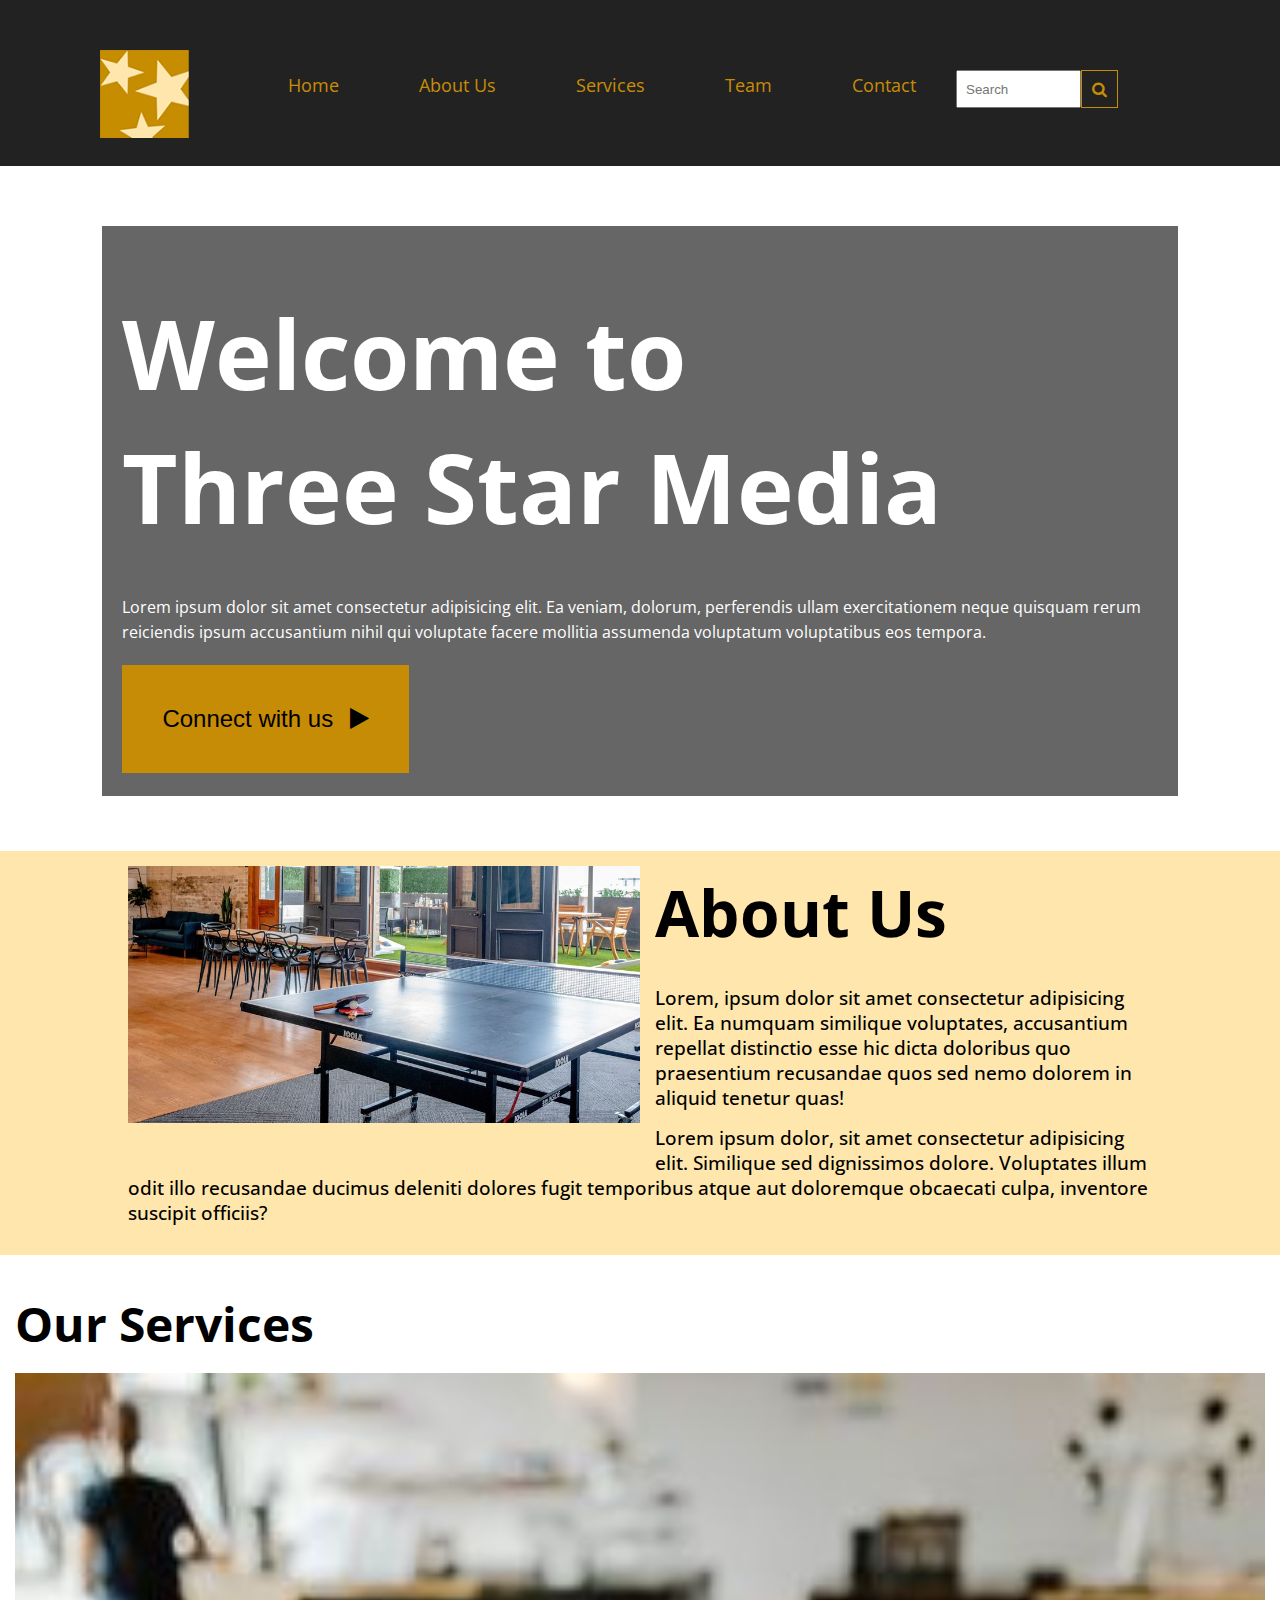
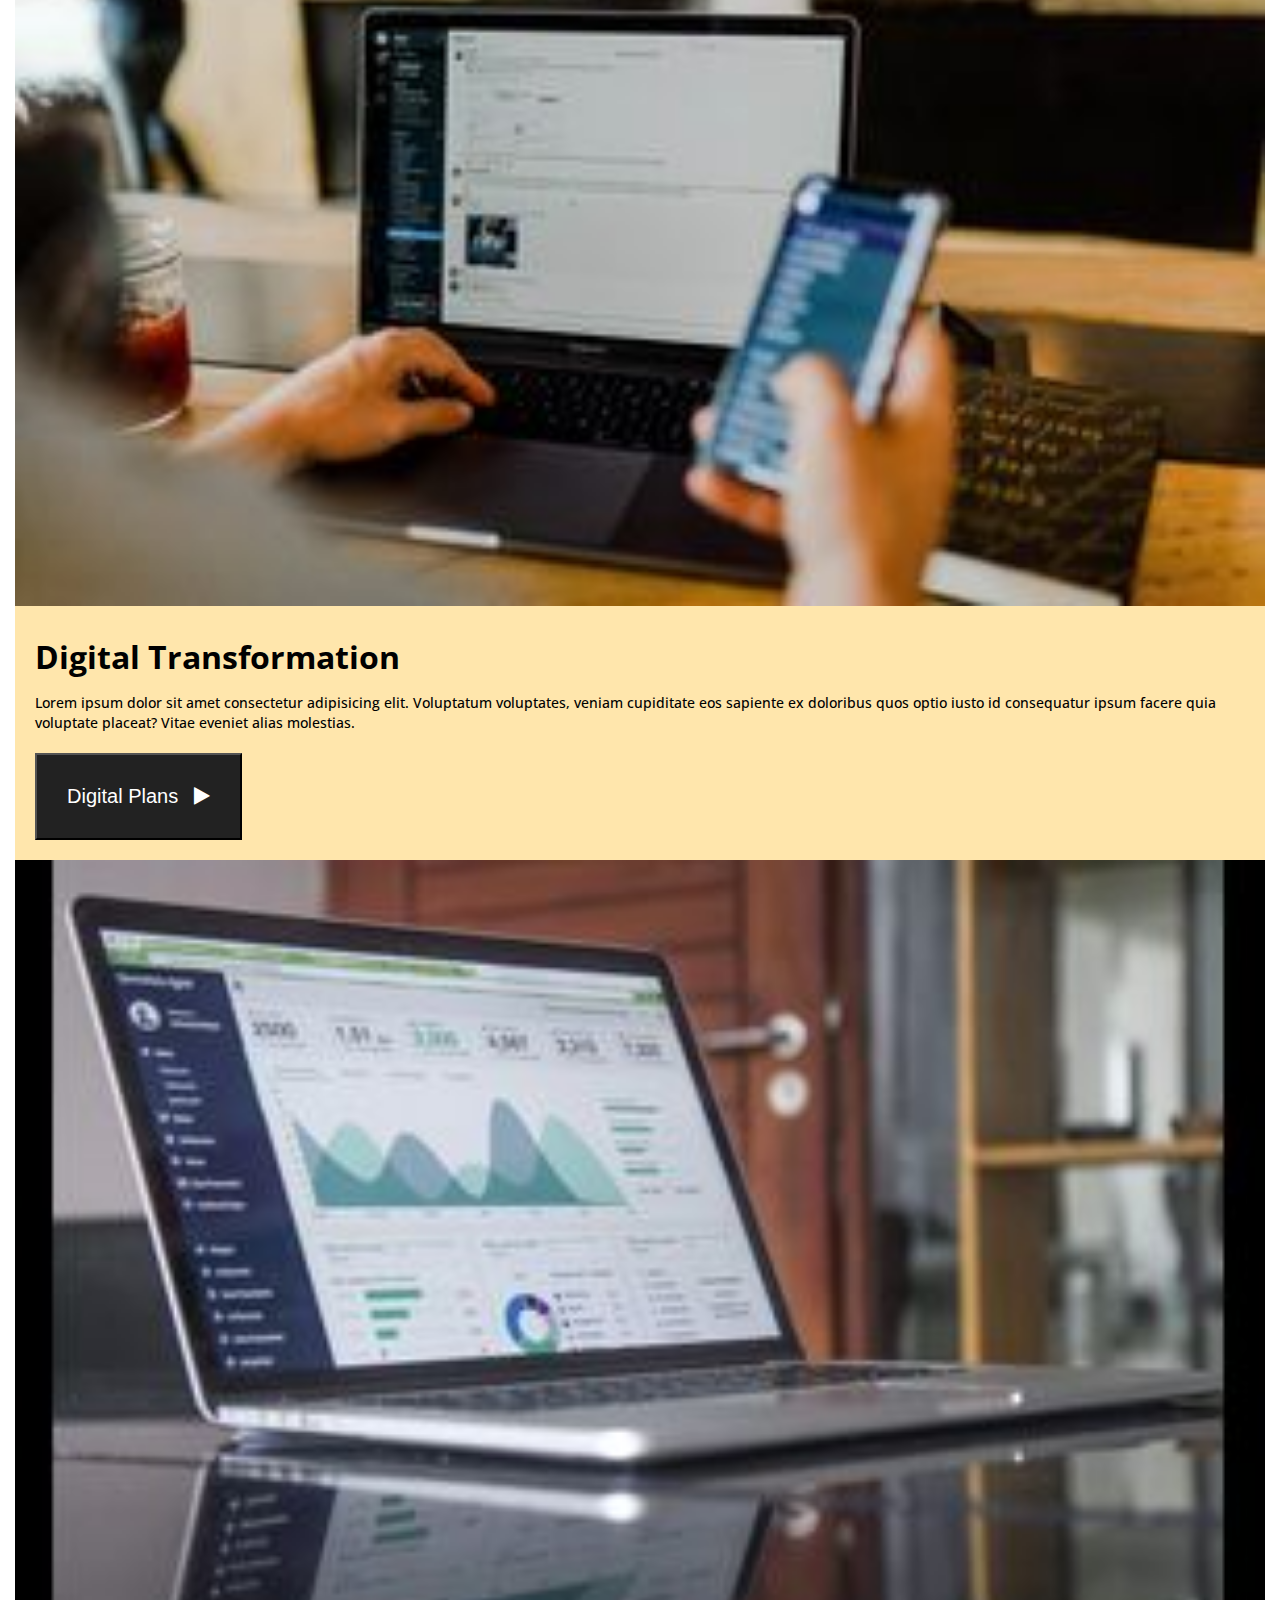
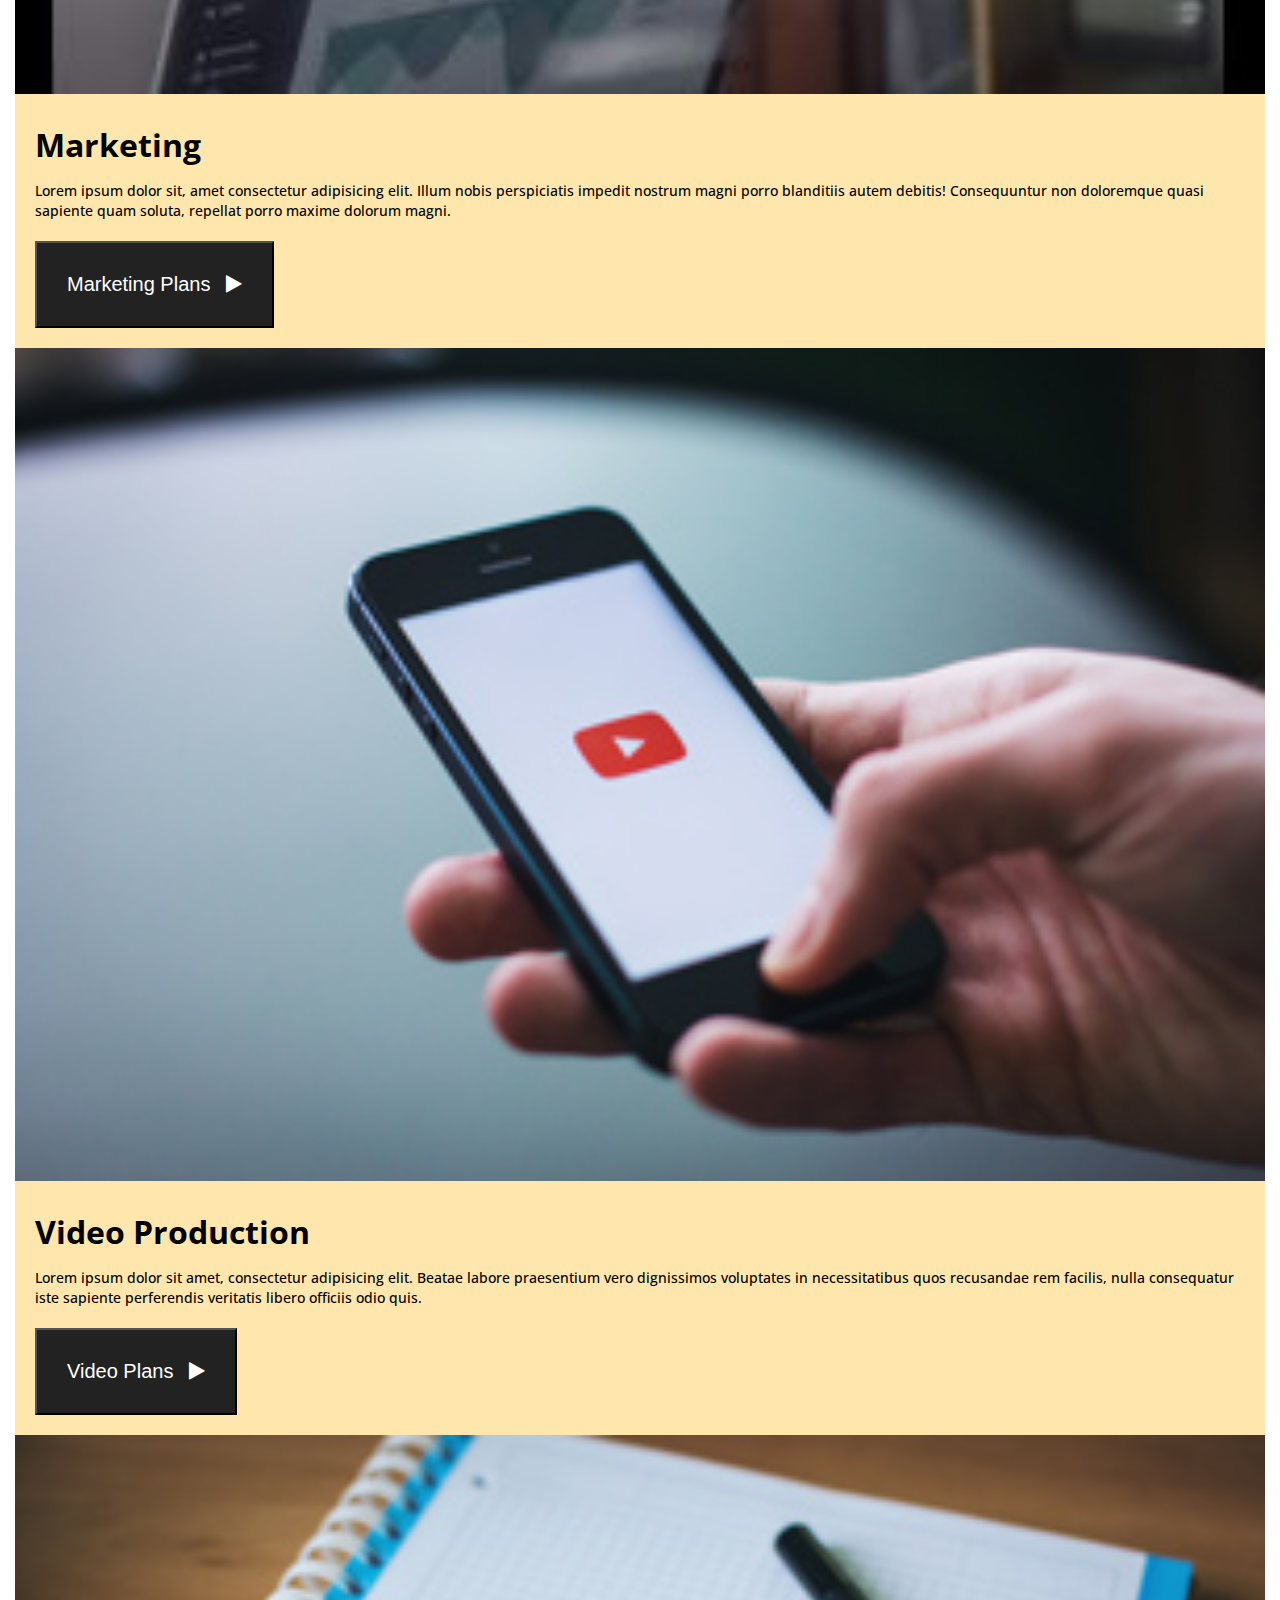
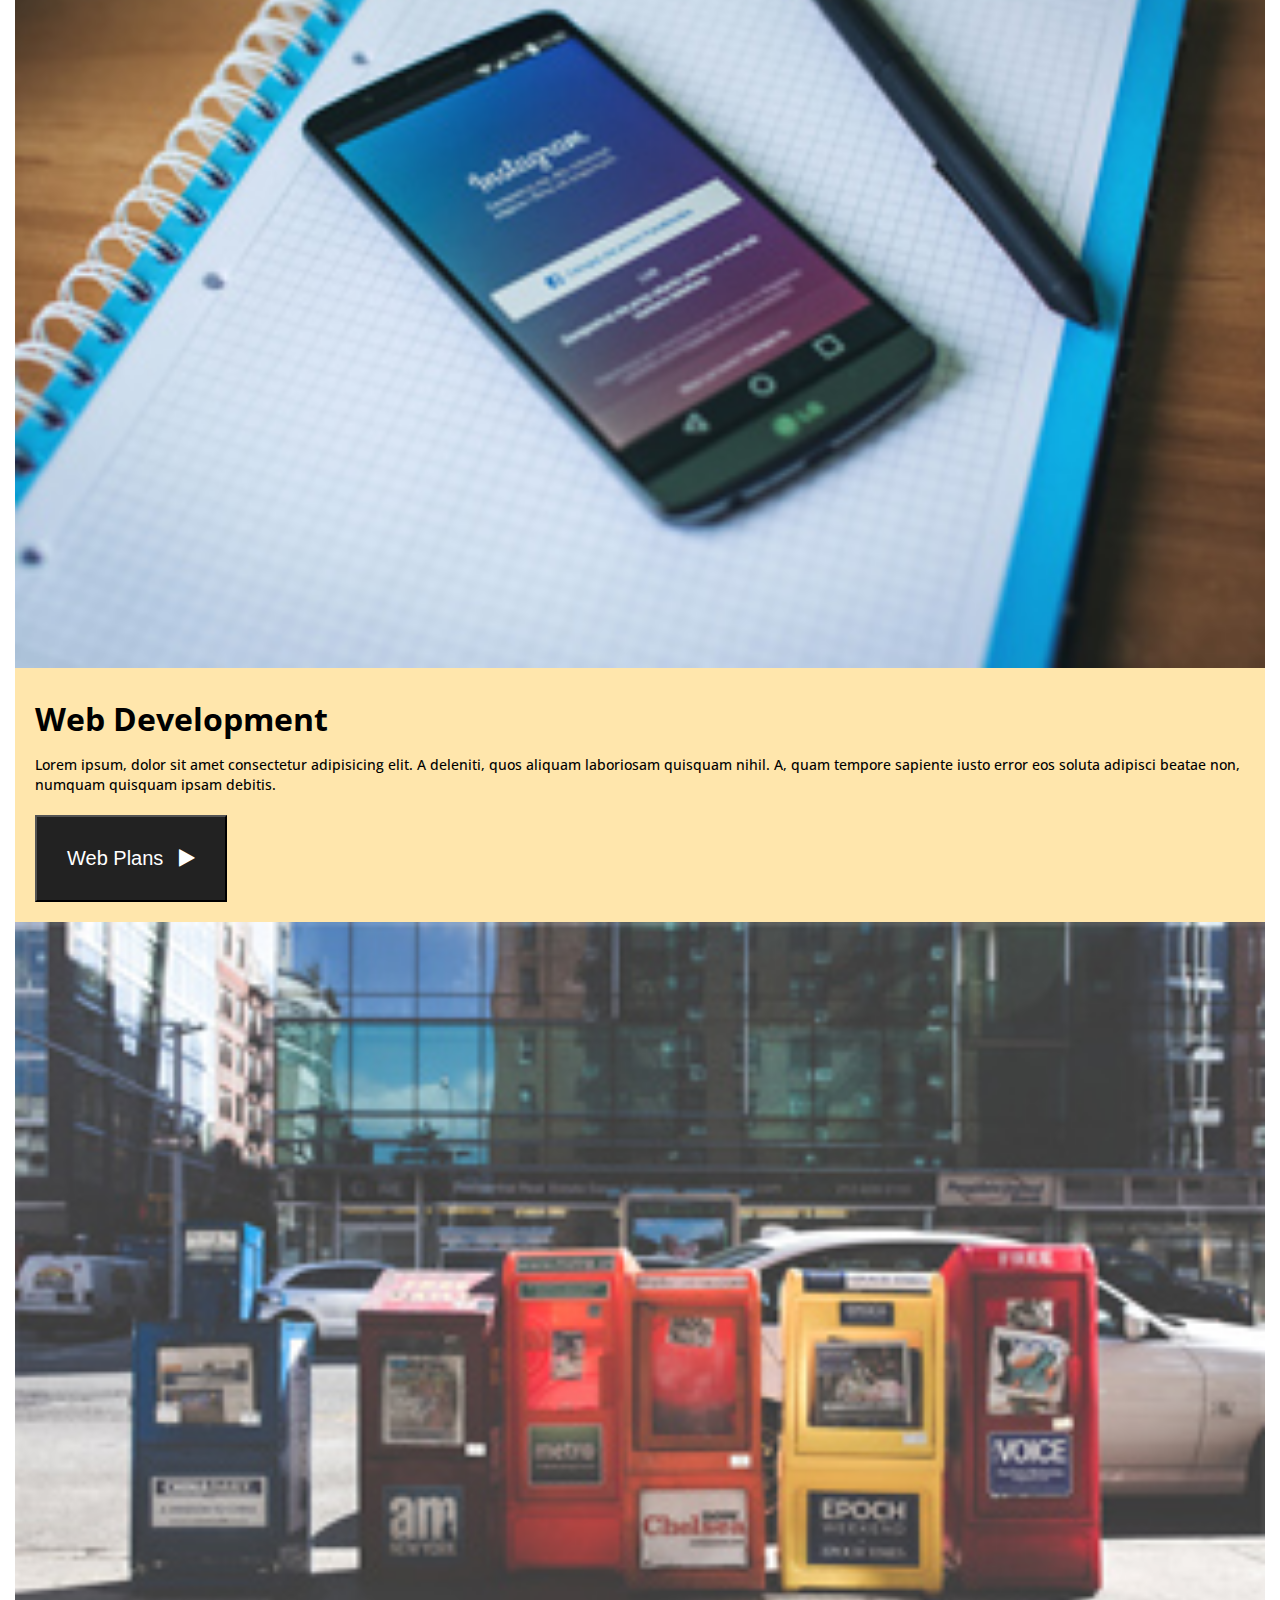
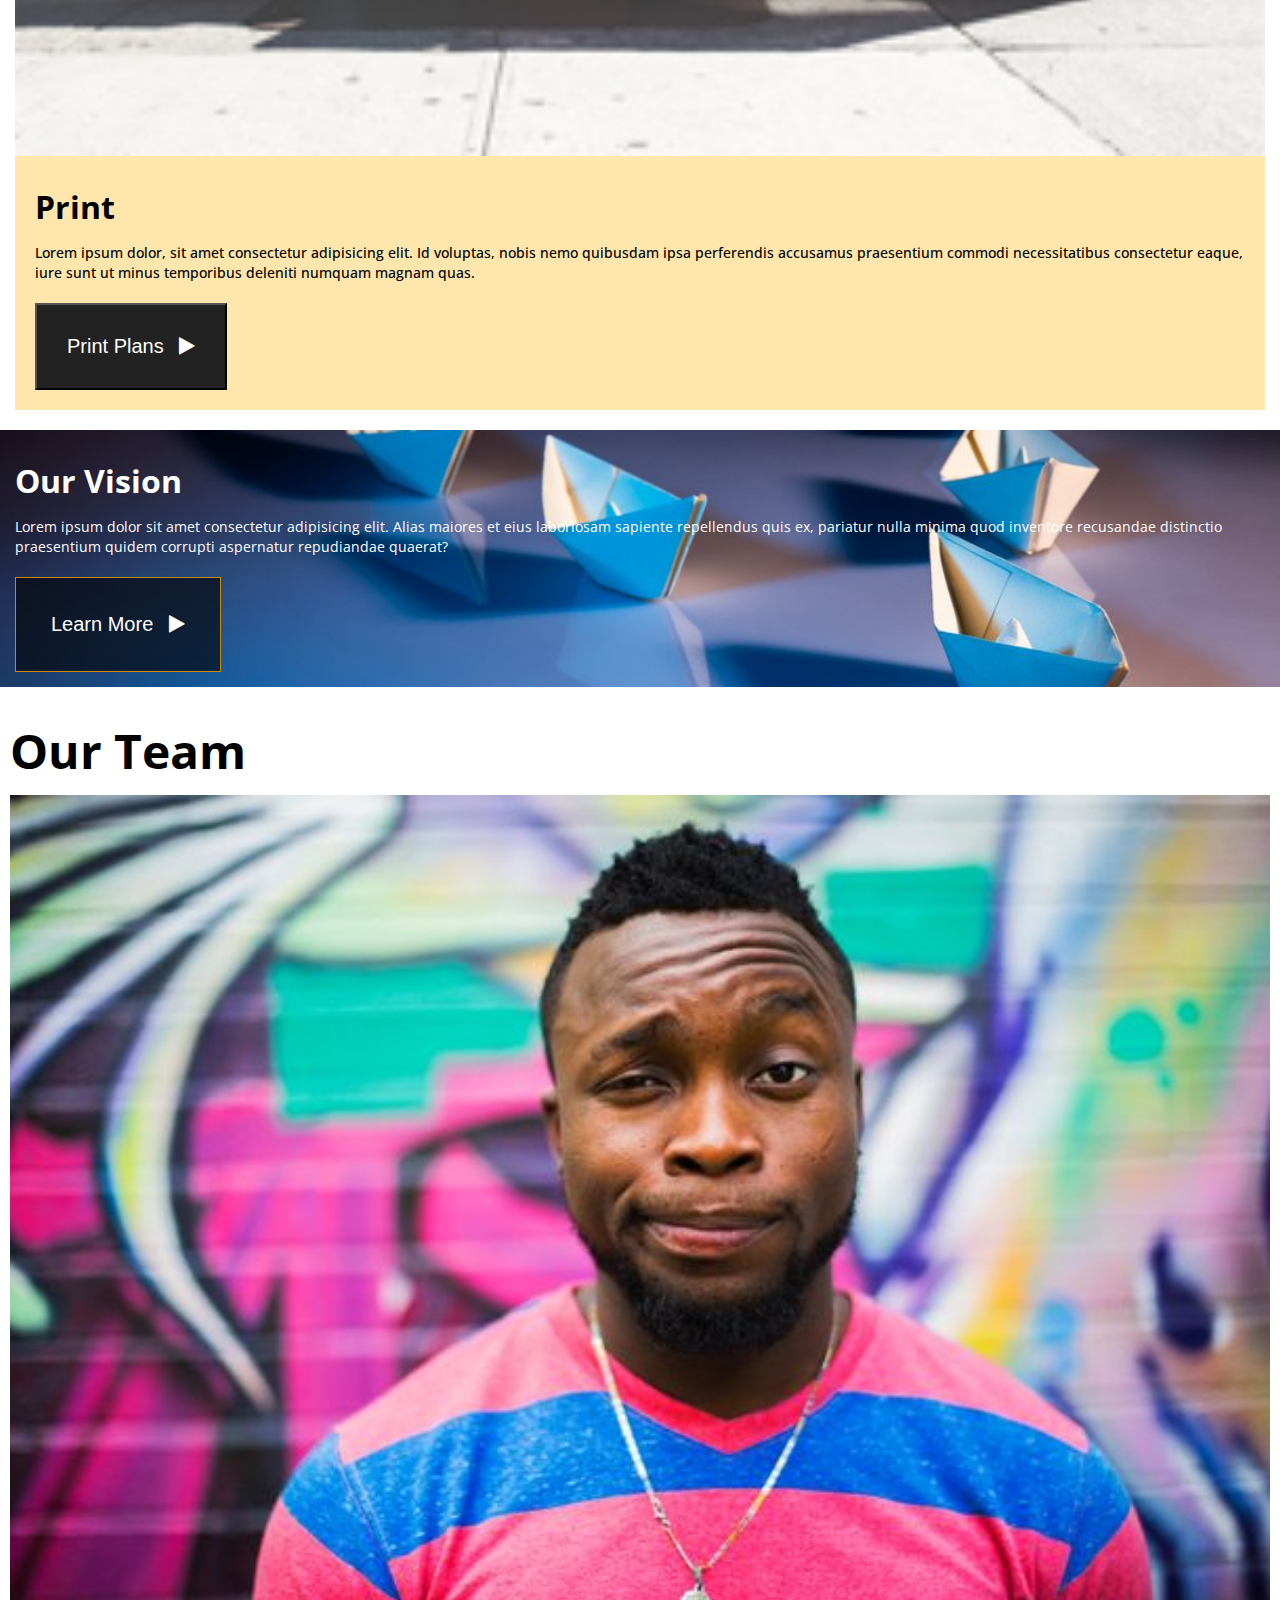
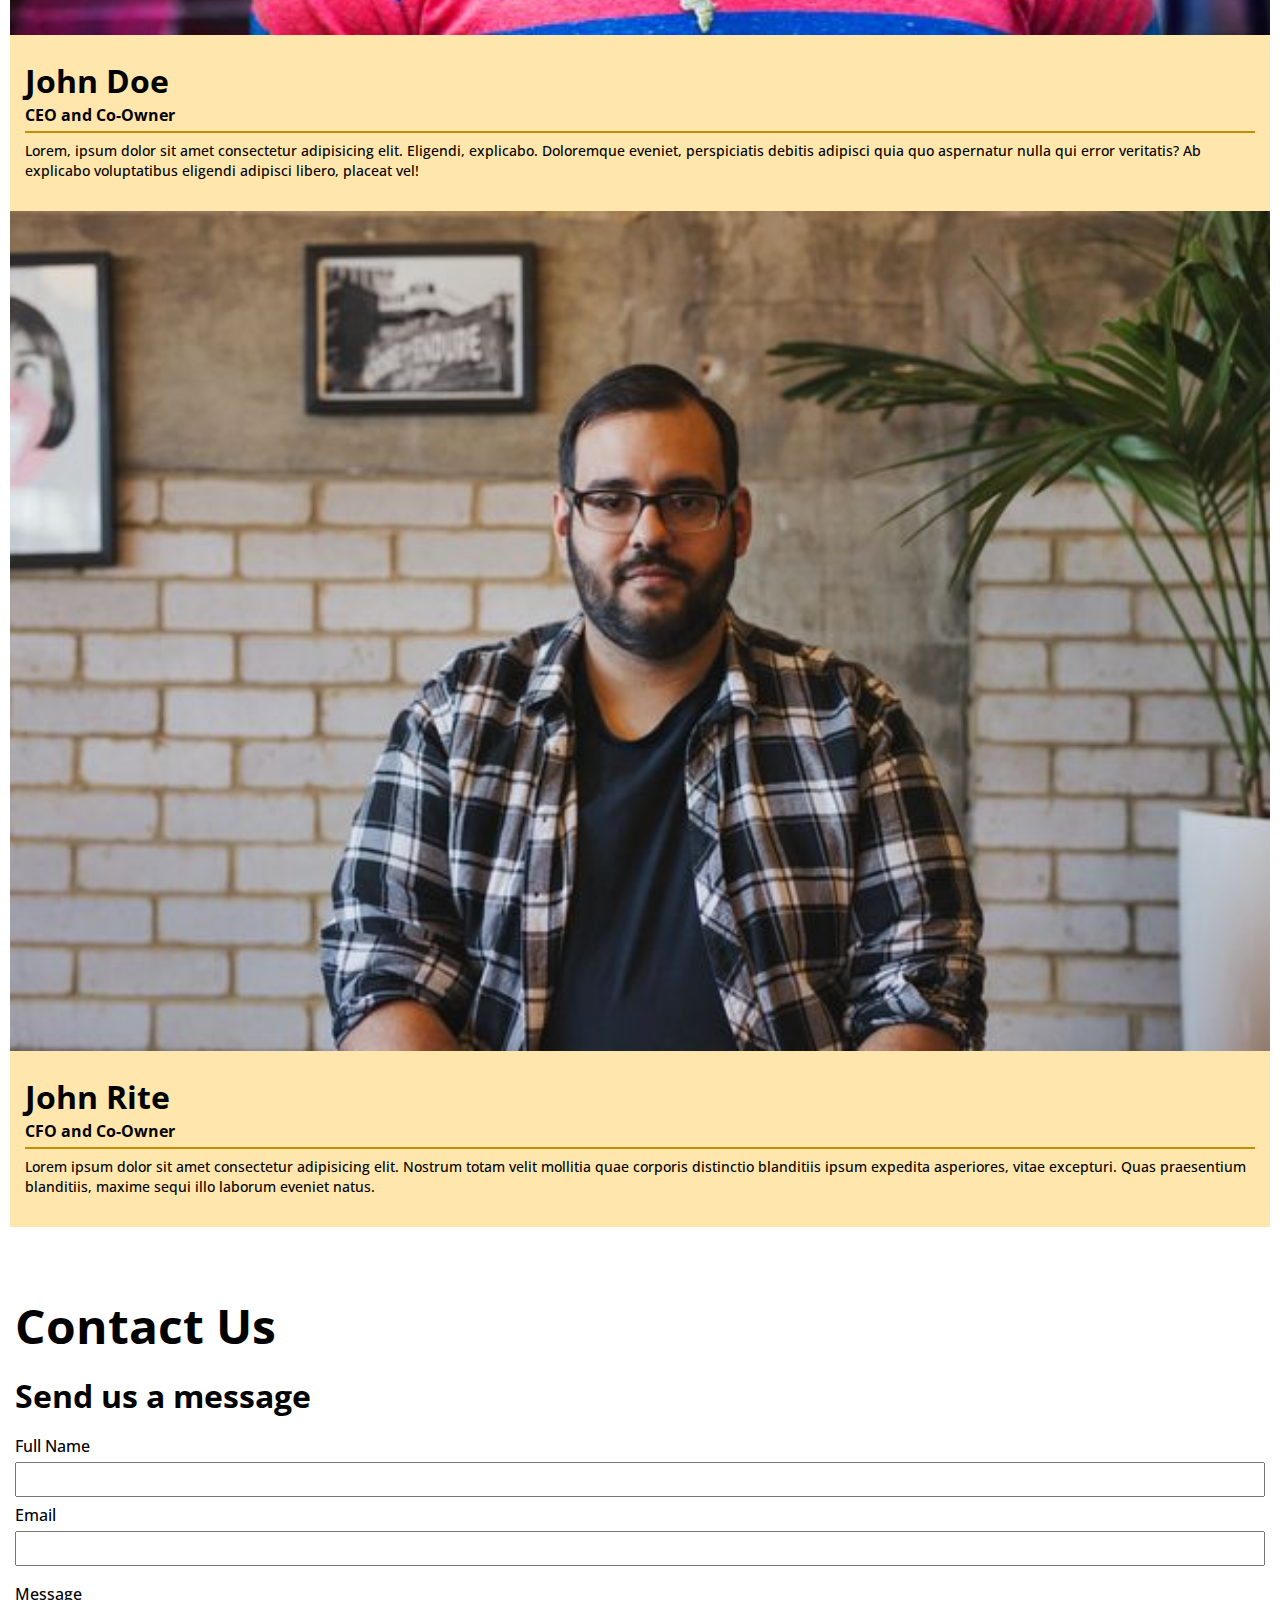
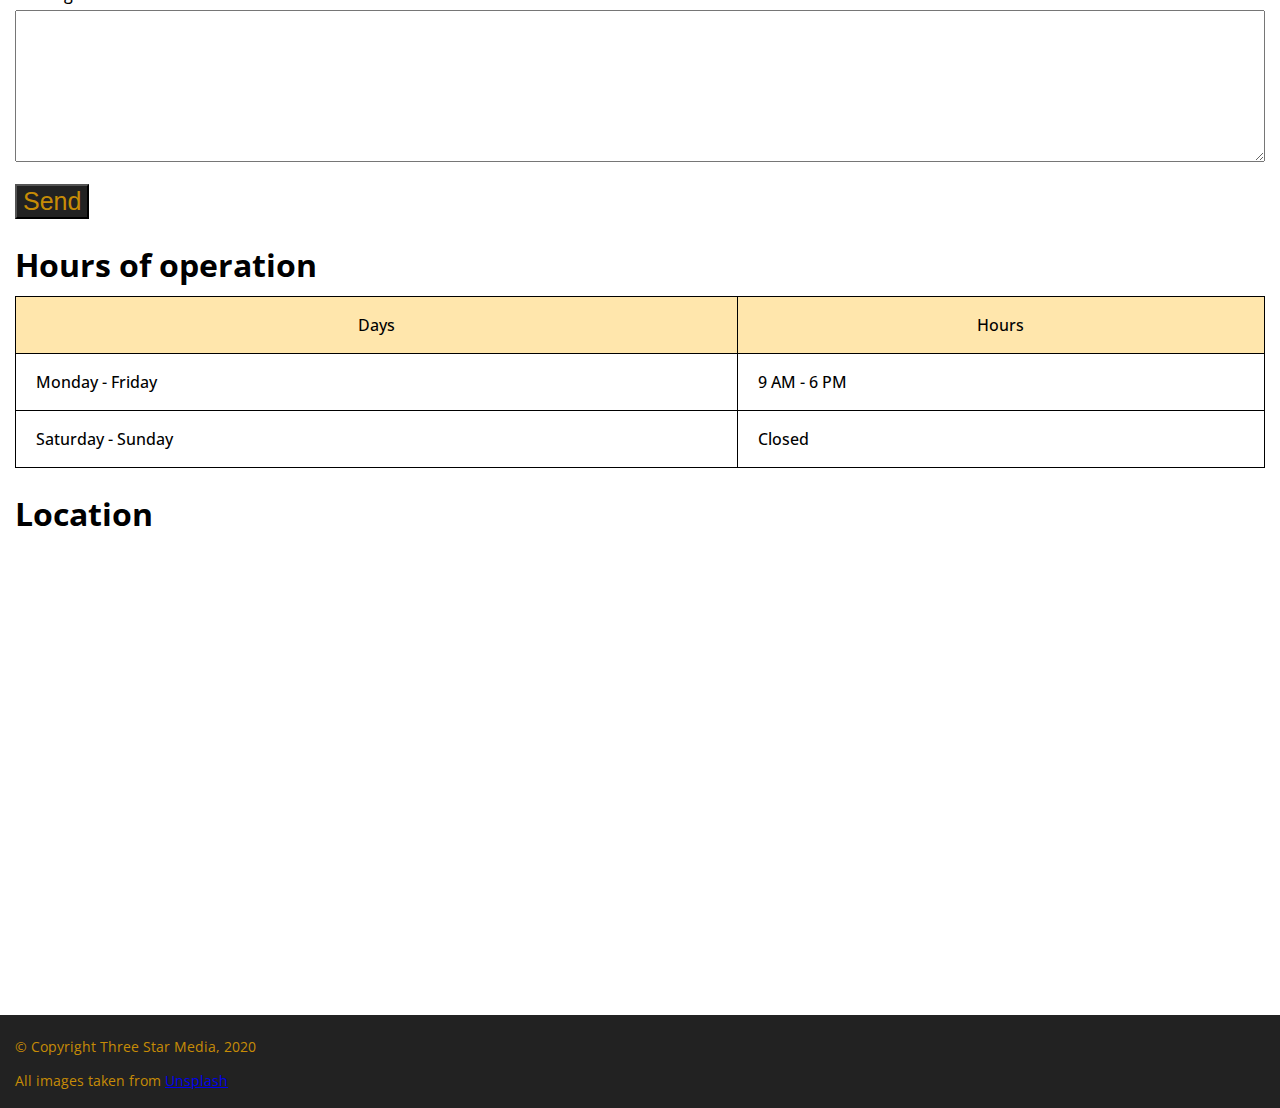
==== final_project/index.html @ e862f546 "adds grid container to services" ====
<!DOCTYPE html>
<html lang="zxx">
<head>
    <meta charset="UTF-8">
    <meta http-equiv="X-UA-Compatible" content="IE=edge">
    <meta name="viewport" content="width=device-width, initial-scale=1.0">
    <!-- RESET STYLESHEET-->
    <link rel="stylesheet" href="css/reset.css">
    <!-- ICONS STYLESHEET -->
    <link rel="stylesheet" href="https://cdnjs.cloudflare.com/ajax/libs/font-awesome/4.7.0/css/font-awesome.min.css">
    <!-- GOOGLE FONTS STYLESHEET -->
    <link rel="preconnect" href="https://fonts.googleapis.com">
    <link rel="preconnect" href="https://fonts.gstatic.com" crossorigin>
    <link href="https://fonts.googleapis.com/css2?family=Open+Sans:wght@400;500;700&display=swap" rel="stylesheet">
    <!-- CSS STYLESHEET -->
    <link rel="stylesheet" href="css/main.css">
    <title>Final Project</title>
</head>
<body>
    <!-- INTRODUCTION PAGE -->
    <header>
        <!-- NAVIGATION -->
        <div class="navigation-container">
            <ul id="home" class="nav-bar">
                <li><img src="images/logo.png" alt="image of three star media's logo" class="logo"></li>
                <li class="home-button"><a href="#home">Home</a></li>
                <li><a href="#about-us">About Us</a></li>
                <li><a href="#services">Services</a></li>
                <li><a href="#team">Team</a></li>
                <li><a href="#contact">Contact</a></li>
            </ul>
            <!-- SEARCH BAR -->
            <div class="search-bar">
                <input type="text" placeholder="Search" class="search-bar">
                <i class="fa fa-search"></i>
            </div>
        </div>
        <!-- WELCOME PAGE -->
        <div class="welcome-container">
            <div class="welcome-information">
                <h1 class="welcome-title">
                    Welcome to Three Star Media
                </h1>
                <p class="welcome-paragraph">
                    Lorem ipsum dolor sit amet consectetur adipisicing elit. Ea veniam, dolorum, perferendis ullam exercitationem neque quisquam rerum reiciendis ipsum accusantium nihil qui voluptate facere mollitia assumenda voluptatum voluptatibus eos tempora.
                </p>
                <button type="button" class="connect-button">Connect with us <i class="fa fa-play"></i></button>
            </div>
        </div>
    </header>
    <!-- OTHER PAGES -->
    <main>
        <!-- ABOUT US PAGE -->
        <div class="about-us-container clearfix">
            <img src="images/about-us.jpg" alt="image of seating area" class="about-us-image">
            <h2 class="about-us-title"> 
                About Us
            </h2>
            <p class="about-us-text p-1">
                Lorem, ipsum dolor sit amet consectetur adipisicing elit. Ea numquam similique voluptates, accusantium repellat distinctio esse hic dicta doloribus quo praesentium recusandae quos sed nemo dolorem in aliquid tenetur quas!
            </p>
            <p class="about-us-text p-2">
                Lorem ipsum dolor, sit amet consectetur adipisicing elit. Similique sed dignissimos dolore. Voluptates illum odit illo recusandae ducimus deleniti dolores fugit temporibus atque aut doloremque obcaecati culpa, inventore suscipit officiis?
            </p>
        </div>
        <!-- SERVICES PAGE -->
        <div class="services-container">
            <h2 class="services-title">
                Our Services
            </h2>
            <div class="grid-container">
                <!-- SERVICE SECTION 1 -->
                <div class="service-one">
                    <img src="images/digital.jpg" alt="image of person scrolling on laptop and phone" class="service-images">
                    <div class="service-information">
                        <h3>
                            Digital Transformation
                        </h3>
                        <p>
                            Lorem ipsum dolor sit amet consectetur adipisicing elit. Voluptatum voluptates, veniam cupiditate eos sapiente ex doloribus quos optio iusto id consequatur ipsum facere quia voluptate placeat? Vitae eveniet alias molestias.
                        </p>
                        <button type="button" class="service-button">Digital Plans <i class="fa fa-play"></i></button>
                    </div>
                </div>
                <!-- SERVICE SECTION 2 -->
                <div class="service-two">
                    <img src="images/marketing.jpg" alt="image of laptop on table" class="service-images">
                    <div class="service-information">
                        <h3>
                            Marketing
                        </h3>
                        <p>
                            Lorem ipsum dolor sit, amet consectetur adipisicing elit. Illum nobis perspiciatis impedit nostrum magni porro blanditiis autem debitis! Consequuntur non doloremque quasi sapiente quam soluta, repellat porro maxime dolorum magni.
                        </p>
                        <button type="button" class="service-button">Marketing Plans <i class="fa fa-play"></i></button>
                    </div>
                </div>
                <!-- SERVICE SECTION 3 -->
                <div class="service-three">
                    <img src="images/video.jpg" alt="photo of someone loading up youtube on their phone" class="service-images">
                    <div class="service-information">
                        <h3>
                            Video Production
                        </h3>
                        <p>
                            Lorem ipsum dolor sit amet, consectetur adipisicing elit. Beatae labore praesentium vero dignissimos voluptates in necessitatibus quos recusandae rem facilis, nulla consequatur iste sapiente perferendis veritatis libero officiis odio quis.
                        </p>
                        <button type="button" class="service-button">Video Plans <i class="fa fa-play"></i></button>
                    </div>
                </div>
                <!-- SERVICE SECTION 4 -->
                <div class="service-four">
                    <img src="images/web.jpg" alt="image of phone on journal" class="service-images">
                    <div class="service-information">
                        <h3>
                            Web Development
                        </h3>
                        <p>
                            Lorem ipsum, dolor sit amet consectetur adipisicing elit. A deleniti, quos aliquam laboriosam quisquam nihil. A, quam tempore sapiente iusto error eos soluta adipisci beatae non, numquam quisquam ipsam debitis.
                        </p>
                        <button type="button" class="service-button">Web Plans <i class="fa fa-play"></i></button>
                    </div>
                </div>
                <!-- SERVICE SECTION 5 -->
                <div class="service-five">
                    <img src="images/print.jpg" alt="image of newspaper stands on sidewalk" class="service-images">
                    <div class="service-information">
                        <h3>
                            Print
                        </h3>
                        <p>
                            Lorem ipsum dolor, sit amet consectetur adipisicing elit. Id voluptas, nobis nemo quibusdam ipsa perferendis accusamus praesentium commodi necessitatibus consectetur eaque, iure sunt ut minus temporibus deleniti numquam magnam quas.
                        </p>
                        <button type="button" class="service-button">Print Plans <i class="fa fa-play"></i></button>
                    </div>
                </div>
            </div>
        </div>
        <!-- VISION PAGE -->
        <div class="vision-container">
            <div class="vision-information">
                <h3 class="vision-title">
                    Our Vision
                </h3>
                <p>
                    Lorem ipsum dolor sit amet consectetur adipisicing elit. Alias maiores et eius laboriosam sapiente repellendus quis ex, pariatur nulla minima quod inventore recusandae distinctio praesentium quidem corrupti aspernatur repudiandae quaerat?
                </p>
                <button type="button" class="vision-button">Learn More <i class="fa fa-play"></i></button>
            </div>
        </div>
        <!-- TEAM PAGE -->
        <div class="team-container">
            <h2 class="team-title">
                Our Team
            </h2>
            <!-- TEAM MEMBER 1 -->
            <div class="team-one">
                <img src="images/john.jpg" alt="image of john doe" class="photo-one">
                <div class="team-info">
                    <h3>
                        John Doe
                    </h3>
                    <h4>
                        CEO and Co-Owner
                    </h4>
                    <hr>
                    <p>
                        Lorem, ipsum dolor sit amet consectetur adipisicing elit. Eligendi, explicabo. Doloremque eveniet, perspiciatis debitis adipisci quia quo aspernatur nulla qui error veritatis? Ab explicabo voluptatibus eligendi adipisci libero, placeat vel!
                    </p>
                </div>
            </div>
            <!-- TEAM MEMBER 2 -->
            <div class="team-two">
                <img src="images/bob.jpg" alt="image eof bob rite" class="photo-two">
                <div class="team-info">
                    <h3>
                        John Rite
                    </h3>
                    <h4>
                        CFO and Co-Owner
                    </h4>
                    <hr>
                    <p>
                        Lorem ipsum dolor sit amet consectetur adipisicing elit. Nostrum totam velit mollitia quae corporis distinctio blanditiis ipsum expedita asperiores, vitae excepturi. Quas praesentium blanditiis, maxime sequi illo laborum eveniet natus.
                    </p>
                </div>
            </div>
        </div>
        <!-- CONTACT PAGE -->
        <div class="contact-container">
            <h2 class="contact-us-title">
                Contact Us
            </h2>
            <div class="contact-form">
                <h2>
                    Send us a message
                </h2>
                <!-- MESSAGE FORM -->
                    <div class="form">
                        <form action="#" method="get"></form>
                        <!-- FULL NAME -->
                        <div class="form-section">
                            <label for="fullname">Full Name</label>
                            <input type="text" id="fullname" name="fullname">
                        </div>
                        <!-- EMAIL -->
                        <div class="form-section">
                            <label for="email">Email</label>
                            <input type="email" id="email" name="email">
                        </div>
                        <!-- MESSAGE -->
                        <div class="form-section"></div>
                            <label for="message">Message</label>
                            <textarea id="message"></textarea>
                        </div>
                        <!-- SEND BUTTON -->
                        <button type="submit" class="contact-button">Send</button>
                    </div>
                </div>
        </div>
            <!-- HOURS OF OPERATION TABLE -->
            <div class="hours-container">
                <h2>
                    Hours of operation
                </h2>
                <table>
                    <tr>
                        <th>Days</th>
                        <th>Hours</th>
                    </tr>
                    <tr>
                        <td>Monday - Friday</td>
                        <td>9 AM - 6 PM</td>
                    </tr>
                    <tr>
                        <td>Saturday - Sunday</td>
                        <td>Closed</td>
                    </tr>
                </table>
            </div>
        </div>
        <!-- LOCATION MAP -->
        <div class="location-container">
            <h2>
                Location
            </h2>
            <iframe src="https://www.google.com/maps/embed?pb=!1m18!1m12!1m3!1d5941.446792917004!2d-75.75824808217362!3d45.34902570027411!2m3!1f0!2f0!3f0!3m2!1i1024!2i768!4f13.1!3m3!1m2!1s0x4cce0718cc4a6ad7%3A0xc6cc467725843e2b!2sAlgonquin%20College%20Ottawa%20Campus!5e0!3m2!1sen!2sca!4v1669602432219!5m2!1sen!2sca" width="600" height="450" style="border:0;" allowfullscreen="" loading="lazy" referrerpolicy="no-referrer-when-downgrade"></iframe>
        </div>
    </main>
    <!-- COPYRIGHT FOOTER -->
    <footer>
        <div class="footer-text">
        <p>
            &#169; Copyright Three Star Media, 2020
        </p>
        <p class="footer-link">
            All images taken from <a href="https://unsplash.com/" target="_blank">Unsplash</a>
        </p>
        </div>
    </footer>
</body>
</html>
---- final_project/css/main.css ----
/************************** MOBILE **************************/

/* SETS FONT TYPE FOR ENTIRE PAGE */ 
body {
    font-family: 'Open Sans', sans-serif;
    
}

/* ADDS PADDING TO ALL ARROW BUTTONS */
.fa-play {
    padding-left: 10px;
}

/* STYLES NAVIGATION BAR */

.navigation-container {
    background-color: #222;
    padding: 15px;
}

/* centers navigation categories */

ul {
    display: block;
    text-align: center;
    line-height: 50px;
}

/* styles navigation text */
li a {
    display: block;
    text-decoration: none;
    font-size: 18px;
    color: #c78c06;
}


/* FLOAT LOGO */
.logo {
    /* float: left; */
    display: block;
}

/*******************************************************************/

/* HOVER */
a:hover {
    background-color: #c78c06;
    color: #222;
}

/* .home-button a:hover { 
     padding-top: 20%
 } */

/* ADDS FLEX & SIZES SEARCH BOX */
.search-bar {
    display: flex;
    padding-bottom: 8px;
}

/* SIZES SEARCH BOX TO CONTAINER */
.search-bar input {
    flex-grow: 1;
}

/* SIZES & COLOURS SEARCH BUTTON ICON */
.fa-search {
    color: #c78c06;
    border: 1px solid #c78c06;
    padding: 10px;
}

/***************** WELCOME PAGE *****************/

/* SETS AND SIZES BACKGROUND IMAGE */
.welcome-container {
    background-image: url(/images/main-banner.jpg);
    background-repeat: no-repeat;
    background-size: cover;
    height: 500px;  
    padding-top: 60px;
    padding-bottom: 25px;
   
}

/* SETS AND SIZES CONTAINER HOLDING THE TEXT */
.welcome-information {
    display: block;
    background: rgba(0, 0, 0, 0.6);
    padding: 60px 15px; 

}

/* SIZES TITLE */
.welcome-title {
    color: white;
    font-size: 60px;
    font-weight: bold;
    line-height: 140%;
    padding-bottom: 20px;
}

/* SIZES LOREM PARAGRAPH */
.welcome-paragraph {
    color: white;
    padding-bottom: 10px;
    line-height: 20px;
    font-size: 14px;
}

/* SIZES AND CUSTOMIZES CONNECT BUTTON */
.connect-button {
    padding: 30px;
    font-size: 20px;
    border: none;
    background-color: #c78c06;
    text-decoration: none;
}

/***************** ABOUT US PAGE *****************/

/* SETS AND SIZES CONTAINER */
.about-us-container {
    display: block;
    background-color: #ffe6ac;
    padding: 15px;
}

/* SIZES TITLE */
.about-us-title {
    font-weight: 700;
    font-size: 3rem;
    padding-bottom: 30px;
}

/* SIZES & POSITIONS IMAGE */
.about-us-image {
    display: block;
    margin: auto;
    width: 100%;
    padding-bottom: 30px;
}

/* SIZES LOREM TEXT */
.about-us-text {
    line-height: 20px;
    font-size: 14px;
    font-weight: 500;
}

/* ADDS PADDING TO EACH PARAGRAPH */
.p-1 {
    padding-bottom: 15px;
}

.p-2 {
    padding-bottom: 15px;
}

/***************** SERVICES PAGE *****************/

/* SIZES TITLE */
.services-title {
    font-size: 3rem;
    font-weight: 700;
    padding-top: 25px;
    padding-bottom: 25px;
}

/* SIZES CONTAINER */
.services-container {
    display: block;
    padding: 20px 15px;
}

/* ALL UNDER ONE CONTAINER */
/* SETS BACKGROUND COLOR*/
.service-one, .service-two, .service-three, .service-four, .service-five {
    display: block;
    background-color: #ffe6ac;
}

/* POSITIONS AND SIZES IMAGES */
.service-images{
    display: block;
    margin: auto;
    width: 100%;

}

/* ADDS PADDING */
.service-information {
    padding: 20px;
}

/* SIZES TITLES */
.service-information h3 {
    padding-top: 15px;
    padding-bottom: 20px;
    font-weight: 700;
    font-size: 2rem;
}

/* SIZES LOREM */
.service-information p {
    font-size: 14px;
    font-weight: 500;
    line-height: 20px;
    padding-bottom: 20px;
}

/* SIZES AND POSITIONS BUTTONS */
.service-button {
    background-color: #222;
    color: white;
    padding: 30px;
    font-size: 20px;
}

/***************** VISION PAGE *****************/

/* SETS & POSITIONS BACKGROUND IMAGE */
.vision-container {
    background-image: url(/final_project/images/vision.jpg);
    background-repeat: no-repeat;
    background-size: cover;
    background-position: center;
    width: 100%;
    color: white;
}

/* ADDS PADDING */
.vision-information {
    padding: 15px;
}

/* SIZES LOREM */
.vision-information p {
    line-height: 20px;
    font-size: 14px;
    padding-bottom: 20px;
}

/* SIZES TITLE */
.vision-title {
    font-weight: 700;
    font-size: 2rem;
    padding-top: 20px;
    padding-bottom: 20px;
}

/* SIZES AND CUSTOMIZES BUTTON */
.vision-button {
    color: white;
    background: rgba(0, 0, 0, 0.6);
    padding: 35px;
    font-size: 20px;
    border: 1px solid #c78c06;
}

/***************** TEAM PAGE *****************/

/* SIZES AND ADDS PADDING TO TEAM TITLE */
.team-title {
    font-weight: 700;
    font-size: 3rem;
    padding-top: 30px;
    padding-bottom: 20px;
}

/* ADDS PADDING TO CONTAINER WITH TEAM MEMBER INFORMATION */
.team-container {
    padding: 10px;
}

/* ADDS BACKGROUND COLOUR TO TEAM BOXES */
.team-one, .team-two {
    background-color: #ffe6ac;
}

/* SIZES AND CENTERS IMAGES OF TEM MEMBERS */
.photo-one, .photo-two {
    display: block;
    margin: auto;
    width: 100%;
}

/* ADDS PADDING TO BOXES WITH TEAM INFORMATION */
.team-info {
    padding: 15px;
    padding-top: 30px;
    padding-bottom: 30px;
}

/* SIZES AND ADDS PADDING TO TEAM MEMBER NAMES */
.team-info h3 {
    font-weight: 700;
    font-size: 2rem;
    padding-bottom: 10px;
    
}

/* MODIFIES FONT WEIGHT OF TEAM MEMBER TITLES */
.team-info h4 {
    font-weight: 700;
}

/* MAKES HR LINE THICKER AND ADDS COLOR */
hr {
    border: 1px solid #c78c06;
}

/* SIZES AND AJUSTS LINE HEIGHT OF TEAM INFO PARAGRAPHS */
.team-info p {
    font-size: 14px;
    line-height: 20px;
    font-weight: 500;
}

/***************** CONTACT PAGE *****************/

/* ADDS PADDING AROUND ENTIRE CONTAINER WITH CONTACT INFO */
.contact-container {
    padding: 15px;
}

/* SIZES, ADDS WEIGHT AND PADDING TO CONTACT TITLE */
.contact-us-title {
    font-weight: 700;
    font-size: 3rem;
    padding-top: 50px;
    padding-bottom: 30px;
}

/* SIZES, ADDS WEIGHT AND PADDING TO MESSAGE SUBHEADING */
.contact-form h2 {
    font-weight: 700;
    font-size: 2rem;
    padding-bottom: 20pt;
}

/* SIZES AND POSITIONS FORM INPUT BOXES */
input {
    width: 100%;
    padding: 8px;
    margin-top: 8px;
    font-weight: 500;
    box-sizing: border-box;
}

/* SIZES AND POSITIONS MESSAGE BOX */
textarea {
    box-sizing: border-box;
    width: 100%;
    margin-top: 8px;
    margin-bottom: 20px;
    padding: 60px;
}

/* ADDS PADDING IN BETWEEN EACH INPUT BOX */
.form-section {
    padding-bottom: 10px;
}

/* ADDS FONT WEIGHT TO FORM TEXTS */
.form {
    font-weight: 500;
    
}

/* SIZES AND COLORS CONTACT BUTTON */
.contact-button {
    background-color: #222;
    color: #c78c06;
    font-weight: 500;
    font-size: 25px;
}

/****** HOURS OF OPERATIONS PAGE ******/

/* ADDS PADDING TO CONTACT CONTAINER */
.hours-container {
    padding: 15px;
}

/* SIZES, ADDS WEIGHT AND PADDING TO CONTACT TITLE */
.hours-container h2 {
    font-weight: 700;
    font-size: 2rem;
    padding-bottom: 15px;
}

/* CREATES TABLE WITH BORDER AND PADDING */
table, tr, td, th {
    border: 1px solid black;
    padding: 20px;
    font-weight: 500;

}

/* ADDS BACKGROUND COLOR TO DAYS AND HOURS CATEGORY */
th {
    background-color: #ffe6ac;
}

/* SIZES ENTIRE TABLE */
table {
    width: 100%;
}

/****** LOCATION PAGE ******/

/* ADDS PADDING TO LOCATION CONTAINER */
.location-container {
    padding: 15px;
}

/* SIZES, ADDS WEIGHT AND MARGIN TO LOCATION TITLE */
.location-container h2 {
    font-weight: 700;
    font-size: 2rem;
    padding-bottom: 20px;
}

/* SIZES AND CENTERS MAP */
iframe {
    display: block;
    margin: auto;
    width: 100%;
}

/****** FOOTER ******/

/* CHANGES BACKGROUND COLOR */
footer {
    background-color: #222;
}

/* COLORS AND ADDS PADDING TO FOOTER PARAGRAPHS */
.footer-text {
    padding-left: 15px;
    padding-top: 25px;
    color: #c78c06;
}

/* CHANGES FONT SIZE AND ADDS MORE PADDING */
.footer-text p {
    padding-bottom: 20px;
    font-size: 14px;
}

/* CHANGES VISITED FOOTER LINK TO REMAIN THE SAME COLOR AS TEXT */
.footer-link a:visited {
    color: #c78c06;
}

/* CHANGES HOVER BACKGROUND COLOR AND FONT COLOR */
.footer-link a:hover {
    background-color: #c78c06;
    color: white;
}

/************************** DESKTOP **************************/

@media screen and (min-width: 760px) {
    
    /* ALIGNING NAVIGATION BAR */
   
    .nav-bar li {
        float: left;
    }

    .nav-bar a {
        display: block;
        padding-top: 10px;
        padding-bottom: 10px;
        padding-left: 40px;
        padding-right: 40px;
    }

    .navigation-container {
        padding-top: 50px;
        padding-bottom: 50px;
        padding-left: 100px;
        padding-right: 100px;
        display: block;
    }

    .search-bar {
        margin-top: 10px;
        width: 15%;
        
    }

    .fa-search {
        margin-top: 10px;
    }

   .logo {
    display: block;
    width: 60%;
    padding-right: 50px;
   }

   /***************** WELCOME PAGE *****************/

   /* SIZES BACKGROUND IMAGE */
   .welcome-container {
    background-position: center;
    height: 600px;
   }

    /* SIZES TEXT BOX INFORMATON */
   .welcome-information {
    height: 450px;
    margin-left: 8%;
    margin-right: 8%;
    padding-top: 60px;
    padding-left: 20px;
    padding-right: 20px;
   }

   /* RE-SIZES WELCOME TITLE AND ADJUSTS RIGHT PADDING */
   .welcome-title {
    font-size: 6rem;
    padding-right: 20%;
   }

    /* RE-SIZES WELCOME PARAGRAPH AND ADJUSTS BOTTOM PADDING */
   .welcome-paragraph {
    font-size: 1rem;
    padding-bottom: 20px;
    padding-top: 20px;
    line-height: 25px;
   }

   /* RE-SIZES CONNECT BUTTON WITH FONT SIZE AND PADDING */
   .connect-button {
    font-size: 1.5rem;
    padding: 40px 40px;
   }

   /***************** ABOUT US PAGE *****************/

   .about-us-container {
    padding-left: 10%;
    padding-right: 10%;
    padding-bottom: 15px;
    padding-top: 15px;
   }

   .about-us-image {
    float: left;
    width: 50%;
    margin-right: 15px;
   }

   .about-us-title {
    padding-top: 15px;
    font-size: 4rem;
    padding-bottom: 40px;
   }

   .about-us-text {
    font-size: 14pt;
    line-height: 25px;
   }

   /* CLEARFIX */
   .clearfix::after {
    content: "";
    clear: both;
    display: table;
  }

}
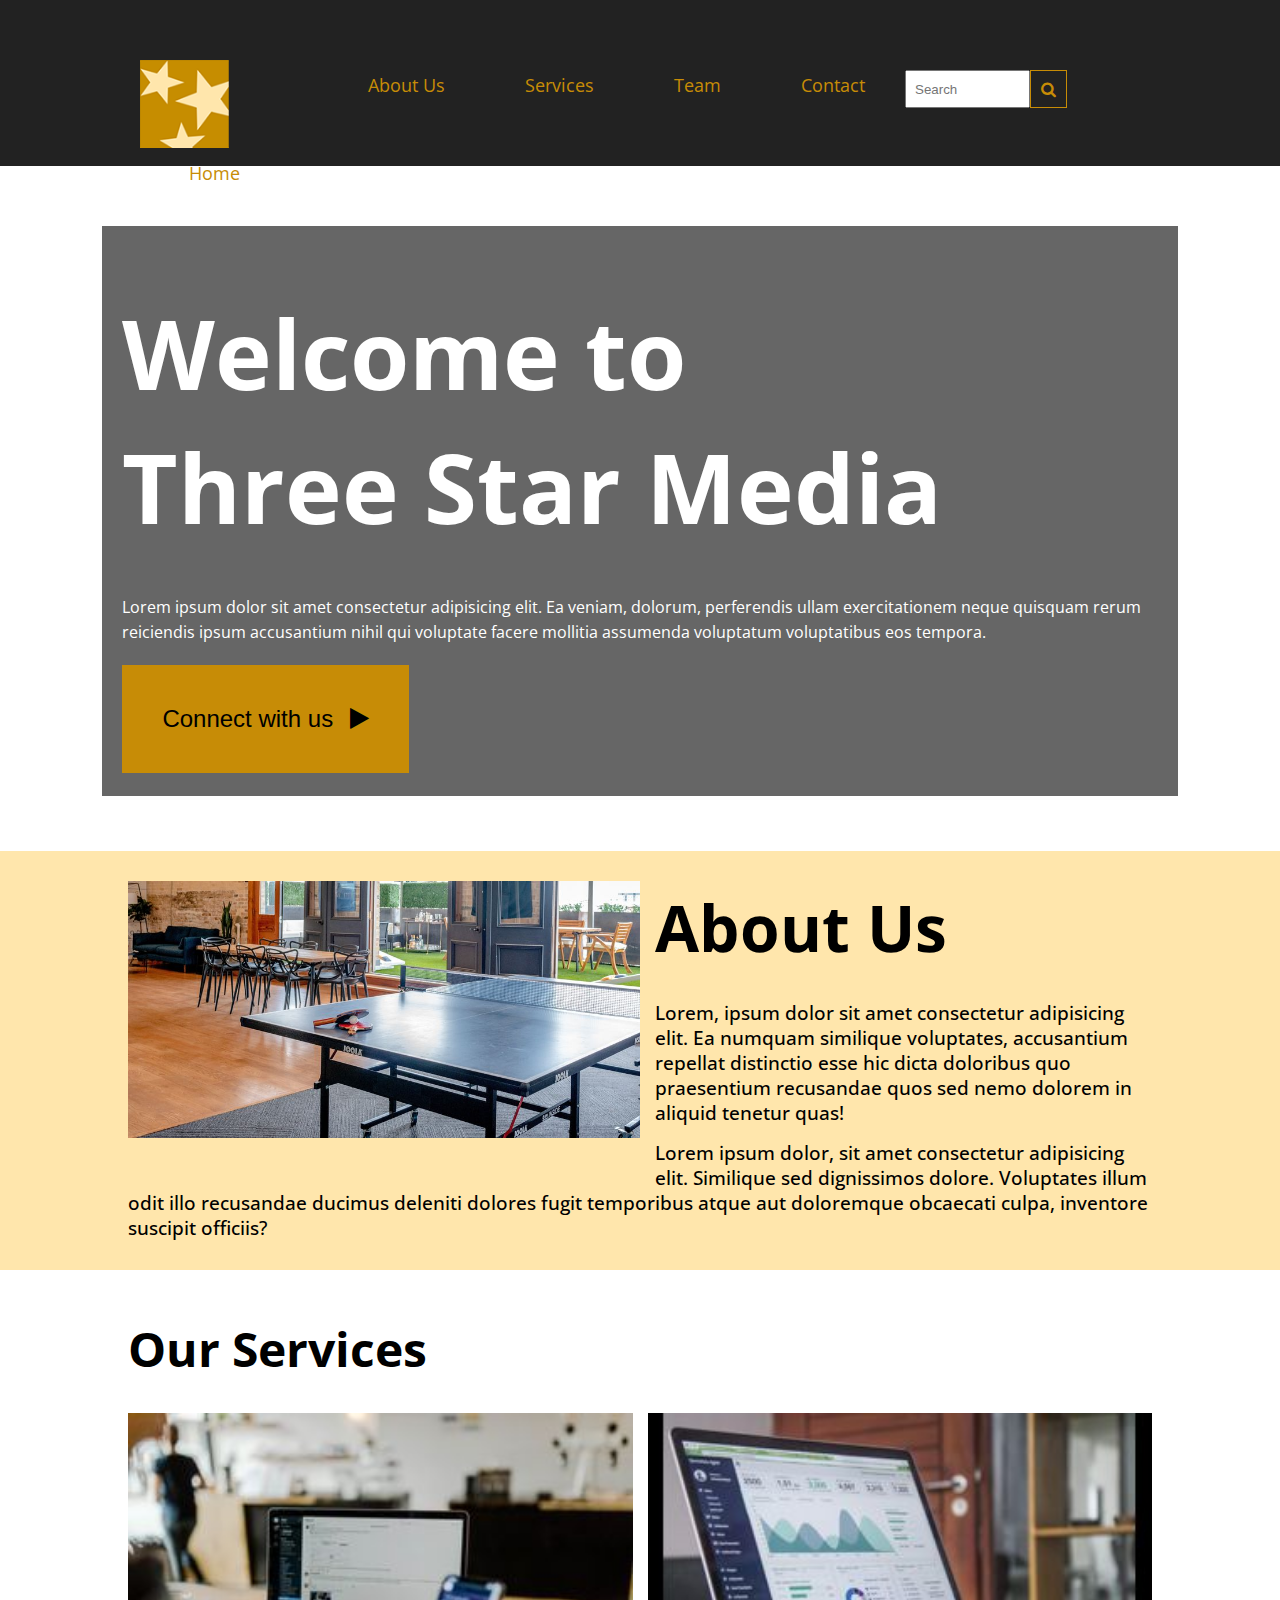
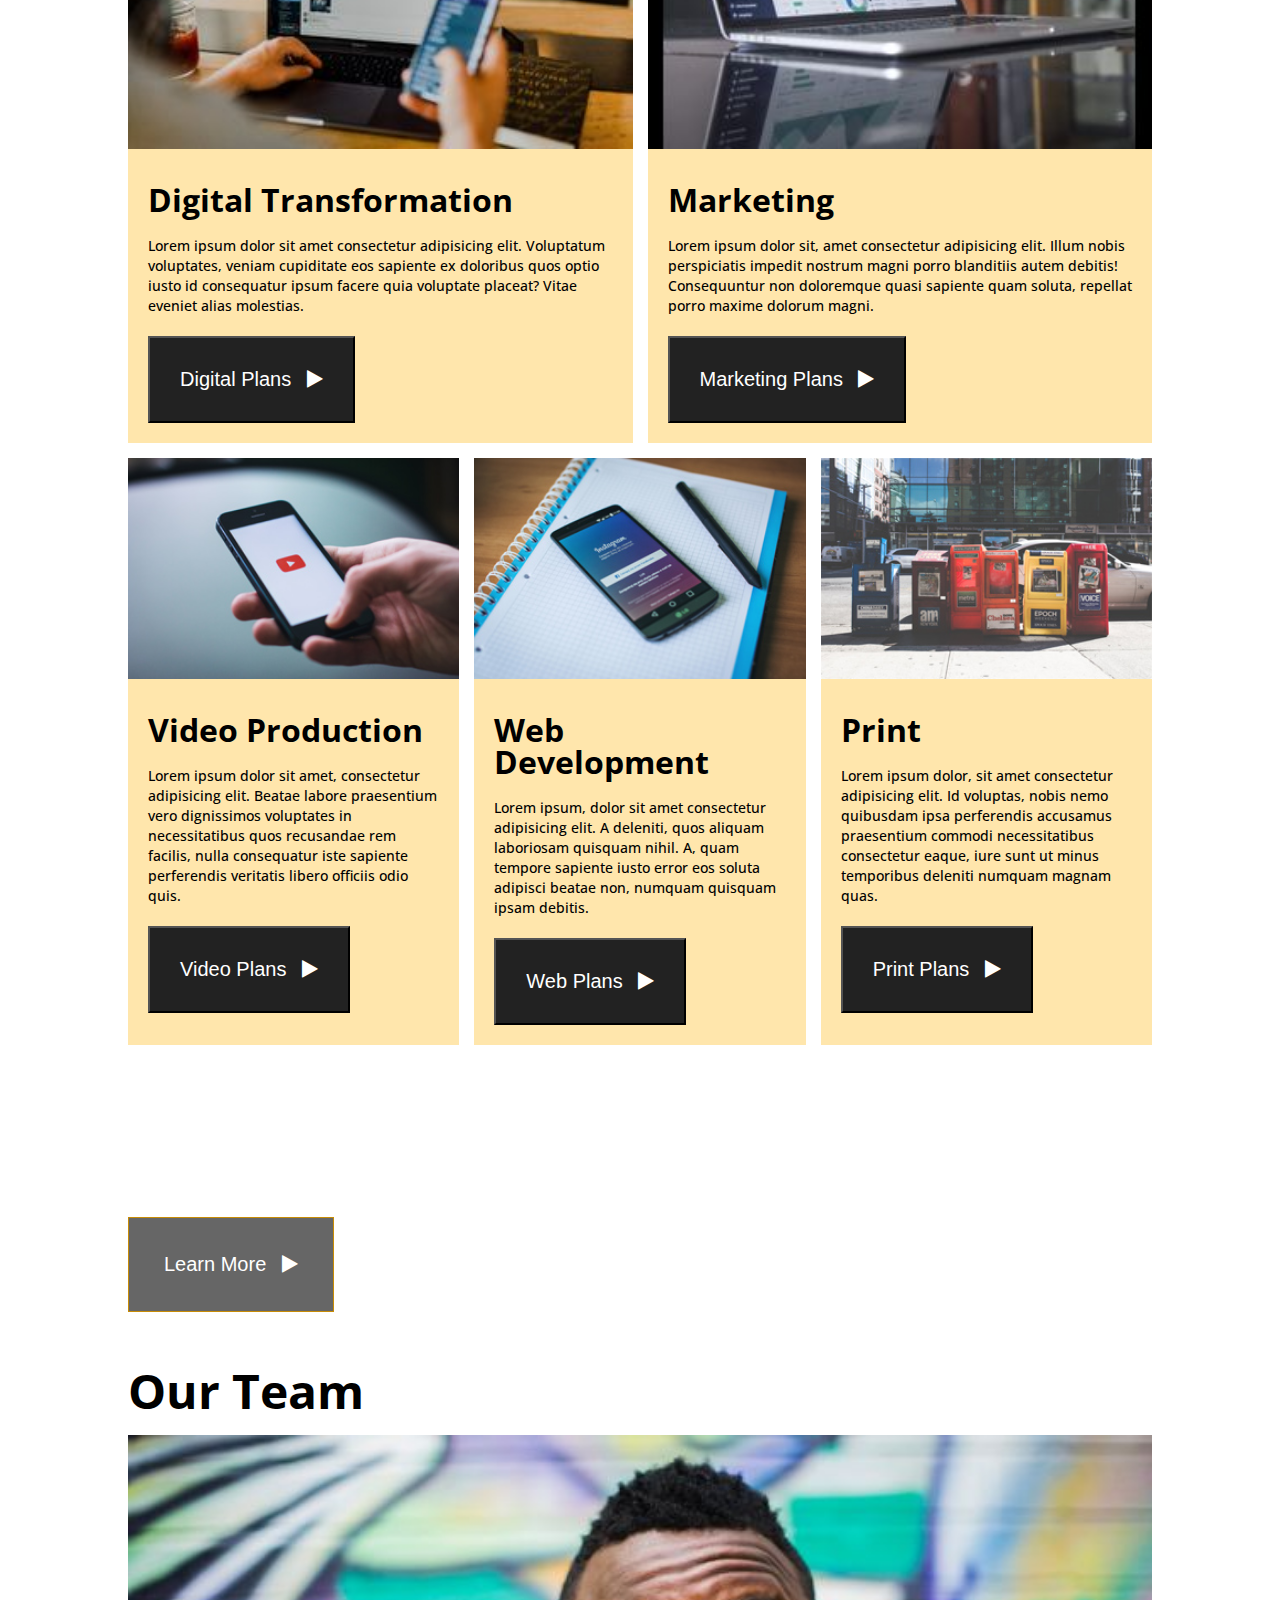
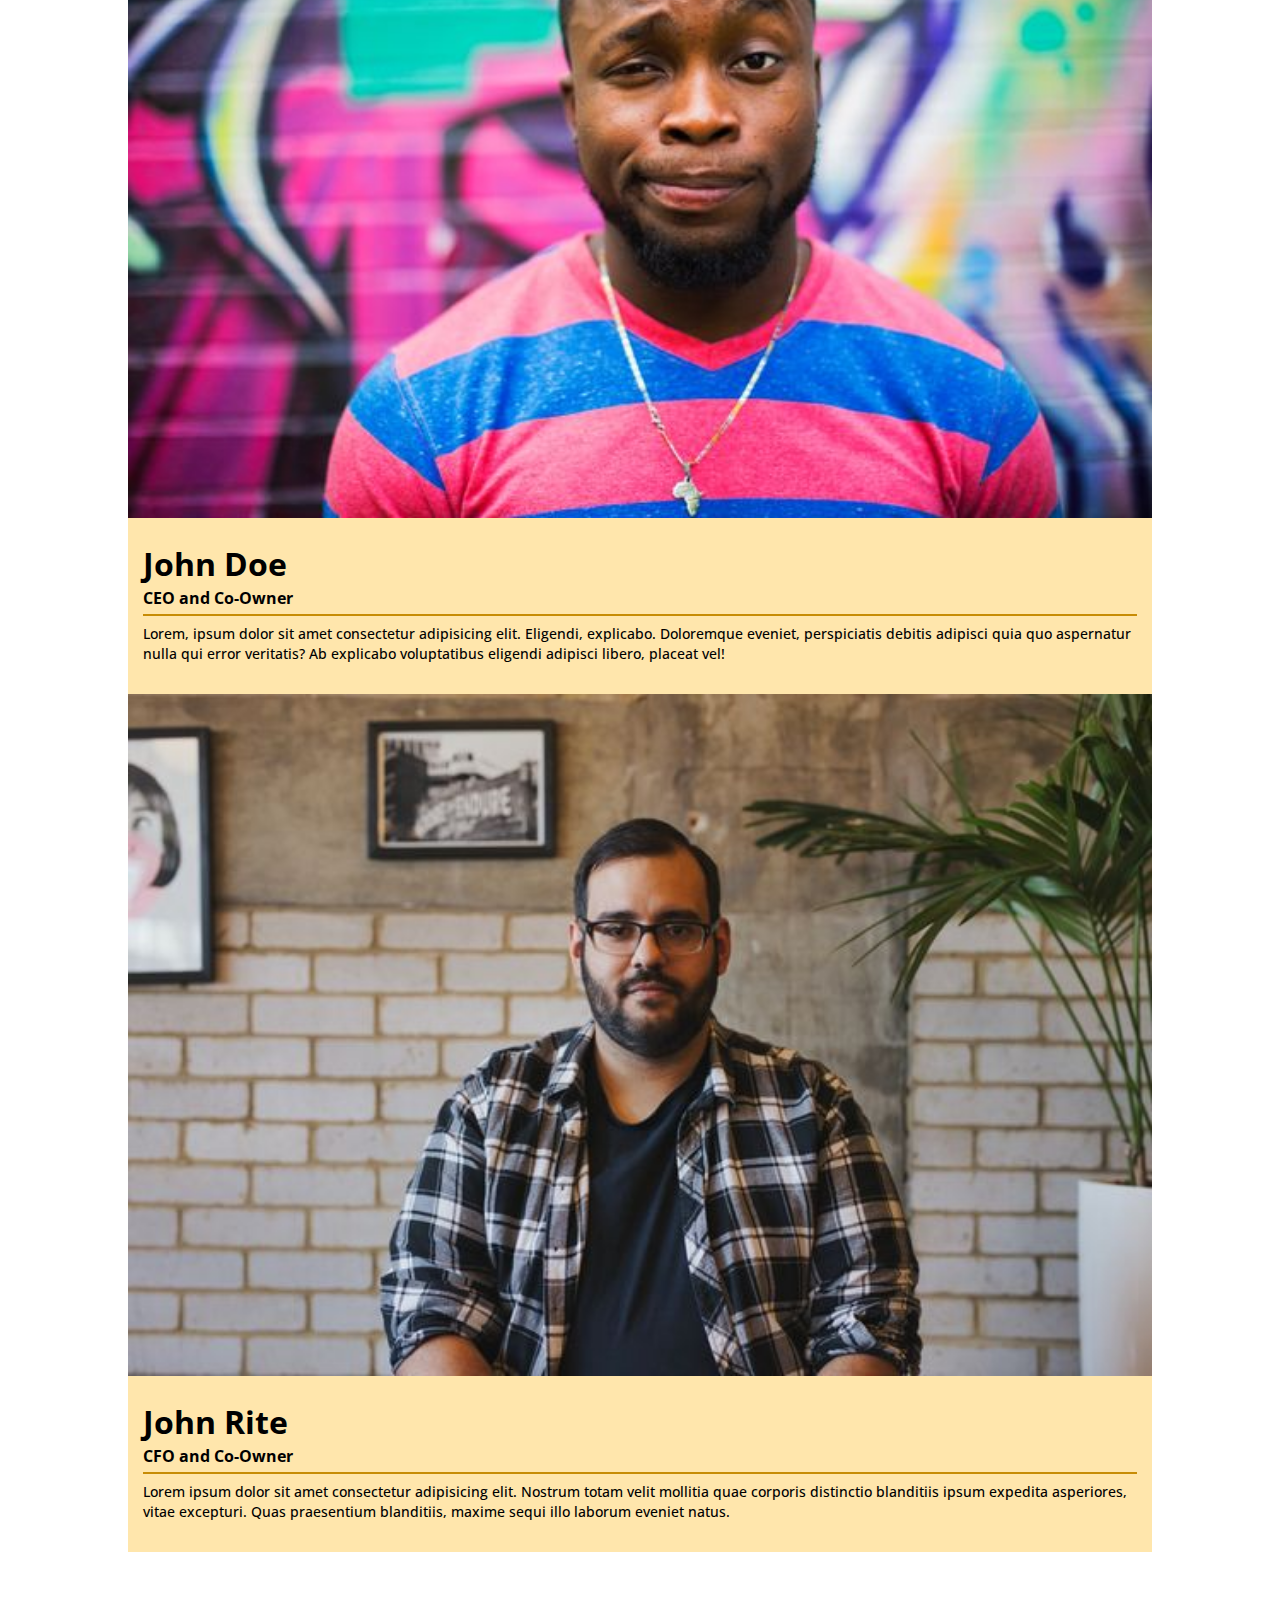
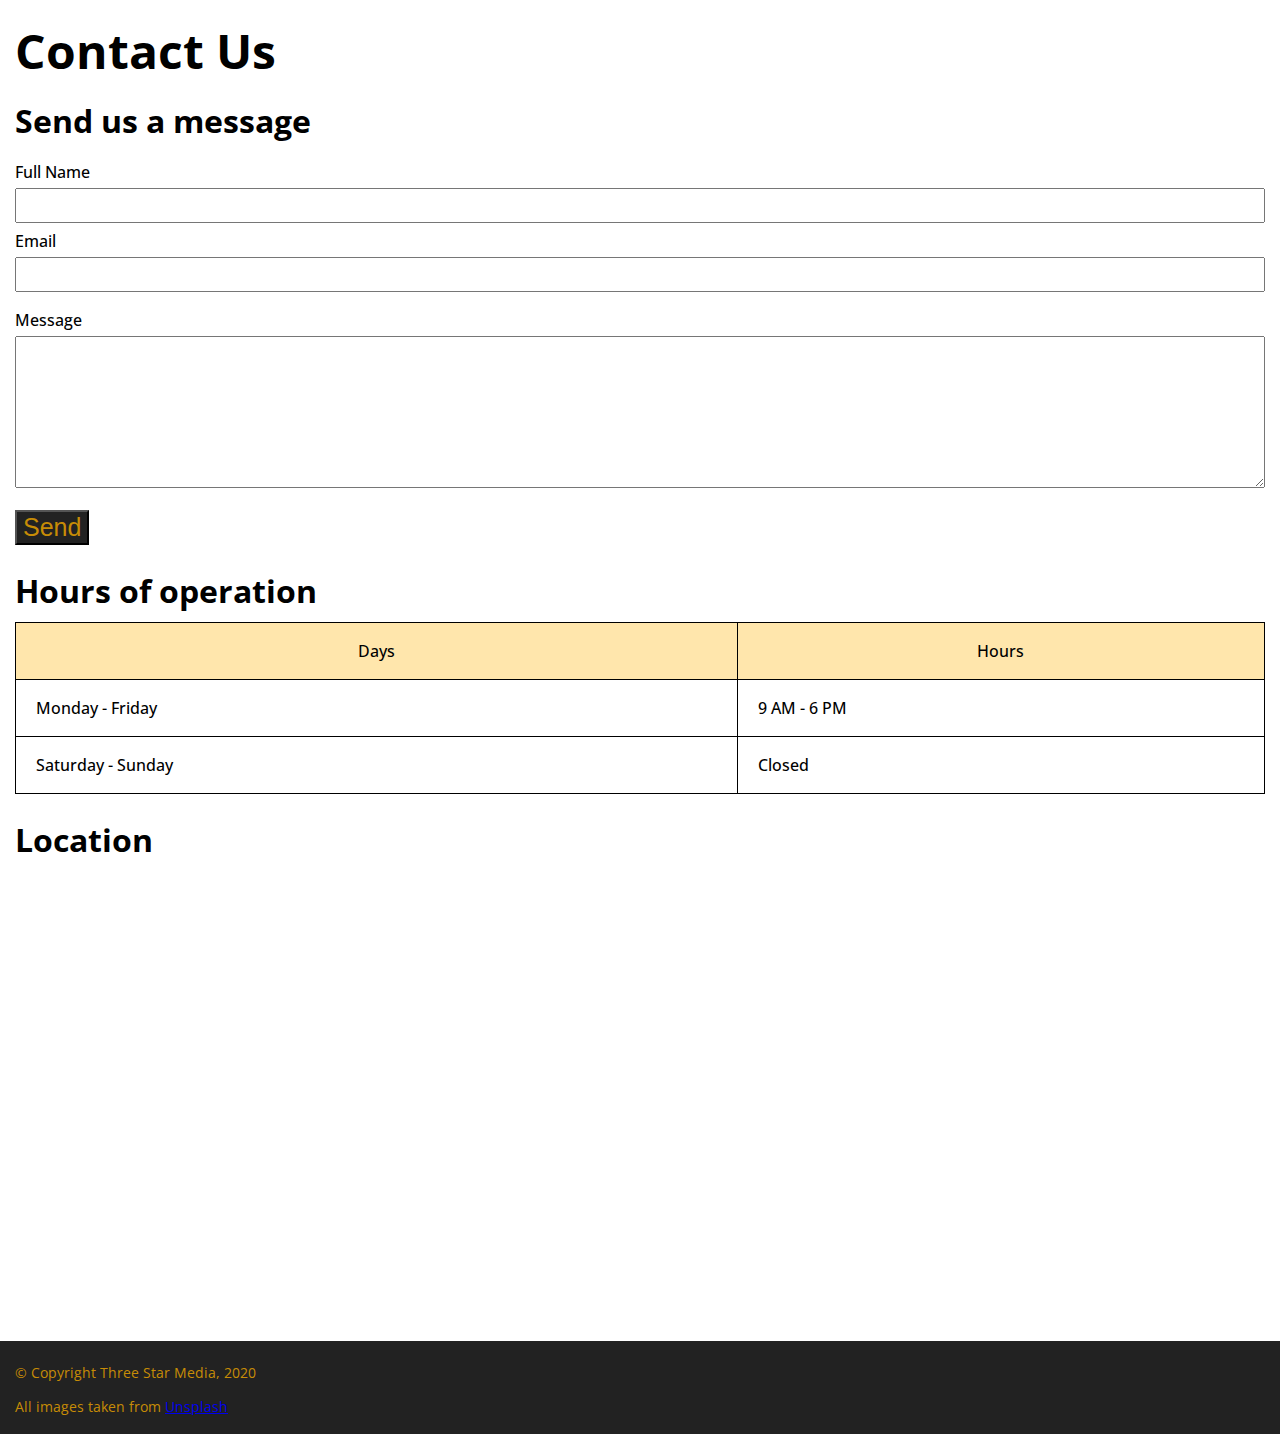
==== commit cd98045a: "adds changes to services grid layout" ====
--- a/final_project/index.html
+++ b/final_project/index.html
@@ -22,8 +22,7 @@
         <!-- NAVIGATION -->
         <div class="navigation-container">
             <ul id="home" class="nav-bar">
-                <li><img src="images/logo.png" alt="image of three star media's logo" class="logo"></li>
-                <li class="home-button"><a href="#home">Home</a></li>
+                <li class="home-button"><a href="#home"><img src="images/logo.png" alt="image of three star media's logo" class="logo">Home</a></li>
                 <li><a href="#about-us">About Us</a></li>
                 <li><a href="#services">Services</a></li>
                 <li><a href="#team">Team</a></li>
@@ -68,71 +67,69 @@
             <h2 class="services-title">
                 Our Services
             </h2>
-            <div class="grid-container">
-                <!-- SERVICE SECTION 1 -->
-                <div class="service-one">
-                    <img src="images/digital.jpg" alt="image of person scrolling on laptop and phone" class="service-images">
-                    <div class="service-information">
-                        <h3>
-                            Digital Transformation
-                        </h3>
-                        <p>
-                            Lorem ipsum dolor sit amet consectetur adipisicing elit. Voluptatum voluptates, veniam cupiditate eos sapiente ex doloribus quos optio iusto id consequatur ipsum facere quia voluptate placeat? Vitae eveniet alias molestias.
-                        </p>
-                        <button type="button" class="service-button">Digital Plans <i class="fa fa-play"></i></button>
-                    </div>
-                </div>
-                <!-- SERVICE SECTION 2 -->
-                <div class="service-two">
-                    <img src="images/marketing.jpg" alt="image of laptop on table" class="service-images">
-                    <div class="service-information">
-                        <h3>
-                            Marketing
-                        </h3>
-                        <p>
-                            Lorem ipsum dolor sit, amet consectetur adipisicing elit. Illum nobis perspiciatis impedit nostrum magni porro blanditiis autem debitis! Consequuntur non doloremque quasi sapiente quam soluta, repellat porro maxime dolorum magni.
-                        </p>
-                        <button type="button" class="service-button">Marketing Plans <i class="fa fa-play"></i></button>
-                    </div>
-                </div>
-                <!-- SERVICE SECTION 3 -->
-                <div class="service-three">
-                    <img src="images/video.jpg" alt="photo of someone loading up youtube on their phone" class="service-images">
-                    <div class="service-information">
-                        <h3>
-                            Video Production
-                        </h3>
-                        <p>
-                            Lorem ipsum dolor sit amet, consectetur adipisicing elit. Beatae labore praesentium vero dignissimos voluptates in necessitatibus quos recusandae rem facilis, nulla consequatur iste sapiente perferendis veritatis libero officiis odio quis.
-                        </p>
-                        <button type="button" class="service-button">Video Plans <i class="fa fa-play"></i></button>
-                    </div>
-                </div>
-                <!-- SERVICE SECTION 4 -->
-                <div class="service-four">
-                    <img src="images/web.jpg" alt="image of phone on journal" class="service-images">
-                    <div class="service-information">
-                        <h3>
-                            Web Development
-                        </h3>
-                        <p>
-                            Lorem ipsum, dolor sit amet consectetur adipisicing elit. A deleniti, quos aliquam laboriosam quisquam nihil. A, quam tempore sapiente iusto error eos soluta adipisci beatae non, numquam quisquam ipsam debitis.
-                        </p>
-                        <button type="button" class="service-button">Web Plans <i class="fa fa-play"></i></button>
-                    </div>
-                </div>
-                <!-- SERVICE SECTION 5 -->
-                <div class="service-five">
-                    <img src="images/print.jpg" alt="image of newspaper stands on sidewalk" class="service-images">
-                    <div class="service-information">
-                        <h3>
-                            Print
-                        </h3>
-                        <p>
-                            Lorem ipsum dolor, sit amet consectetur adipisicing elit. Id voluptas, nobis nemo quibusdam ipsa perferendis accusamus praesentium commodi necessitatibus consectetur eaque, iure sunt ut minus temporibus deleniti numquam magnam quas.
-                        </p>
-                        <button type="button" class="service-button">Print Plans <i class="fa fa-play"></i></button>
-                    </div>
+            <!-- SERVICE SECTION 1 -->
+            <div class="service-one">
+                <img src="images/digital.jpg" alt="image of person scrolling on laptop and phone" class="service-images">
+                <div class="service-information">
+                    <h3>
+                        Digital Transformation
+                    </h3>
+                    <p>
+                        Lorem ipsum dolor sit amet consectetur adipisicing elit. Voluptatum voluptates, veniam cupiditate eos sapiente ex doloribus quos optio iusto id consequatur ipsum facere quia voluptate placeat? Vitae eveniet alias molestias.
+                    </p>
+                    <button type="button" class="service-button">Digital Plans <i class="fa fa-play"></i></button>
+                </div>
+            </div>
+            <!-- SERVICE SECTION 2 -->
+            <div class="service-two">
+                <img src="images/marketing.jpg" alt="image of laptop on table" class="service-images">
+                <div class="service-information">
+                    <h3>
+                        Marketing
+                    </h3>
+                    <p>
+                        Lorem ipsum dolor sit, amet consectetur adipisicing elit. Illum nobis perspiciatis impedit nostrum magni porro blanditiis autem debitis! Consequuntur non doloremque quasi sapiente quam soluta, repellat porro maxime dolorum magni.
+                    </p>
+                    <button type="button" class="service-button">Marketing Plans <i class="fa fa-play"></i></button>
+                </div>
+            </div>
+            <!-- SERVICE SECTION 3 -->
+            <div class="service-three">
+                <img src="images/video.jpg" alt="photo of someone loading up youtube on their phone" class="service-images">
+                <div class="service-information">
+                    <h3>
+                        Video Production
+                    </h3>
+                    <p>
+                        Lorem ipsum dolor sit amet, consectetur adipisicing elit. Beatae labore praesentium vero dignissimos voluptates in necessitatibus quos recusandae rem facilis, nulla consequatur iste sapiente perferendis veritatis libero officiis odio quis.
+                    </p>
+                    <button type="button" class="service-button">Video Plans <i class="fa fa-play"></i></button>
+                </div>
+            </div>
+            <!-- SERVICE SECTION 4 -->
+            <div class="service-four">
+                <img src="images/web.jpg" alt="image of phone on journal" class="service-images">
+                <div class="service-information">
+                    <h3>
+                        Web Development
+                    </h3>
+                    <p>
+                        Lorem ipsum, dolor sit amet consectetur adipisicing elit. A deleniti, quos aliquam laboriosam quisquam nihil. A, quam tempore sapiente iusto error eos soluta adipisci beatae non, numquam quisquam ipsam debitis.
+                    </p>
+                    <button type="button" class="service-button">Web Plans <i class="fa fa-play"></i></button>
+                </div>
+            </div>
+            <!-- SERVICE SECTION 5 -->
+            <div class="service-five">
+                <img src="images/print.jpg" alt="image of newspaper stands on sidewalk" class="service-images">
+                <div class="service-information">
+                    <h3>
+                        Print
+                    </h3>
+                    <p>
+                        Lorem ipsum dolor, sit amet consectetur adipisicing elit. Id voluptas, nobis nemo quibusdam ipsa perferendis accusamus praesentium commodi necessitatibus consectetur eaque, iure sunt ut minus temporibus deleniti numquam magnam quas.
+                    </p>
+                    <button type="button" class="service-button">Print Plans <i class="fa fa-play"></i></button>
                 </div>
             </div>
         </div>
@@ -156,7 +153,7 @@
             <!-- TEAM MEMBER 1 -->
             <div class="team-one">
                 <img src="images/john.jpg" alt="image of john doe" class="photo-one">
-                <div class="team-info">
+                <div class="team-info one">
                     <h3>
                         John Doe
                     </h3>
--- a/final_project/css/main.css
+++ b/final_project/css/main.css
@@ -18,7 +18,7 @@
     padding: 15px;
 }
 
-/* centers navigation categories */
+/* CENTERS NAV CATEGORIES */
 
 ul {
     display: block;
@@ -26,7 +26,7 @@
     line-height: 50px;
 }
 
-/* styles navigation text */
+/* STYLES NAVIGATION AND TEXT */
 li a {
     display: block;
     text-decoration: none;
@@ -34,24 +34,16 @@
     color: #c78c06;
 }
 
-
-/* FLOAT LOGO */
-.logo {
-    /* float: left; */
-    display: block;
-}
-
-/*******************************************************************/
+/* FLOATS LOGO IN LEFT FOR HOVER */
+li img {
+    display: block;
+}
 
 /* HOVER */
 a:hover {
     background-color: #c78c06;
     color: #222;
 }
-
-/* .home-button a:hover { 
-     padding-top: 20%
- } */
 
 /* ADDS FLEX & SIZES SEARCH BOX */
 .search-bar {
@@ -222,7 +214,7 @@
 
 /* SETS & POSITIONS BACKGROUND IMAGE */
 .vision-container {
-    background-image: url(/final_project/images/vision.jpg);
+    background-image: url(/images/vision.jpg);
     background-repeat: no-repeat;
     background-size: cover;
     background-position: center;
@@ -544,10 +536,11 @@
    /***************** ABOUT US PAGE *****************/
 
    .about-us-container {
+    display: inline-block;
     padding-left: 10%;
     padding-right: 10%;
-    padding-bottom: 15px;
-    padding-top: 15px;
+    padding-top: 30px;
+    margin-bottom: 10px;
    }
 
    .about-us-image {
@@ -566,12 +559,68 @@
     font-size: 14pt;
     line-height: 25px;
    }
-
-   /* CLEARFIX */
-   .clearfix::after {
-    content: "";
-    clear: both;
-    display: table;
+   
+  /***************** SERVICE PAGE *****************/
+
+  .services-title {
+    grid-area: title;
   }
 
+  .service-one {
+    grid-area: box-1;
+  }
+
+  .service-two {
+    grid-area: box-2;
+  }
+
+  .service-three {
+    grid-area: box-3;
+  }
+
+  .service-four {
+    grid-area: box-4;
+  }
+
+  .service-five {
+    grid-area: box-5;
+  }
+
+  .services-container {
+    display: grid;
+    padding-left: 10%;
+    padding-right: 10%;
+    grid-template-columns: repeat(6, 1fr);
+    grid-template-rows: repeat(100px 3, 1fr);
+    gap: 15px;
+    grid-template-areas: 
+    'title title title title title title'
+    'box-1 box-1 box-1 box-2 box-2 box-2'
+    'box-3 box-3 box-4 box-4 box-5 box-5';
+  }
+
+/***************** VISION PAGE *****************/
+
+.vision-information {
+    padding-left: 10%;
+    padding-right: 10%;
+}
+
+.vision-title {
+    font-size: 2.3rem;
+}
+
+.vision-container p {
+    font-size: 0.9rem;
+}
+
+/***************** TEAM PAGE *****************/
+
+.team-container {
+    padding-left: 10%;
+    padding-right: 10%;
+}
+
+
+
 }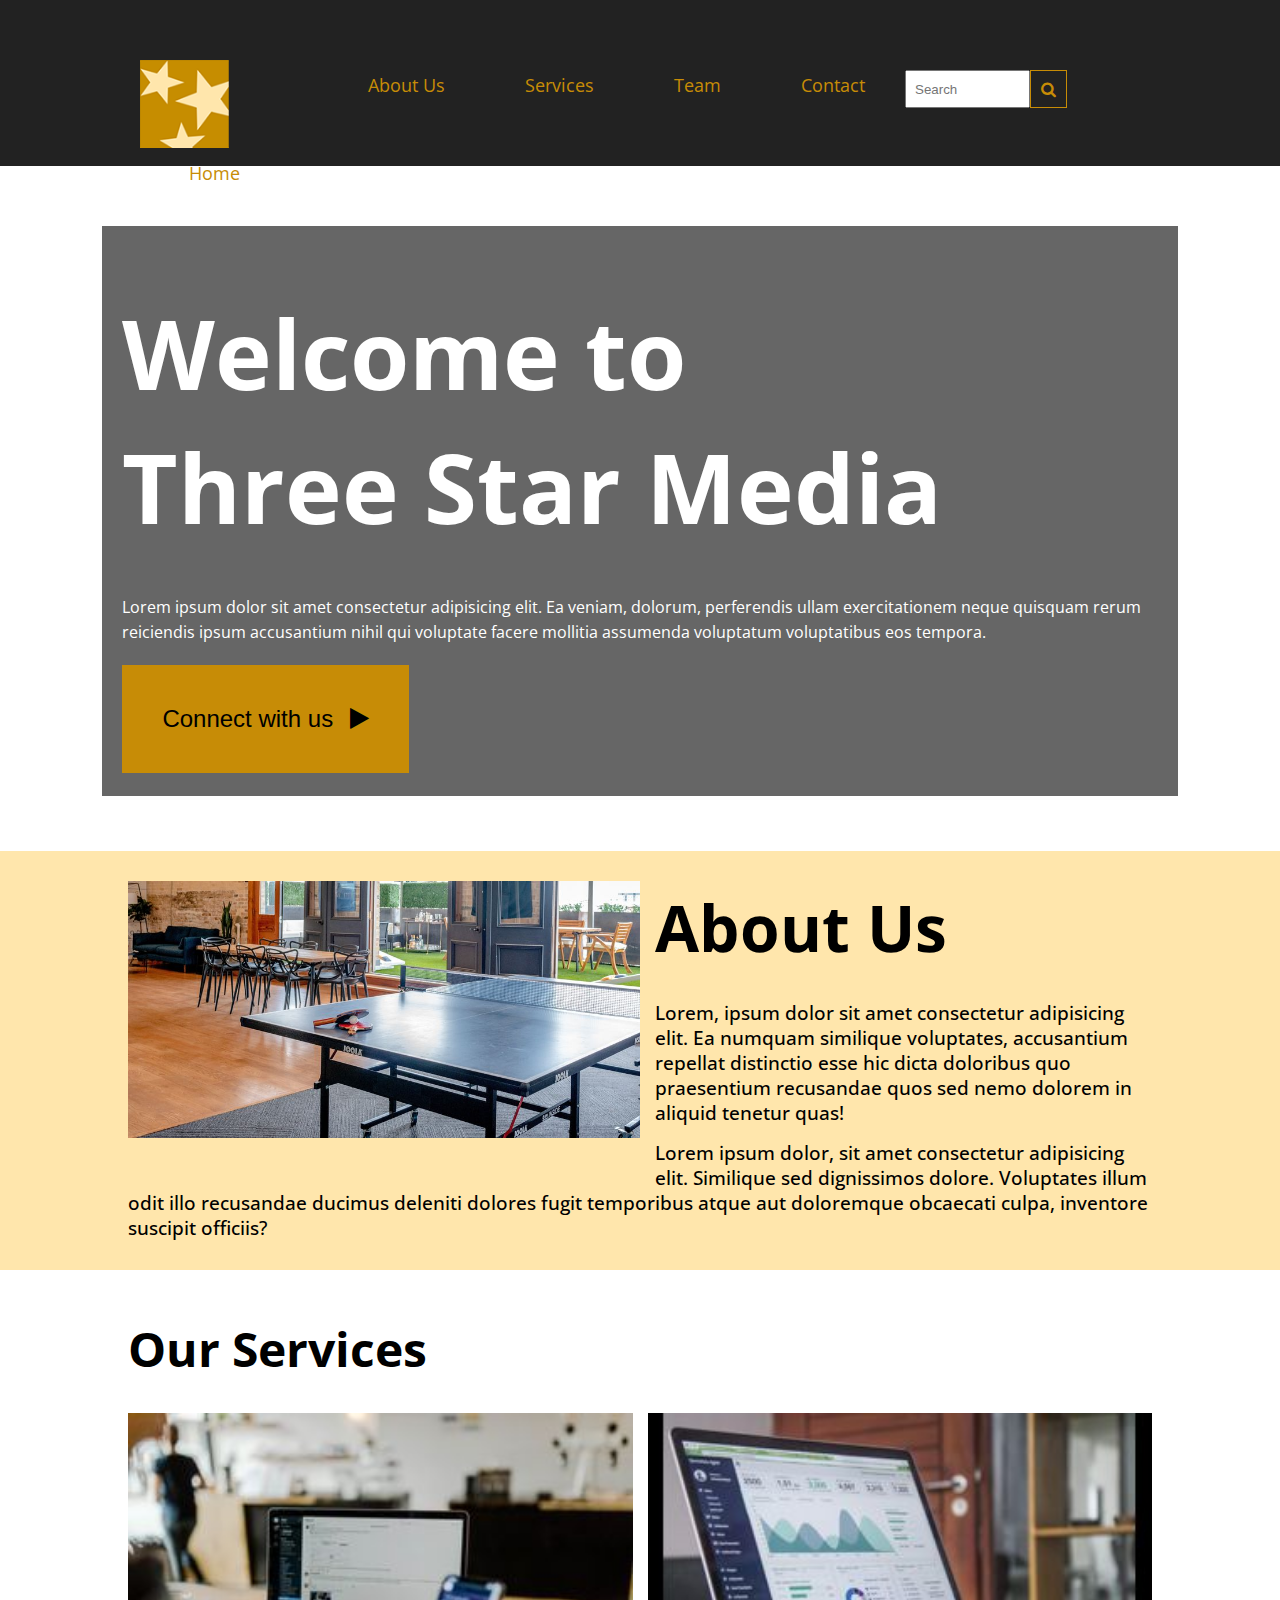
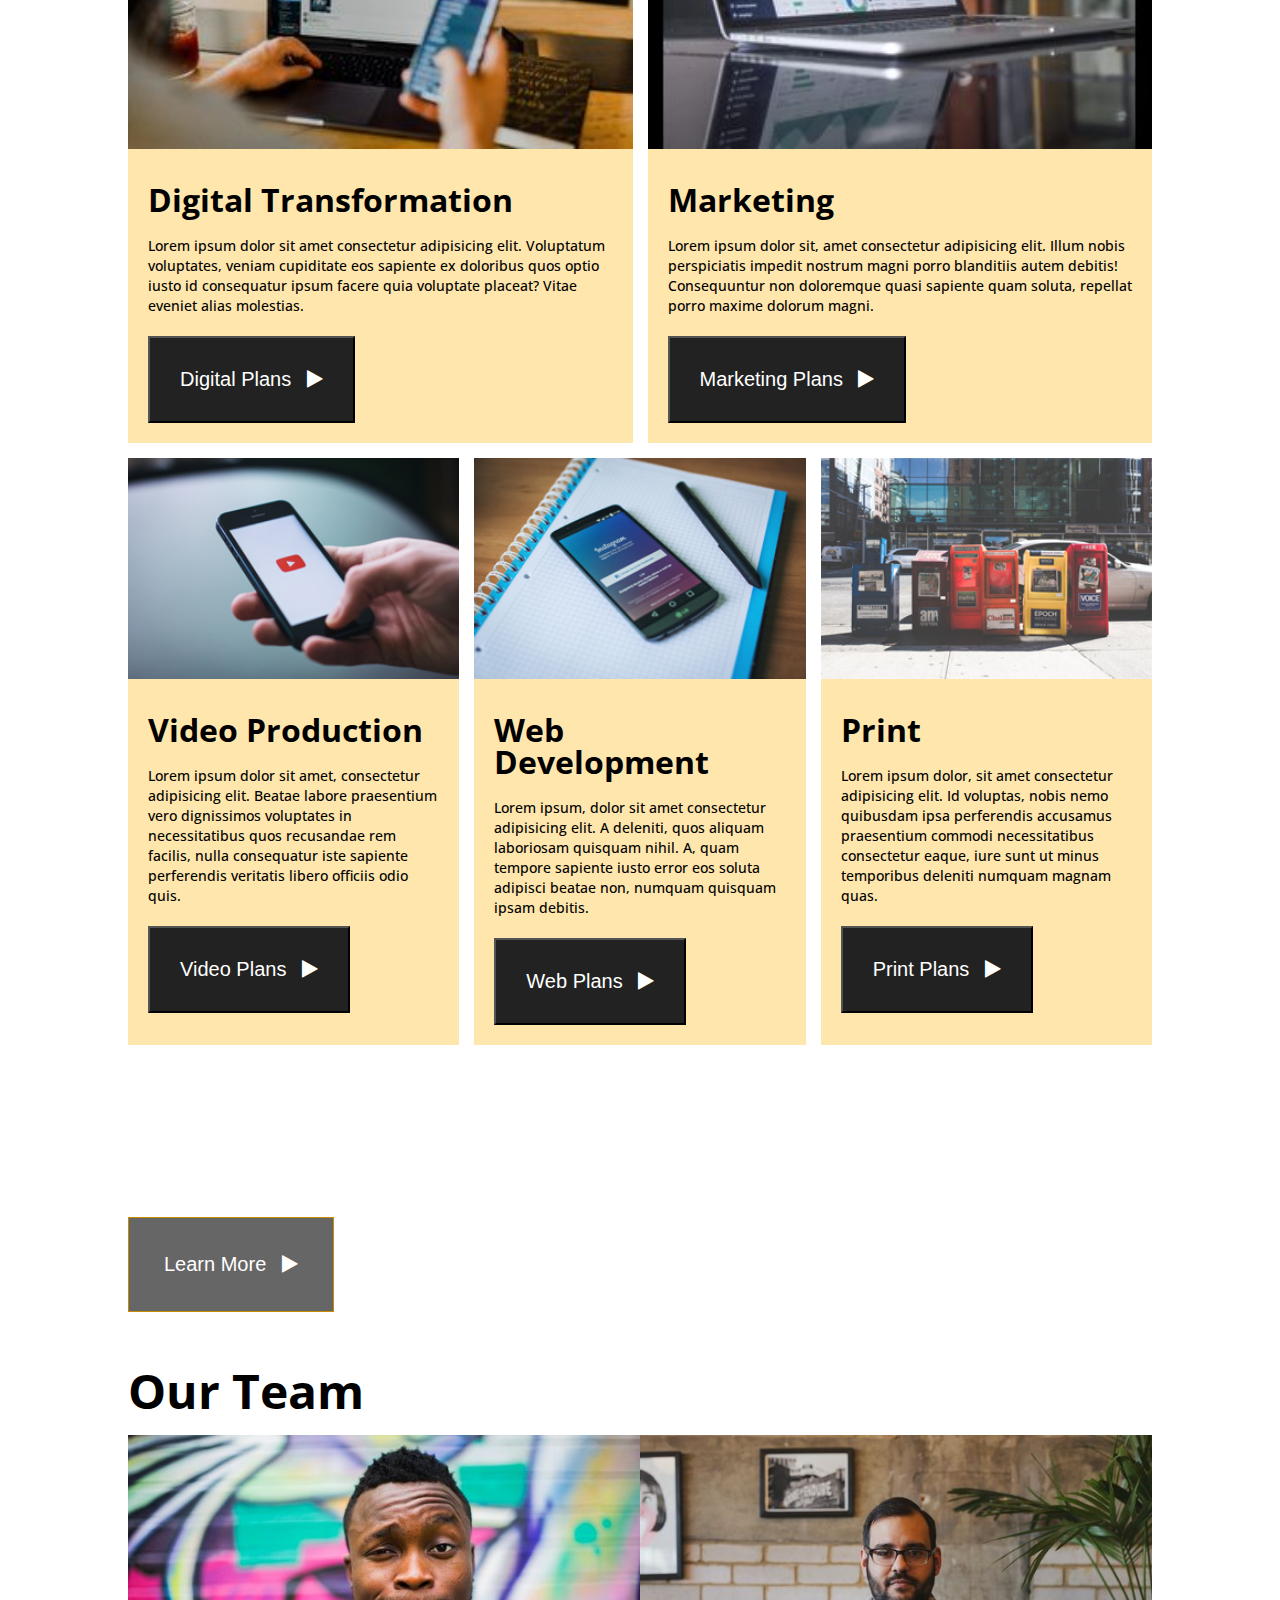
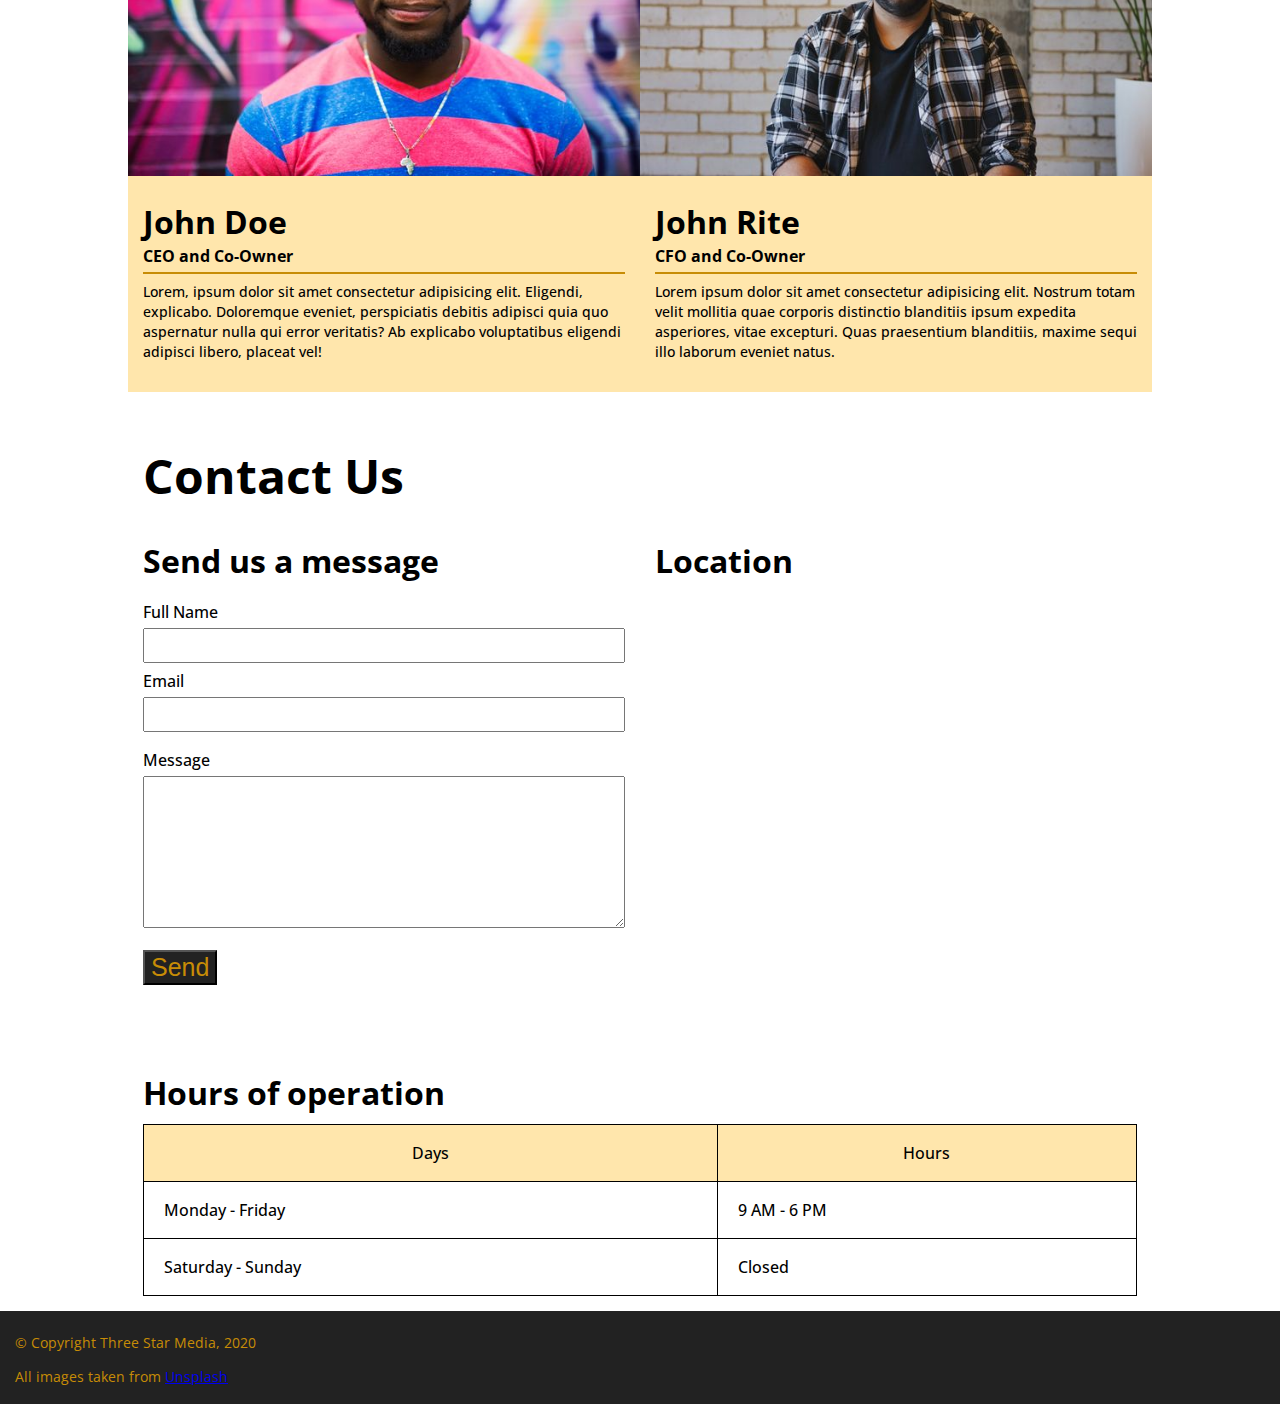
==== commit 313d9eac: "uses grid for contact page" ====
--- a/final_project/index.html
+++ b/final_project/index.html
@@ -168,8 +168,8 @@
             </div>
             <!-- TEAM MEMBER 2 -->
             <div class="team-two">
-                <img src="images/bob.jpg" alt="image eof bob rite" class="photo-two">
-                <div class="team-info">
+                <img src="images/bob.jpg" alt="image of bob rite" class="photo-two">
+                <div class="team-info two">
                     <h3>
                         John Rite
                     </h3>
@@ -184,64 +184,64 @@
             </div>
         </div>
         <!-- CONTACT PAGE -->
-        <div class="contact-container">
+        <div class="final-page">
             <h2 class="contact-us-title">
                 Contact Us
             </h2>
-            <div class="contact-form">
-                <h2>
-                    Send us a message
-                </h2>
-                <!-- MESSAGE FORM -->
-                    <div class="form">
-                        <form action="#" method="get"></form>
-                        <!-- FULL NAME -->
-                        <div class="form-section">
-                            <label for="fullname">Full Name</label>
-                            <input type="text" id="fullname" name="fullname">
+            <div class="contact-container">
+                <div class="contact-form">
+                    <h2>
+                        Send us a message
+                    </h2>
+                    <!-- MESSAGE FORM -->
+                        <div class="form">
+                            <form action="#" method="get"></form>
+                            <!-- FULL NAME -->
+                            <div class="form-section">
+                                <label for="fullname">Full Name</label>
+                                <input type="text" id="fullname" name="fullname">
+                            </div>
+                            <!-- EMAIL -->
+                            <div class="form-section">
+                                <label for="email">Email</label>
+                                <input type="email" id="email" name="email">
+                            </div>
+                            <!-- MESSAGE -->
+                            <div class="form-section"></div>
+                                <label for="message">Message</label>
+                                <textarea id="message"></textarea>
+                            </div>
+                            <!-- SEND BUTTON -->
+                            <button type="submit" class="contact-button">Send</button>
                         </div>
-                        <!-- EMAIL -->
-                        <div class="form-section">
-                            <label for="email">Email</label>
-                            <input type="email" id="email" name="email">
-                        </div>
-                        <!-- MESSAGE -->
-                        <div class="form-section"></div>
-                            <label for="message">Message</label>
-                            <textarea id="message"></textarea>
-                        </div>
-                        <!-- SEND BUTTON -->
-                        <button type="submit" class="contact-button">Send</button>
                     </div>
-                </div>
-        </div>
-            <!-- HOURS OF OPERATION TABLE -->
-            <div class="hours-container">
-                <h2>
-                    Hours of operation
-                </h2>
-                <table>
-                    <tr>
-                        <th>Days</th>
-                        <th>Hours</th>
-                    </tr>
-                    <tr>
-                        <td>Monday - Friday</td>
-                        <td>9 AM - 6 PM</td>
-                    </tr>
-                    <tr>
-                        <td>Saturday - Sunday</td>
-                        <td>Closed</td>
-                    </tr>
-                </table>
-            </div>
-        </div>
-        <!-- LOCATION MAP -->
-        <div class="location-container">
-            <h2>
-                Location
-            </h2>
-            <iframe src="https://www.google.com/maps/embed?pb=!1m18!1m12!1m3!1d5941.446792917004!2d-75.75824808217362!3d45.34902570027411!2m3!1f0!2f0!3f0!3m2!1i1024!2i768!4f13.1!3m3!1m2!1s0x4cce0718cc4a6ad7%3A0xc6cc467725843e2b!2sAlgonquin%20College%20Ottawa%20Campus!5e0!3m2!1sen!2sca!4v1669602432219!5m2!1sen!2sca" width="600" height="450" style="border:0;" allowfullscreen="" loading="lazy" referrerpolicy="no-referrer-when-downgrade"></iframe>
+                <!-- HOURS OF OPERATION TABLE -->
+                <div class="hours-container">
+                    <h2>
+                        Hours of operation
+                    </h2>
+                    <table>
+                        <tr>
+                            <th>Days</th>
+                            <th>Hours</th>
+                        </tr>
+                        <tr>
+                            <td>Monday - Friday</td>
+                            <td>9 AM - 6 PM</td>
+                        </tr>
+                        <tr>
+                            <td>Saturday - Sunday</td>
+                            <td>Closed</td>
+                        </tr>
+                    </table>
+                </div>
+                <!-- LOCATION MAP -->
+                <div class="location-container">
+                    <h2>
+                        Location
+                    </h2>
+                    <iframe src="https://www.google.com/maps/embed?pb=!1m18!1m12!1m3!1d5941.446792917004!2d-75.75824808217362!3d45.34902570027411!2m3!1f0!2f0!3f0!3m2!1i1024!2i768!4f13.1!3m3!1m2!1s0x4cce0718cc4a6ad7%3A0xc6cc467725843e2b!2sAlgonquin%20College%20Ottawa%20Campus!5e0!3m2!1sen!2sca!4v1669602432219!5m2!1sen!2sca" width="600" height="450" style="border:0;" allowfullscreen="" loading="lazy" referrerpolicy="no-referrer-when-downgrade"></iframe>
+                </div>
         </div>
     </main>
     <!-- COPYRIGHT FOOTER -->
--- a/final_project/css/main.css
+++ b/final_project/css/main.css
@@ -323,6 +323,7 @@
     font-size: 3rem;
     padding-top: 50px;
     padding-bottom: 30px;
+    padding-left: 15px;
 }
 
 /* SIZES, ADDS WEIGHT AND PADDING TO MESSAGE SUBHEADING */
@@ -619,8 +620,66 @@
 .team-container {
     padding-left: 10%;
     padding-right: 10%;
-}
-
+    display: grid;
+    grid-template-columns: repeat(2, 1fr);
+    grid-template-rows: repeat(100px3, 1fr);
+    grid-template-areas: 
+    'team-title team-title'
+    'photo-one team-info-one'
+    'team-info-two photo-two';
+}
+
+.team-title {
+    grid-area: team-title;
+}
+
+.photo-one {
+    grid-area: photo-one;
+}
+
+.photo-two {
+    grid-area: photo-two;
+}
+
+.team-info .one {
+    grid-area: team-info-one;
+}
+
+.team-info .two {
+    grid-area: team-info-two;
+}
+
+/***************** CONTACT/LOCATION/OPERATIONS PAGE *****************/
+
+.final-page {
+    padding-left: 10%;
+    padding-right: 10%;
+    display: grid;
+    grid-template-columns: repeat(2, 1fr);
+    grid-template-rows: repeat(100px 3, 1fr);
+    grid-template-areas:
+    'contact-title contact-title'
+    'contact-form map'
+    'time time' ;
+}
+
+.contact-us-title {
+    grid-area: contact-title;
+}
+
+.contact-container {
+    grid-area: contact-form;
+}
+
+.location-container {
+    grid-area: map;
+}
+
+.hours-container {
+    grid-area: time;
+}
+
+/***************** FOOTER PAGE *****************/
 
 
 }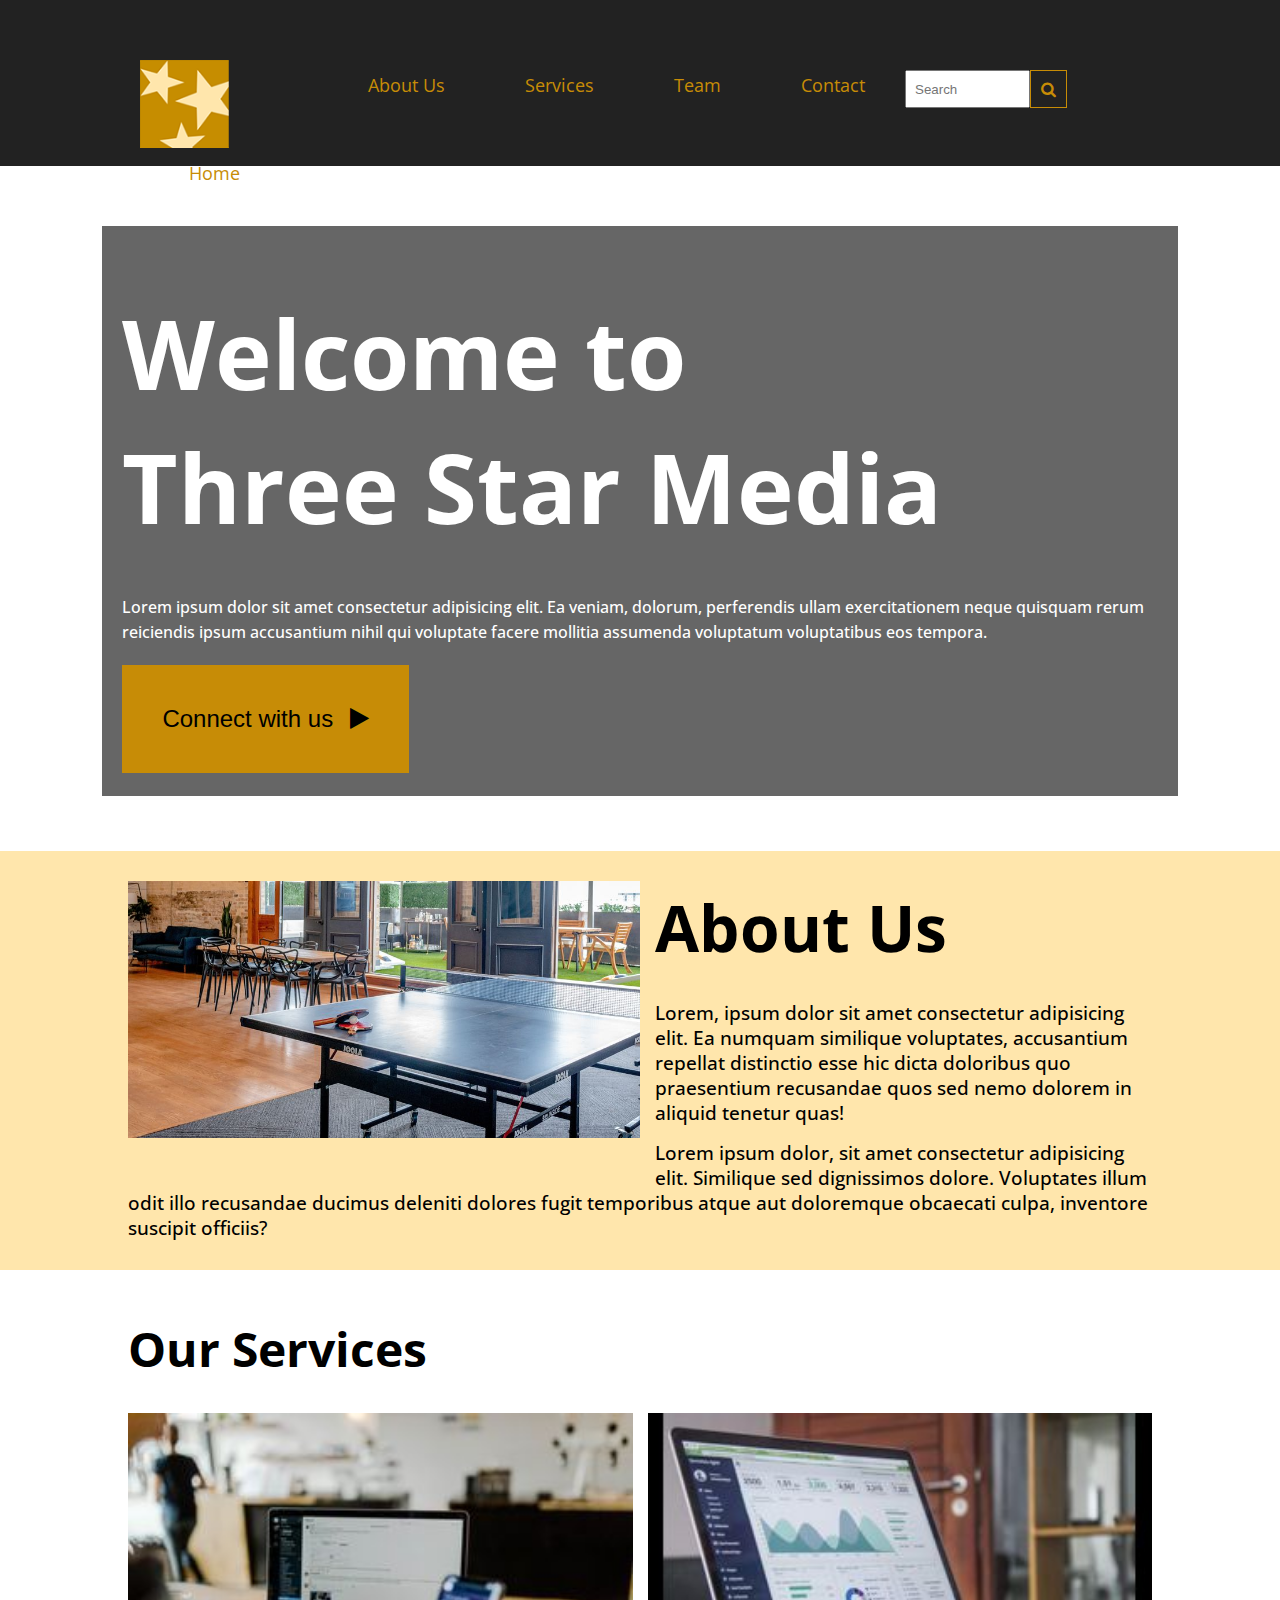
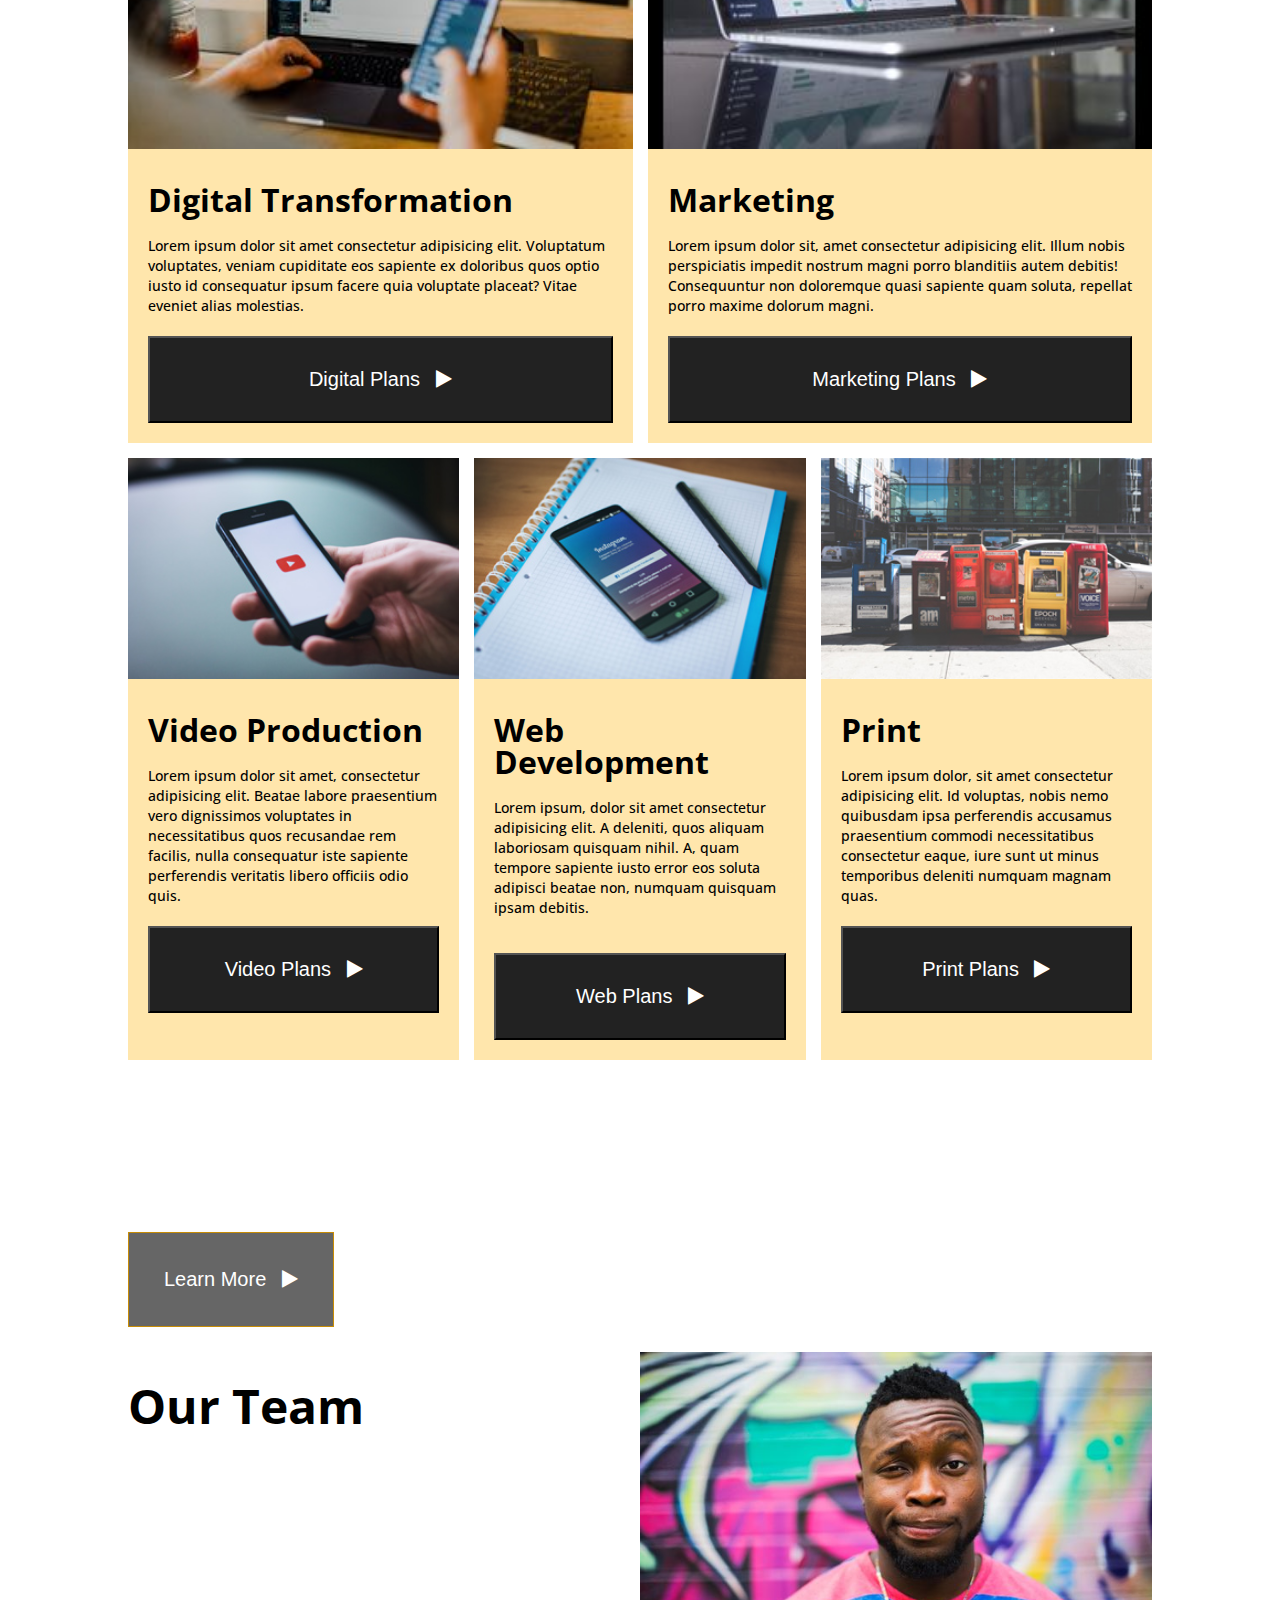
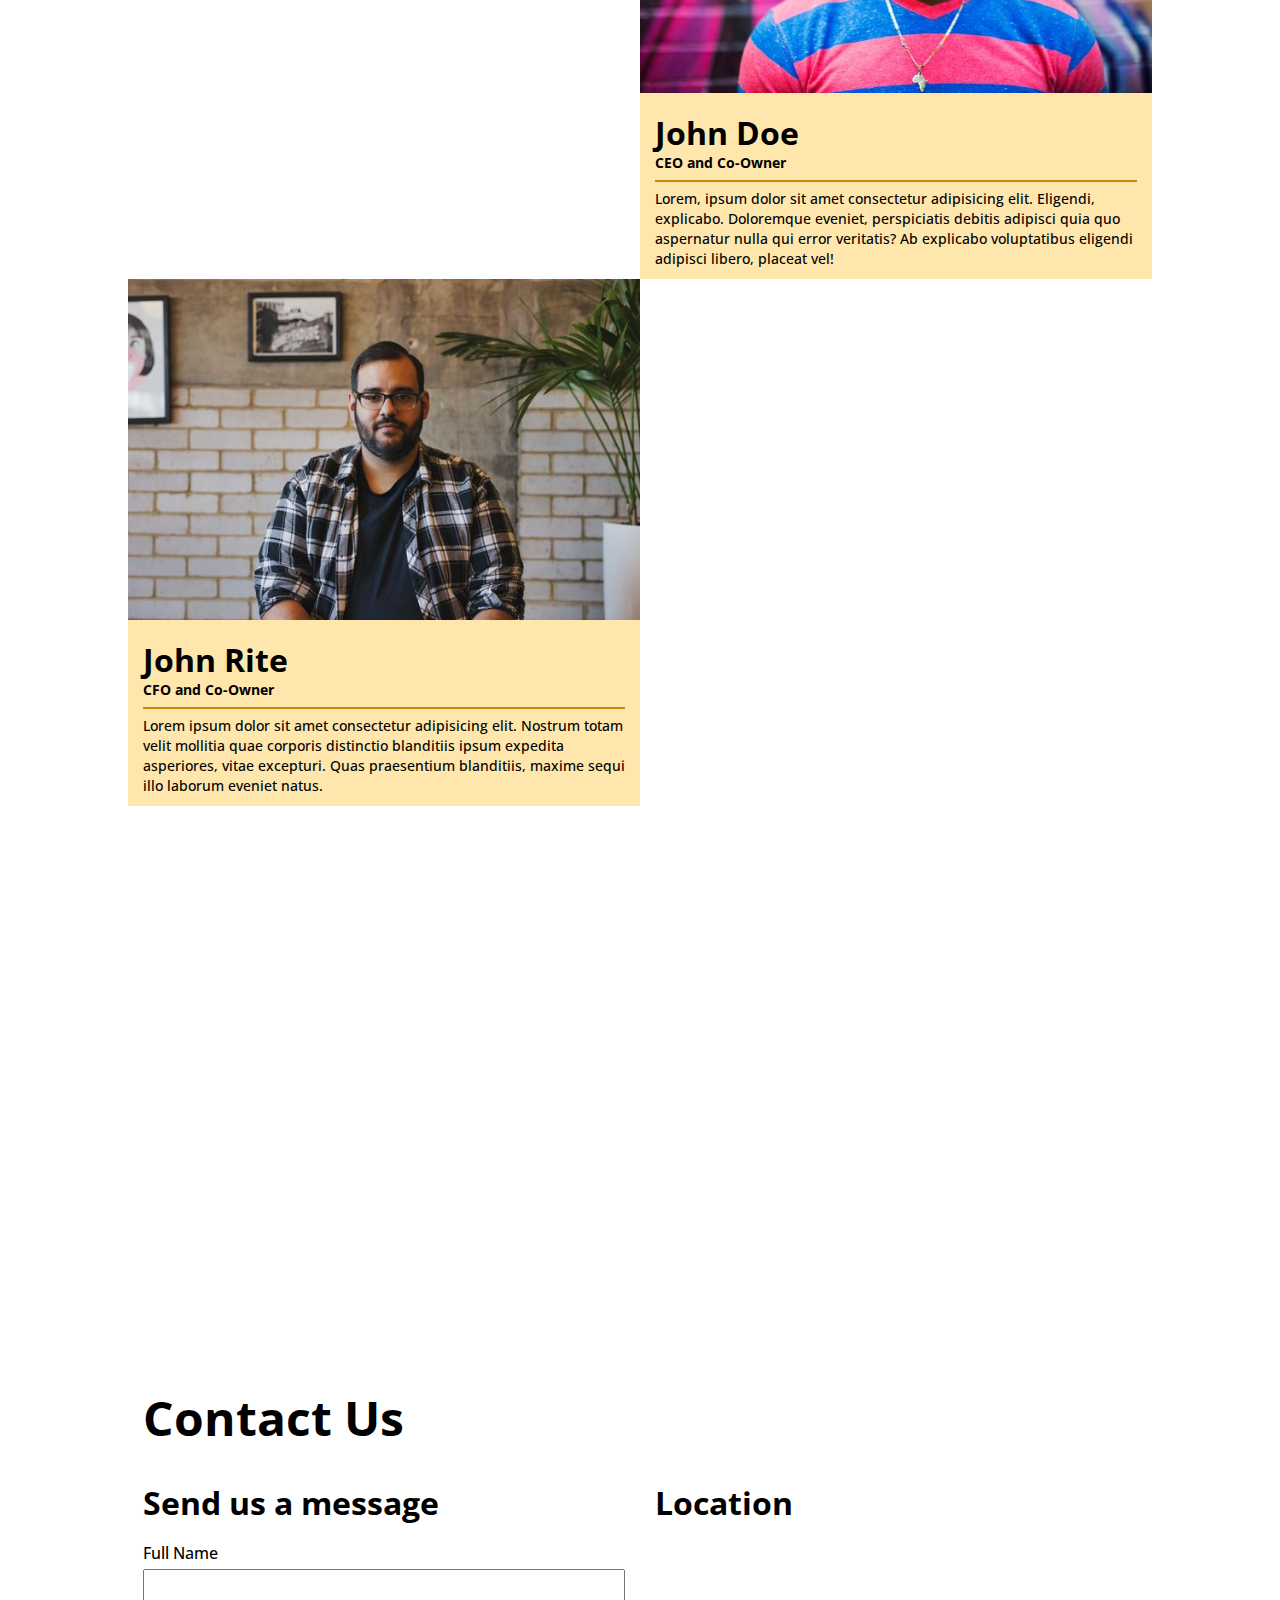
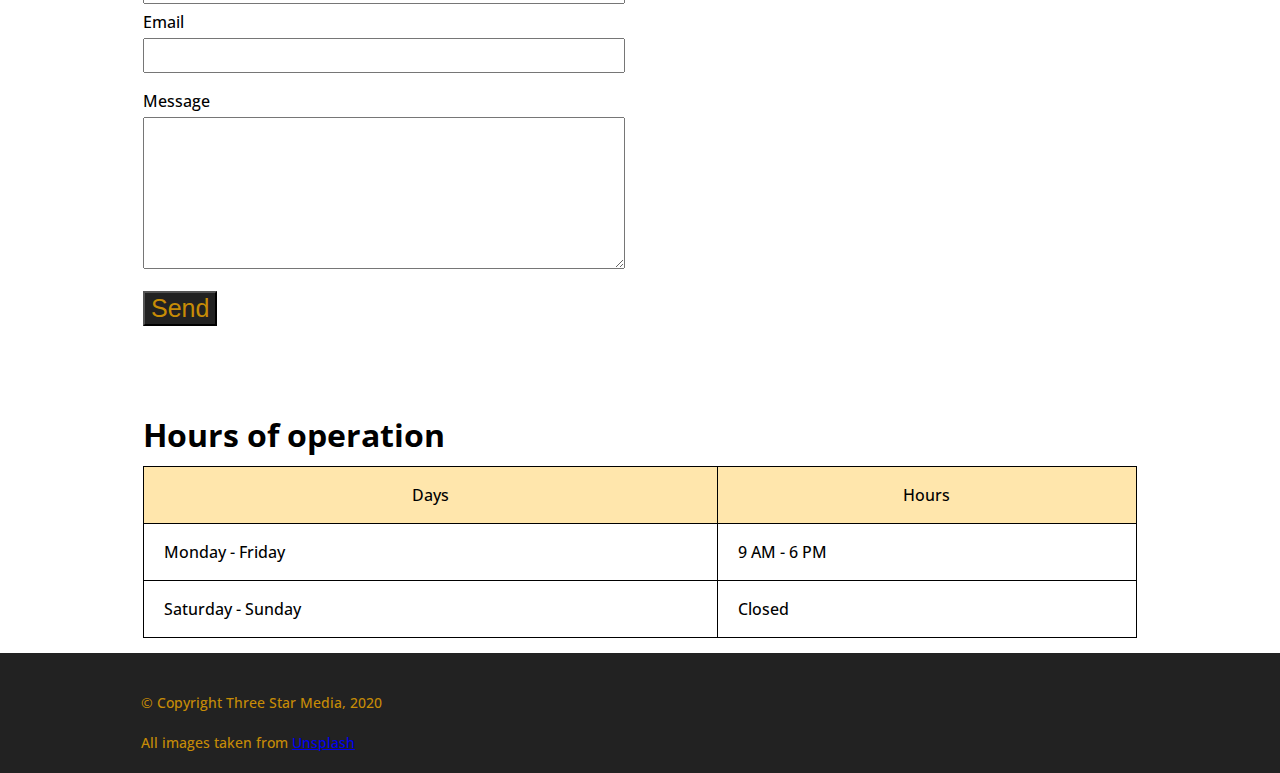
==== commit 4b3bb23d: "adjusts classes of team info" ====
--- a/final_project/index.html
+++ b/final_project/index.html
@@ -153,7 +153,7 @@
             <!-- TEAM MEMBER 1 -->
             <div class="team-one">
                 <img src="images/john.jpg" alt="image of john doe" class="photo-one">
-                <div class="team-info one">
+                <div class="team-info-one">
                     <h3>
                         John Doe
                     </h3>
@@ -169,7 +169,7 @@
             <!-- TEAM MEMBER 2 -->
             <div class="team-two">
                 <img src="images/bob.jpg" alt="image of bob rite" class="photo-two">
-                <div class="team-info two">
+                <div class="team-info-two">
                     <h3>
                         John Rite
                     </h3>
--- a/final_project/css/main.css
+++ b/final_project/css/main.css
@@ -279,14 +279,14 @@
 }
 
 /* ADDS PADDING TO BOXES WITH TEAM INFORMATION */
-.team-info {
+.team-info-one, .team-info-two {
     padding: 15px;
     padding-top: 30px;
     padding-bottom: 30px;
 }
 
 /* SIZES AND ADDS PADDING TO TEAM MEMBER NAMES */
-.team-info h3 {
+.team-info-one, .team-info-two, h3 {
     font-weight: 700;
     font-size: 2rem;
     padding-bottom: 10px;
@@ -294,7 +294,7 @@
 }
 
 /* MODIFIES FONT WEIGHT OF TEAM MEMBER TITLES */
-.team-info h4 {
+.team-info-one, .team-info-two, h4 {
     font-weight: 700;
 }
 
@@ -304,7 +304,7 @@
 }
 
 /* SIZES AND AJUSTS LINE HEIGHT OF TEAM INFO PARAGRAPHS */
-.team-info p {
+.team-info-one, .team-info-two, p {
     font-size: 14px;
     line-height: 20px;
     font-weight: 500;
@@ -600,6 +600,14 @@
     'box-3 box-3 box-4 box-4 box-5 box-5';
   }
 
+  .service-button {
+    width: 100%;
+  }
+
+  .service-four p {
+    margin-bottom: 5%;
+  }
+
 /***************** VISION PAGE *****************/
 
 .vision-information {
@@ -622,32 +630,10 @@
     padding-right: 10%;
     display: grid;
     grid-template-columns: repeat(2, 1fr);
-    grid-template-rows: repeat(100px3, 1fr);
-    grid-template-areas: 
-    'team-title team-title'
-    'photo-one team-info-one'
-    'team-info-two photo-two';
-}
-
-.team-title {
-    grid-area: team-title;
-}
-
-.photo-one {
-    grid-area: photo-one;
-}
-
-.photo-two {
-    grid-area: photo-two;
-}
-
-.team-info .one {
-    grid-area: team-info-one;
-}
-
-.team-info .two {
-    grid-area: team-info-two;
-}
+    grid-template-rows: repeat(3, 1fr);
+   
+}
+
 
 /***************** CONTACT/LOCATION/OPERATIONS PAGE *****************/
 
@@ -681,5 +667,9 @@
 
 /***************** FOOTER PAGE *****************/
 
-
+.footer-text {
+    padding-left: 11%;
+    padding-top: 40px;
+}
+    
 }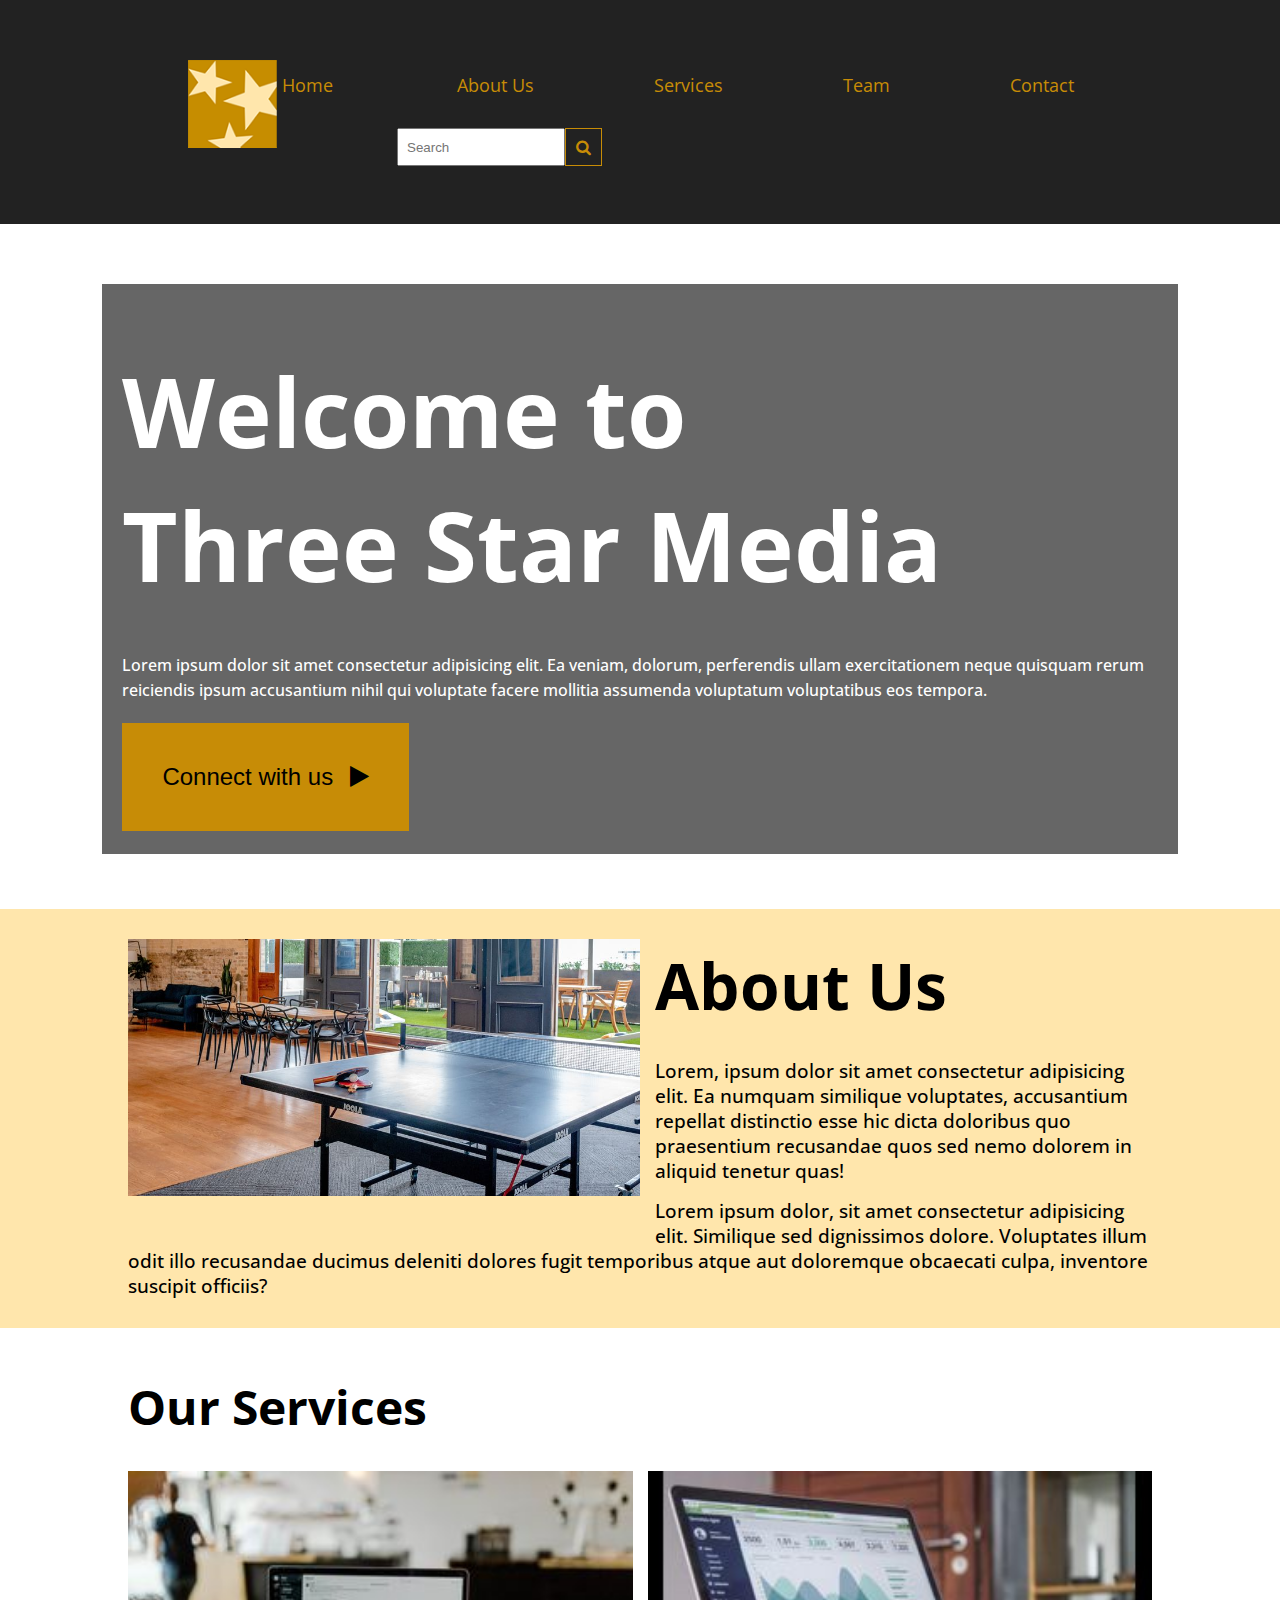
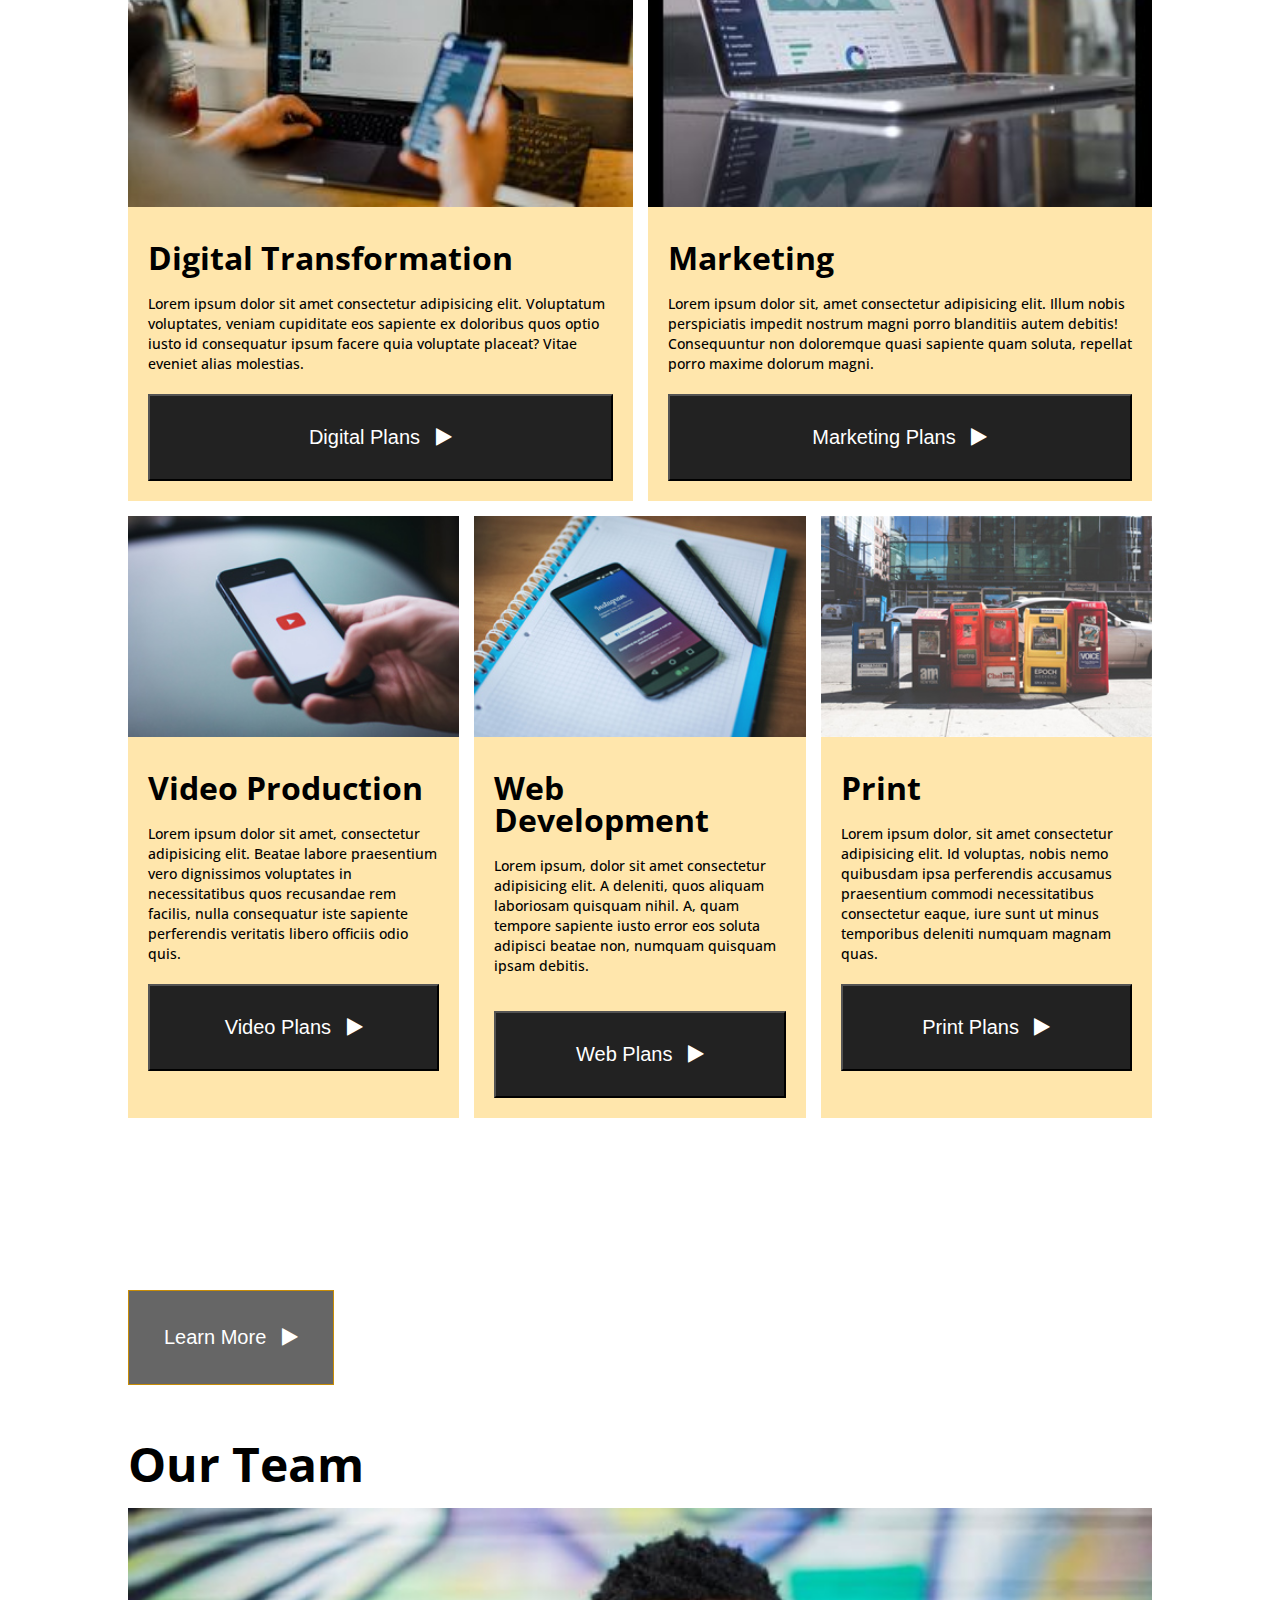
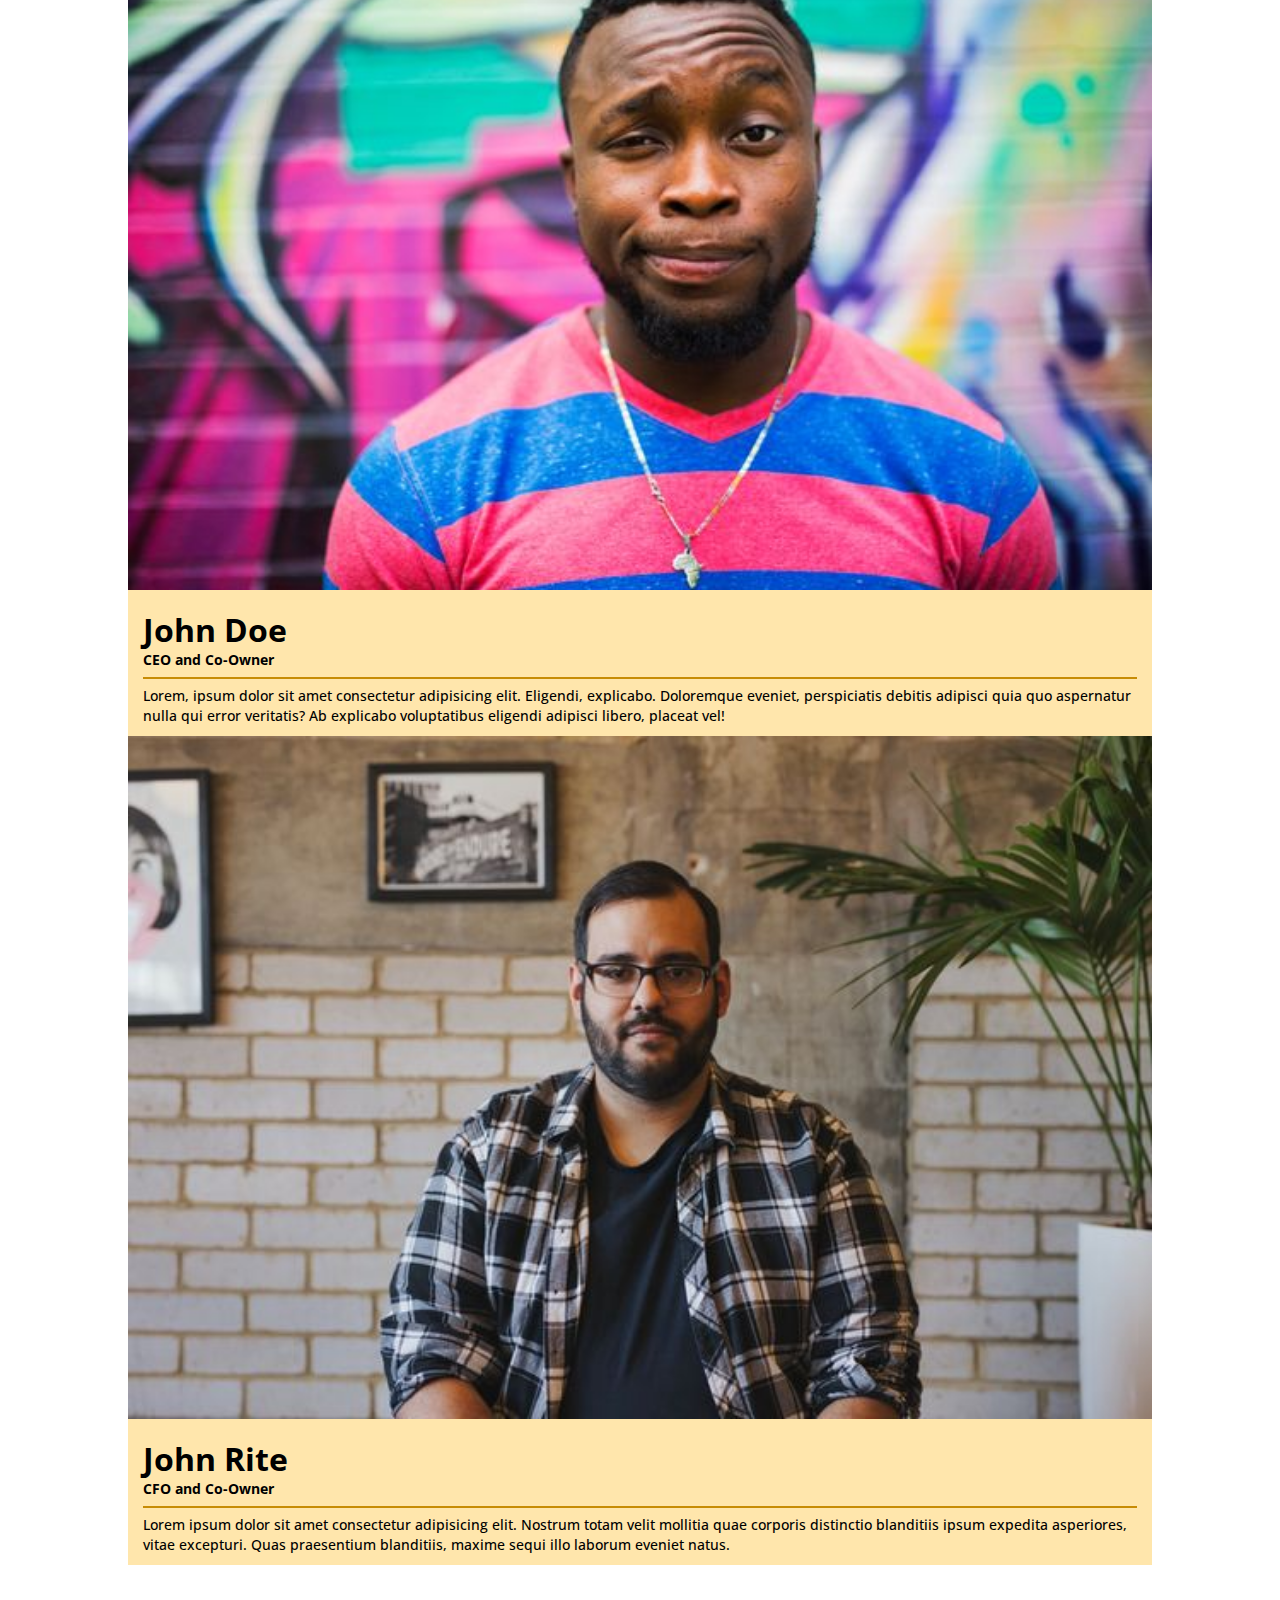
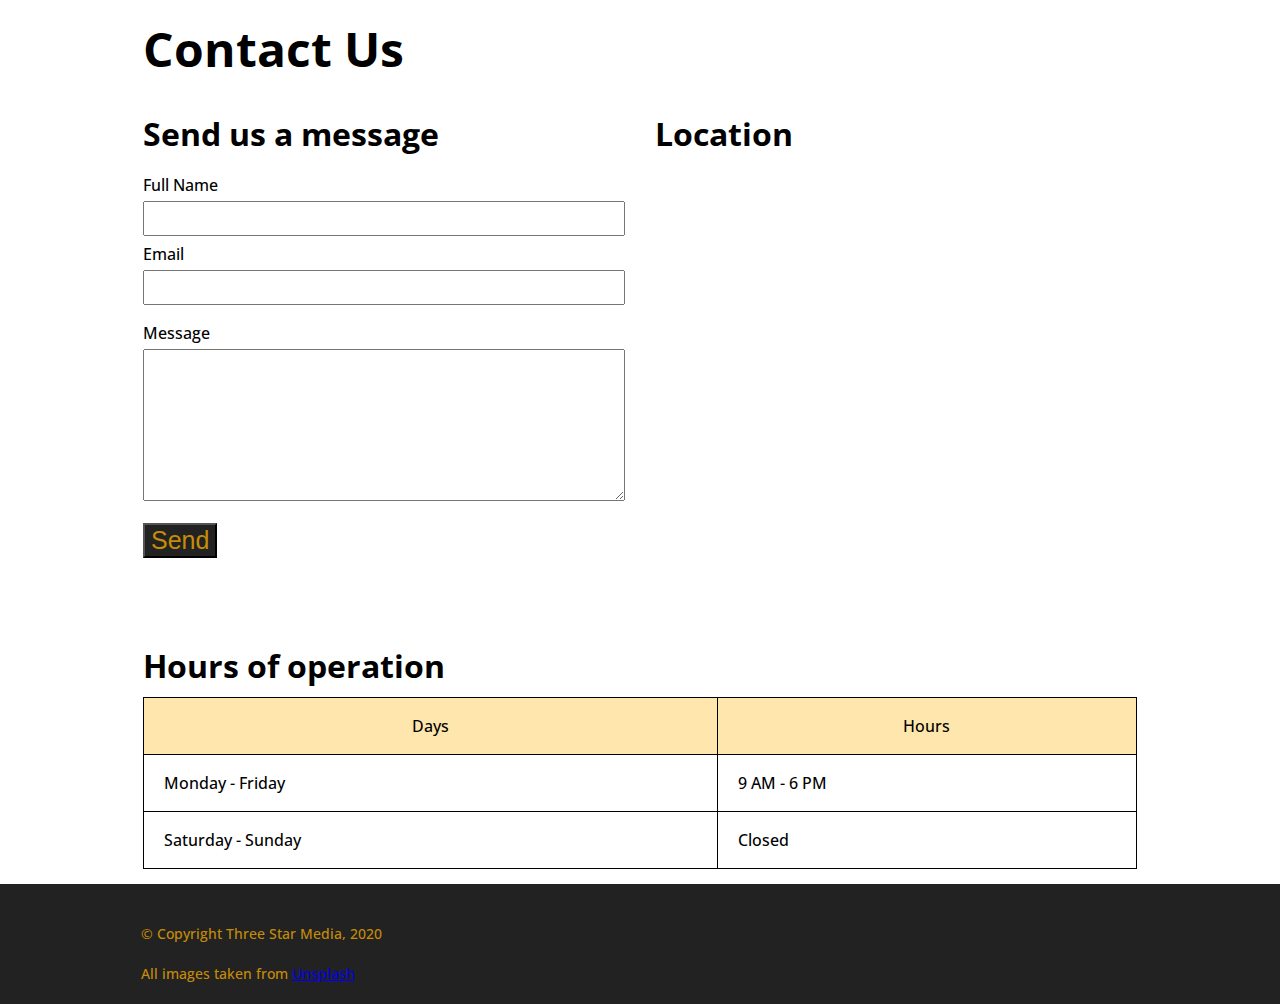
==== commit 73742360: "adjusts navigation bar" ====
--- a/final_project/index.html
+++ b/final_project/index.html
@@ -146,7 +146,7 @@
             </div>
         </div>
         <!-- TEAM PAGE -->
-        <div class="team-container">
+        <div class="team-container clearfix">
             <h2 class="team-title">
                 Our Team
             </h2>
--- a/final_project/css/main.css
+++ b/final_project/css/main.css
@@ -464,37 +464,38 @@
         float: left;
     }
 
+    li img {
+        float: left;
+        width: 60%;
+        display: block;
+        margin-left: auto;
+        margin-right: auto;
+    }
+
+    .search-bar {
+        margin-top: 8px;
+        width: 20%;
+    }
+
+    .fa-search {
+        margin-top: 8px;
+    }
     .nav-bar a {
         display: block;
+        padding-left: 60px;
+        padding-right: 60px;
         padding-top: 10px;
         padding-bottom: 10px;
-        padding-left: 40px;
-        padding-right: 40px;
+    
     }
 
     .navigation-container {
         padding-top: 50px;
         padding-bottom: 50px;
-        padding-left: 100px;
-        padding-right: 100px;
-        display: block;
+        padding-left: 10%;
+        padding-right: 10%;
+
     }
-
-    .search-bar {
-        margin-top: 10px;
-        width: 15%;
-        
-    }
-
-    .fa-search {
-        margin-top: 10px;
-    }
-
-   .logo {
-    display: block;
-    width: 60%;
-    padding-right: 50px;
-   }
 
    /***************** WELCOME PAGE *****************/
 
@@ -628,11 +629,16 @@
 .team-container {
     padding-left: 10%;
     padding-right: 10%;
-    display: grid;
-    grid-template-columns: repeat(2, 1fr);
-    grid-template-rows: repeat(3, 1fr);
-   
-}
+}
+
+
+
+.clearfix::after {
+    content: "";
+    clear: both;
+    display: table;
+  }
+
 
 
 /***************** CONTACT/LOCATION/OPERATIONS PAGE *****************/
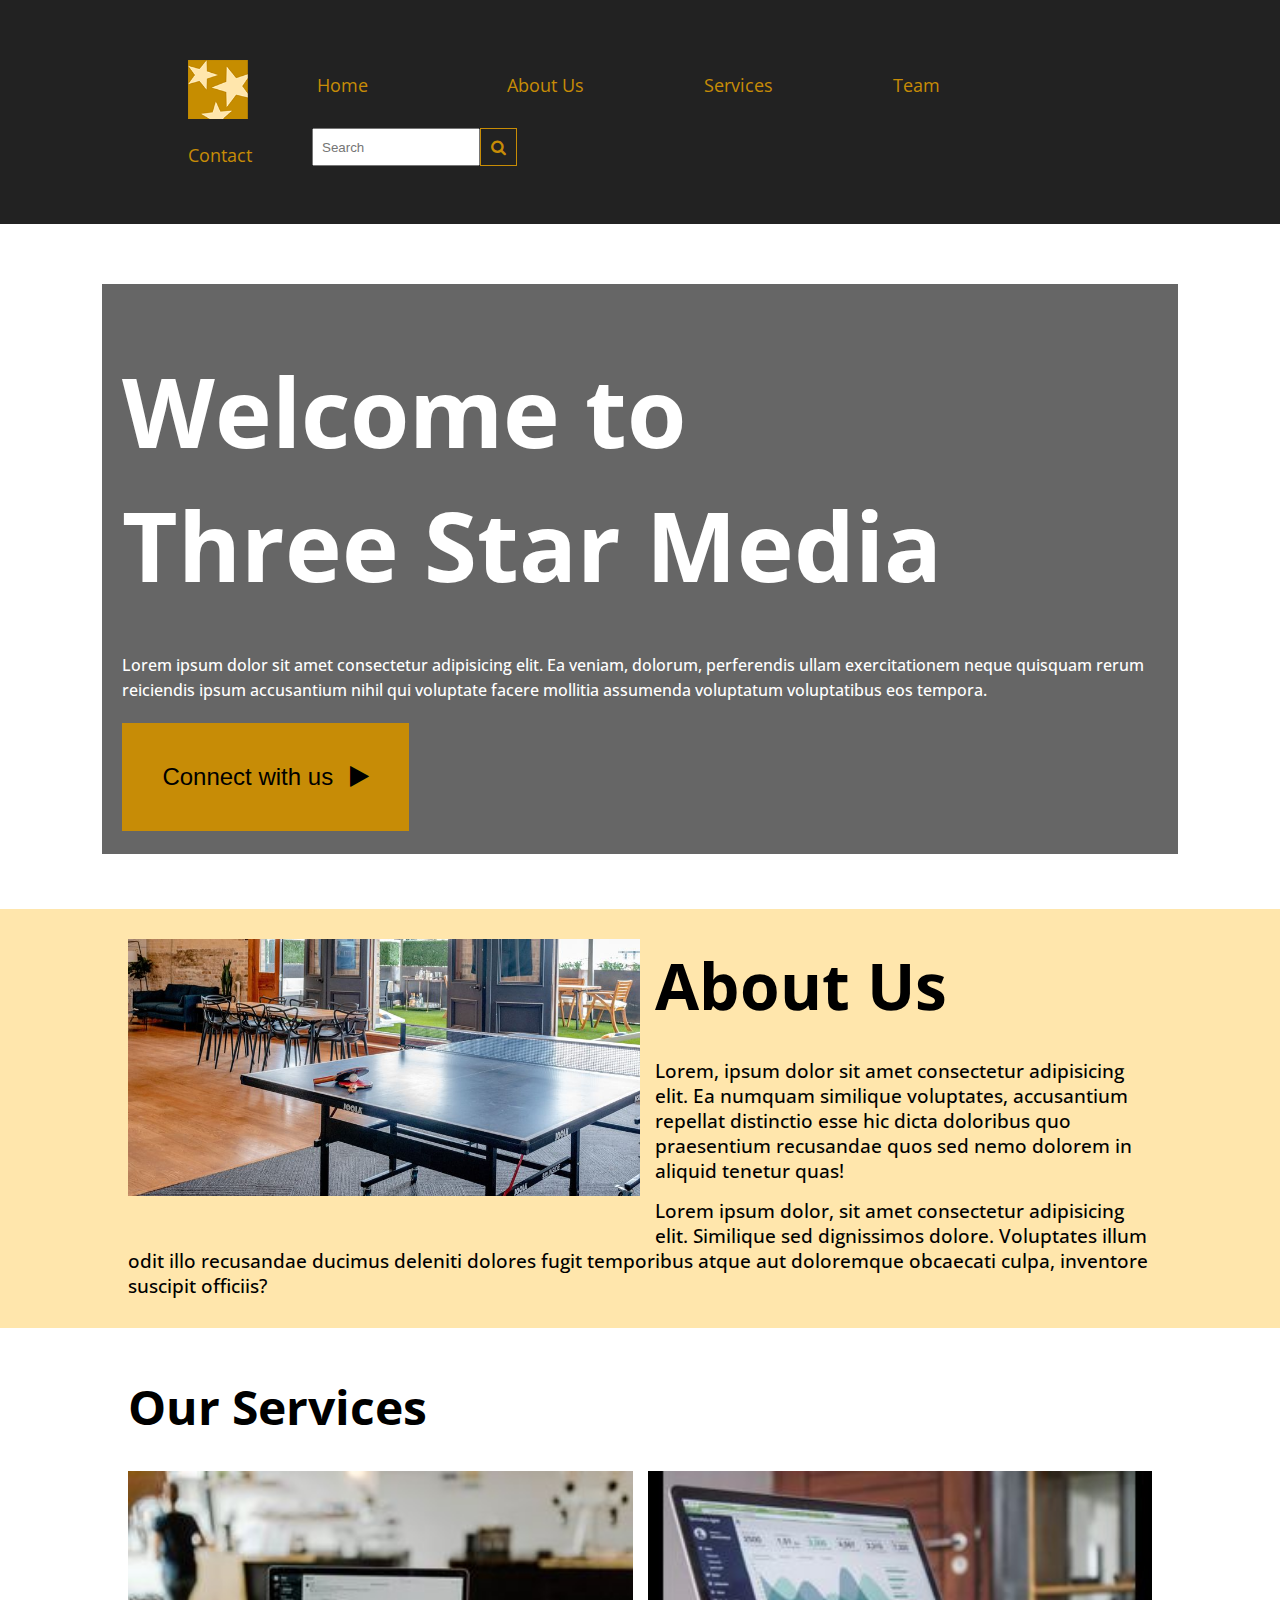
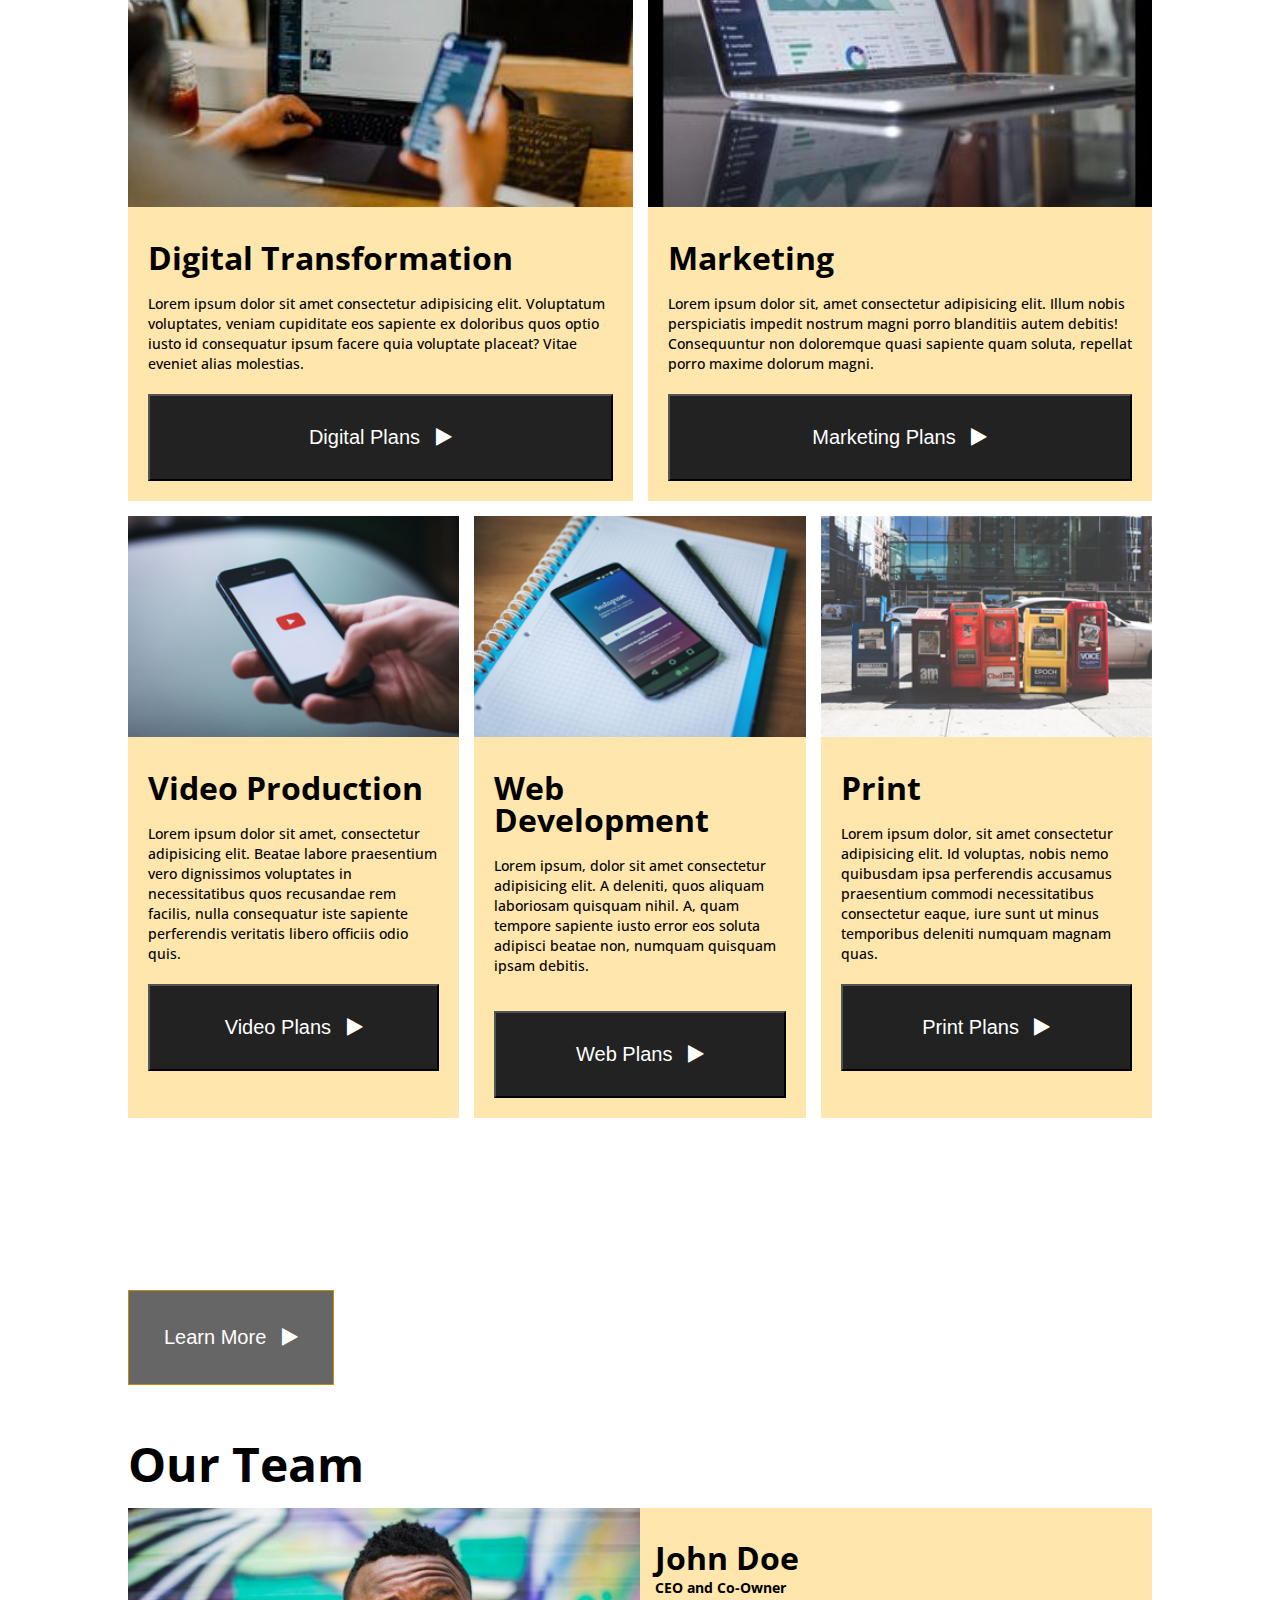
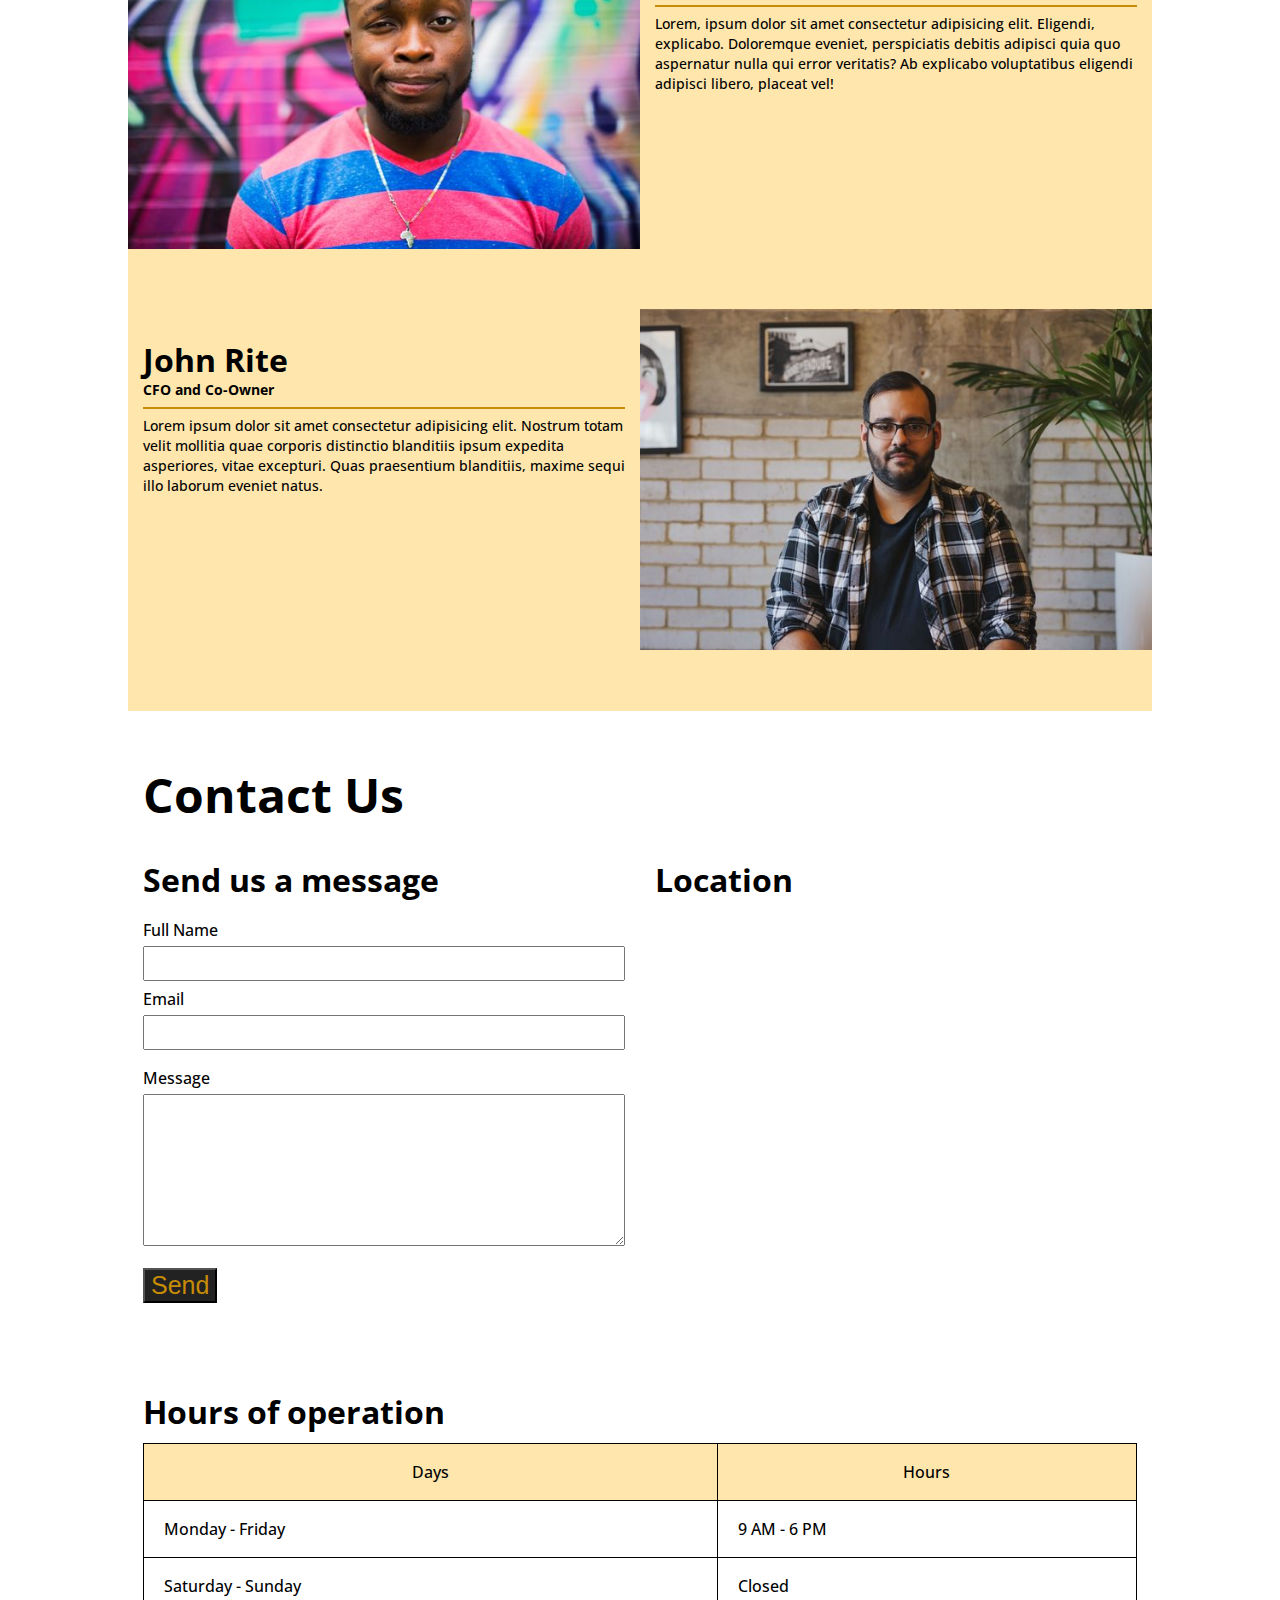
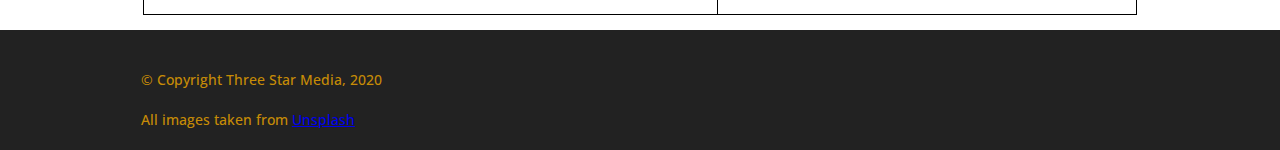
==== commit 0cbc4f05: "adjusts navigation logo position" ====
--- a/final_project/index.html
+++ b/final_project/index.html
@@ -22,7 +22,9 @@
         <!-- NAVIGATION -->
         <div class="navigation-container">
             <ul id="home" class="nav-bar">
-                <li class="home-button"><a href="#home"><img src="images/logo.png" alt="image of three star media's logo" class="logo">Home</a></li>
+                <div class="img-hover">
+                    <li class="home-button"><a href="#home"><img src="images/logo.png" alt="image of three star media's logo" class="logo">Home</a></li>
+                </div>
                 <li><a href="#about-us">About Us</a></li>
                 <li><a href="#services">Services</a></li>
                 <li><a href="#team">Team</a></li>
--- a/final_project/css/main.css
+++ b/final_project/css/main.css
@@ -11,22 +11,20 @@
     padding-left: 10px;
 }
 
-/* STYLES NAVIGATION BAR */
-
+/* STYLES NAVIGATION BACKGROUND COLOR AND PADDING */
 .navigation-container {
     background-color: #222;
     padding: 15px;
 }
 
-/* CENTERS NAV CATEGORIES */
-
+/* CENTERS NAV CATEGORIES AND ADDS LINE HEIGHT IN BETWEEN CATEGORIES */
 ul {
     display: block;
     text-align: center;
     line-height: 50px;
 }
 
-/* STYLES NAVIGATION AND TEXT */
+/* STYLES NAVIGATION TEXT, INCREASES FONT SIZE, ADDS COLOR AND REMOVES UNDERLINES */
 li a {
     display: block;
     text-decoration: none;
@@ -34,12 +32,12 @@
     color: #c78c06;
 }
 
-/* FLOATS LOGO IN LEFT FOR HOVER */
+/* TARGETS AND ADDS DISPLAY TO IMAGE FOR HOVER TO FUNCTION */
 li img {
     display: block;
 }
 
-/* HOVER */
+/* ADDS HOVER TO CATEGORIES  */
 a:hover {
     background-color: #c78c06;
     color: #222;
@@ -56,7 +54,7 @@
     flex-grow: 1;
 }
 
-/* SIZES & COLOURS SEARCH BUTTON ICON */
+/* SIZES & COLORS SEARCH BUTTON ICON */
 .fa-search {
     color: #c78c06;
     border: 1px solid #c78c06;
@@ -65,7 +63,7 @@
 
 /***************** WELCOME PAGE *****************/
 
-/* SETS AND SIZES BACKGROUND IMAGE */
+/* SETS AND SIZES BACKGROUND IMAGE BY USE OF PADDING AND HEIGHT */
 .welcome-container {
     background-image: url(/images/main-banner.jpg);
     background-repeat: no-repeat;
@@ -76,7 +74,7 @@
    
 }
 
-/* SETS AND SIZES CONTAINER HOLDING THE TEXT */
+/* SETS AND SIZES CONTAINER HOLDING THE TEXT, USES RGBA TO SET OPACITY BACKGROUND*/
 .welcome-information {
     display: block;
     background: rgba(0, 0, 0, 0.6);
@@ -84,7 +82,7 @@
 
 }
 
-/* SIZES TITLE */
+/* SIZES TITLE AND ADDS COLOR */
 .welcome-title {
     color: white;
     font-size: 60px;
@@ -93,7 +91,7 @@
     padding-bottom: 20px;
 }
 
-/* SIZES LOREM PARAGRAPH */
+/* SIZES LOREM PARAGRAPH AND ADDS COLOR */
 .welcome-paragraph {
     color: white;
     padding-bottom: 10px;
@@ -166,14 +164,14 @@
     padding: 20px 15px;
 }
 
-/* ALL UNDER ONE CONTAINER */
-/* SETS BACKGROUND COLOR*/
+/* ALL UNDER ONE CONTAINER FOR EASY TARGETTING */
+/* SETS BACKGROUND COLOR AND SETS BLOCK DISPLAY*/
 .service-one, .service-two, .service-three, .service-four, .service-five {
     display: block;
     background-color: #ffe6ac;
 }
 
-/* POSITIONS AND SIZES IMAGES */
+/* POSITIONS AND SIZES IMAGES TO CONTAINER */
 .service-images{
     display: block;
     margin: auto;
@@ -181,12 +179,12 @@
 
 }
 
-/* ADDS PADDING */
+/* ADDS PADDING TO SERVICE INFORMATION */
 .service-information {
     padding: 20px;
 }
 
-/* SIZES TITLES */
+/* SIZES SUB TITLES */
 .service-information h3 {
     padding-top: 15px;
     padding-bottom: 20px;
@@ -222,7 +220,7 @@
     color: white;
 }
 
-/* ADDS PADDING */
+/* ADDS PADDING TO VISION INFORMATION */
 .vision-information {
     padding: 15px;
 }
@@ -266,12 +264,12 @@
     padding: 10px;
 }
 
-/* ADDS BACKGROUND COLOUR TO TEAM BOXES */
-.team-one, .team-two {
+/* ADDS BACKGROUND COLOR TO TEAM BOXES */
+.team-info-one, .team-info-two {
     background-color: #ffe6ac;
 }
 
-/* SIZES AND CENTERS IMAGES OF TEM MEMBERS */
+/* SIZES AND CENTERS IMAGES OF TEAM MEMBERS */
 .photo-one, .photo-two {
     display: block;
     margin: auto;
@@ -458,28 +456,31 @@
 
 @media screen and (min-width: 760px) {
     
-    /* ALIGNING NAVIGATION BAR */
-   
+    /* FLOATS NAVIGATION BAR TO MAKE IT HORIZONTAL */
     .nav-bar li {
         float: left;
     }
 
+    /* FLOATS LOGO BESIDE HOME BUTTON */
     li img {
         float: left;
-        width: 60%;
+        width: 30%;
+        margin-right: 50px;
         display: block;
-        margin-left: auto;
-        margin-right: auto;
     }
 
+    /* RESIZES SEARCH BAR */
     .search-bar {
         margin-top: 8px;
         width: 20%;
     }
 
+    /* RESIZES SEARCH BAR ICON */
     .fa-search {
         margin-top: 8px;
     }
+
+    /* ADDS SPACE IN BETWEEN CATEGORIES WITH PADDING */
     .nav-bar a {
         display: block;
         padding-left: 60px;
@@ -489,6 +490,7 @@
     
     }
 
+    /* CENTERS NAVIGATION WITH PADDING */
     .navigation-container {
         padding-top: 50px;
         padding-bottom: 50px;
@@ -499,7 +501,7 @@
 
    /***************** WELCOME PAGE *****************/
 
-   /* SIZES BACKGROUND IMAGE */
+   /* RE-SIZES BACKGROUND IMAGE */
    .welcome-container {
     background-position: center;
     height: 600px;
@@ -537,6 +539,7 @@
 
    /***************** ABOUT US PAGE *****************/
 
+   /* RE-SIZES ABOUT US CONTAINER WITH PADDING AND MARGIN */
    .about-us-container {
     display: inline-block;
     padding-left: 10%;
@@ -545,25 +548,36 @@
     margin-bottom: 10px;
    }
 
+   /* FLOATS IMAGE TO THE LEFT AND SETS SIZING TO HALF */
    .about-us-image {
     float: left;
     width: 50%;
     margin-right: 15px;
    }
 
+   /* RE-SIZES ABOUT US TITLE AND ADDS PADDING*/
    .about-us-title {
     padding-top: 15px;
     font-size: 4rem;
     padding-bottom: 40px;
    }
 
+    /* RE-SIZES ABOUT US TEXT AND ADJUSTS LINE HEIGHT */
    .about-us-text {
     font-size: 14pt;
     line-height: 25px;
    }
+
+    /* CLEARFIX */
+   .clearfix::after {
+    content: "";
+    clear: both;
+    display: table;
+  }
    
   /***************** SERVICE PAGE *****************/
 
+  /* SETS GRID AREA TO SECTIONS OF SERVICE PAGE */
   .services-title {
     grid-area: title;
   }
@@ -588,12 +602,13 @@
     grid-area: box-5;
   }
 
+  /* SETS GRID DISPLAY AND ALIGNS SERVICES CONTAINER */
   .services-container {
     display: grid;
     padding-left: 10%;
     padding-right: 10%;
     grid-template-columns: repeat(6, 1fr);
-    grid-template-rows: repeat(100px 3, 1fr);
+    grid-template-rows: repeat(100px, 3, 1fr);
     gap: 15px;
     grid-template-areas: 
     'title title title title title title'
@@ -601,6 +616,7 @@
     'box-3 box-3 box-4 box-4 box-5 box-5';
   }
 
+  /* ADJUSTS BUTTONS DUE TO MISALIGNMENT */
   .service-button {
     width: 100%;
   }
@@ -611,50 +627,84 @@
 
 /***************** VISION PAGE *****************/
 
+/* ADDS MORE PADDING TO VISION INFORMATION */
 .vision-information {
     padding-left: 10%;
     padding-right: 10%;
 }
 
+/* RE-SIZES VISION TITLE */
 .vision-title {
     font-size: 2.3rem;
 }
 
+/* RE-SIZES VISION PARAGRAPH */
 .vision-container p {
     font-size: 0.9rem;
 }
 
 /***************** TEAM PAGE *****************/
 
+/* ADDS PADDING TO TEAM CONTAINER TO ALIGN WITH REST OF LAYOUT */
 .team-container {
     padding-left: 10%;
     padding-right: 10%;
-}
-
-
-
+
+}
+
+/* FLOATS IMAGE AND SIZES OF FIRST TEAM MEMBER */
+.photo-one {
+    width: 50%;
+    float: left;
+    padding-right: 15px;
+}
+
+/* ADJUSTS TEAM MEMBER TEXT TO ALIGN WITH IMAGE */
+.team-info-one {
+    display: block;
+    padding-bottom: 21%;
+    padding-top: 40px;
+}
+
+/* FLOATS IMAGE AND SIZES OF SECOND TEAM MEMBER */
+.photo-two {
+    width: 50%;
+    float: right;
+    padding-left: 15px;
+}
+
+/* ADJUSTS TEAM MEMBER TEXT TO ALIGN WITH IMAGE */
+.team-info-two {
+    display: block;
+    padding-bottom: 21%;
+    padding-top: 41px;
+}
+
+/* CLEARFIX */
 .clearfix::after {
     content: "";
     clear: both;
     display: table;
   }
 
-
-
 /***************** CONTACT/LOCATION/OPERATIONS PAGE *****************/
 
+/* SETS EVERYTHING UNDER ONE CONTAINER FOR GRID*/
+/* SETS UP GRID AND ALIGNS SECTIONS */
 .final-page {
     padding-left: 10%;
     padding-right: 10%;
     display: grid;
     grid-template-columns: repeat(2, 1fr);
-    grid-template-rows: repeat(100px 3, 1fr);
+    grid-template-rows: repeat(100px, 3, 1fr);
+    grid-auto-rows: auto;
     grid-template-areas:
     'contact-title contact-title'
     'contact-form map'
     'time time' ;
 }
 
+/* GIVES GRID AREAS TO EACH SECTION */
 .contact-us-title {
     grid-area: contact-title;
 }
@@ -673,6 +723,7 @@
 
 /***************** FOOTER PAGE *****************/
 
+/* RE-SIZES FOOTER PADDING TO ALIGN WITH REST OF PAGE */
 .footer-text {
     padding-left: 11%;
     padding-top: 40px;
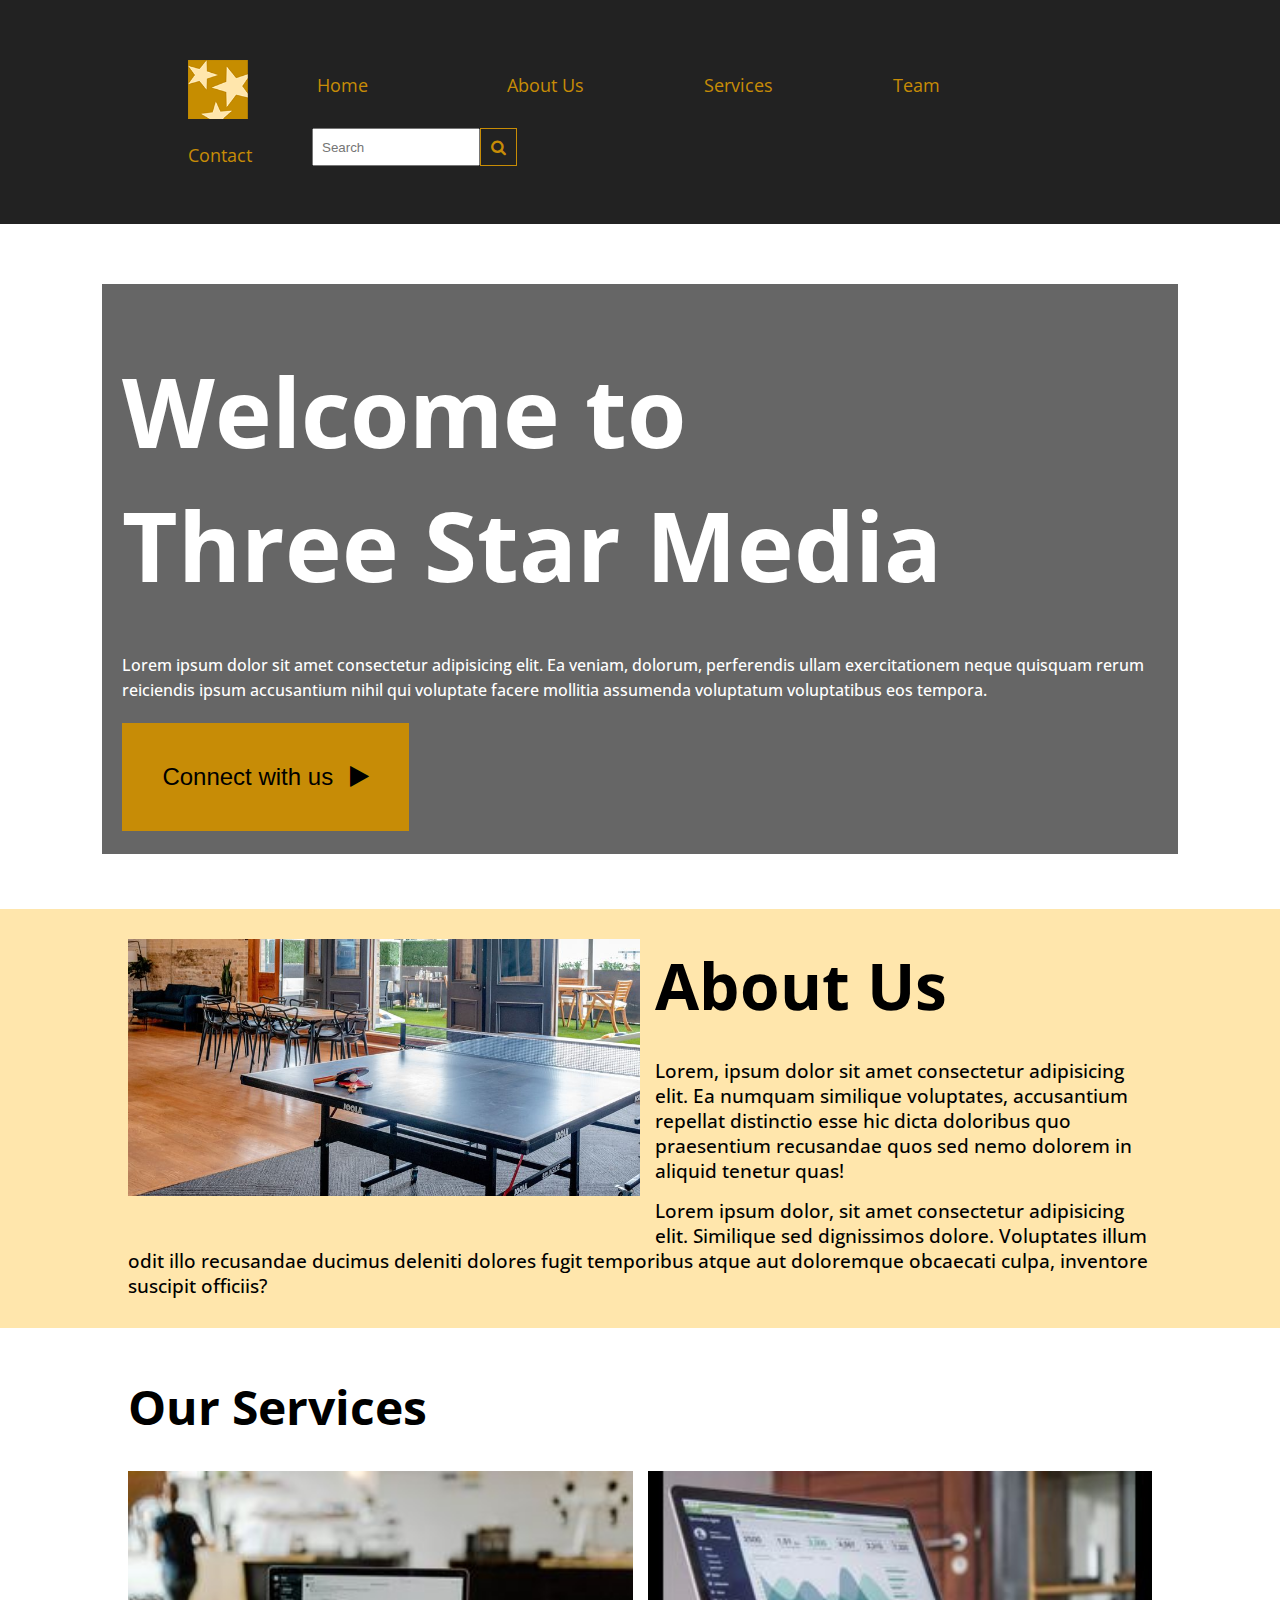
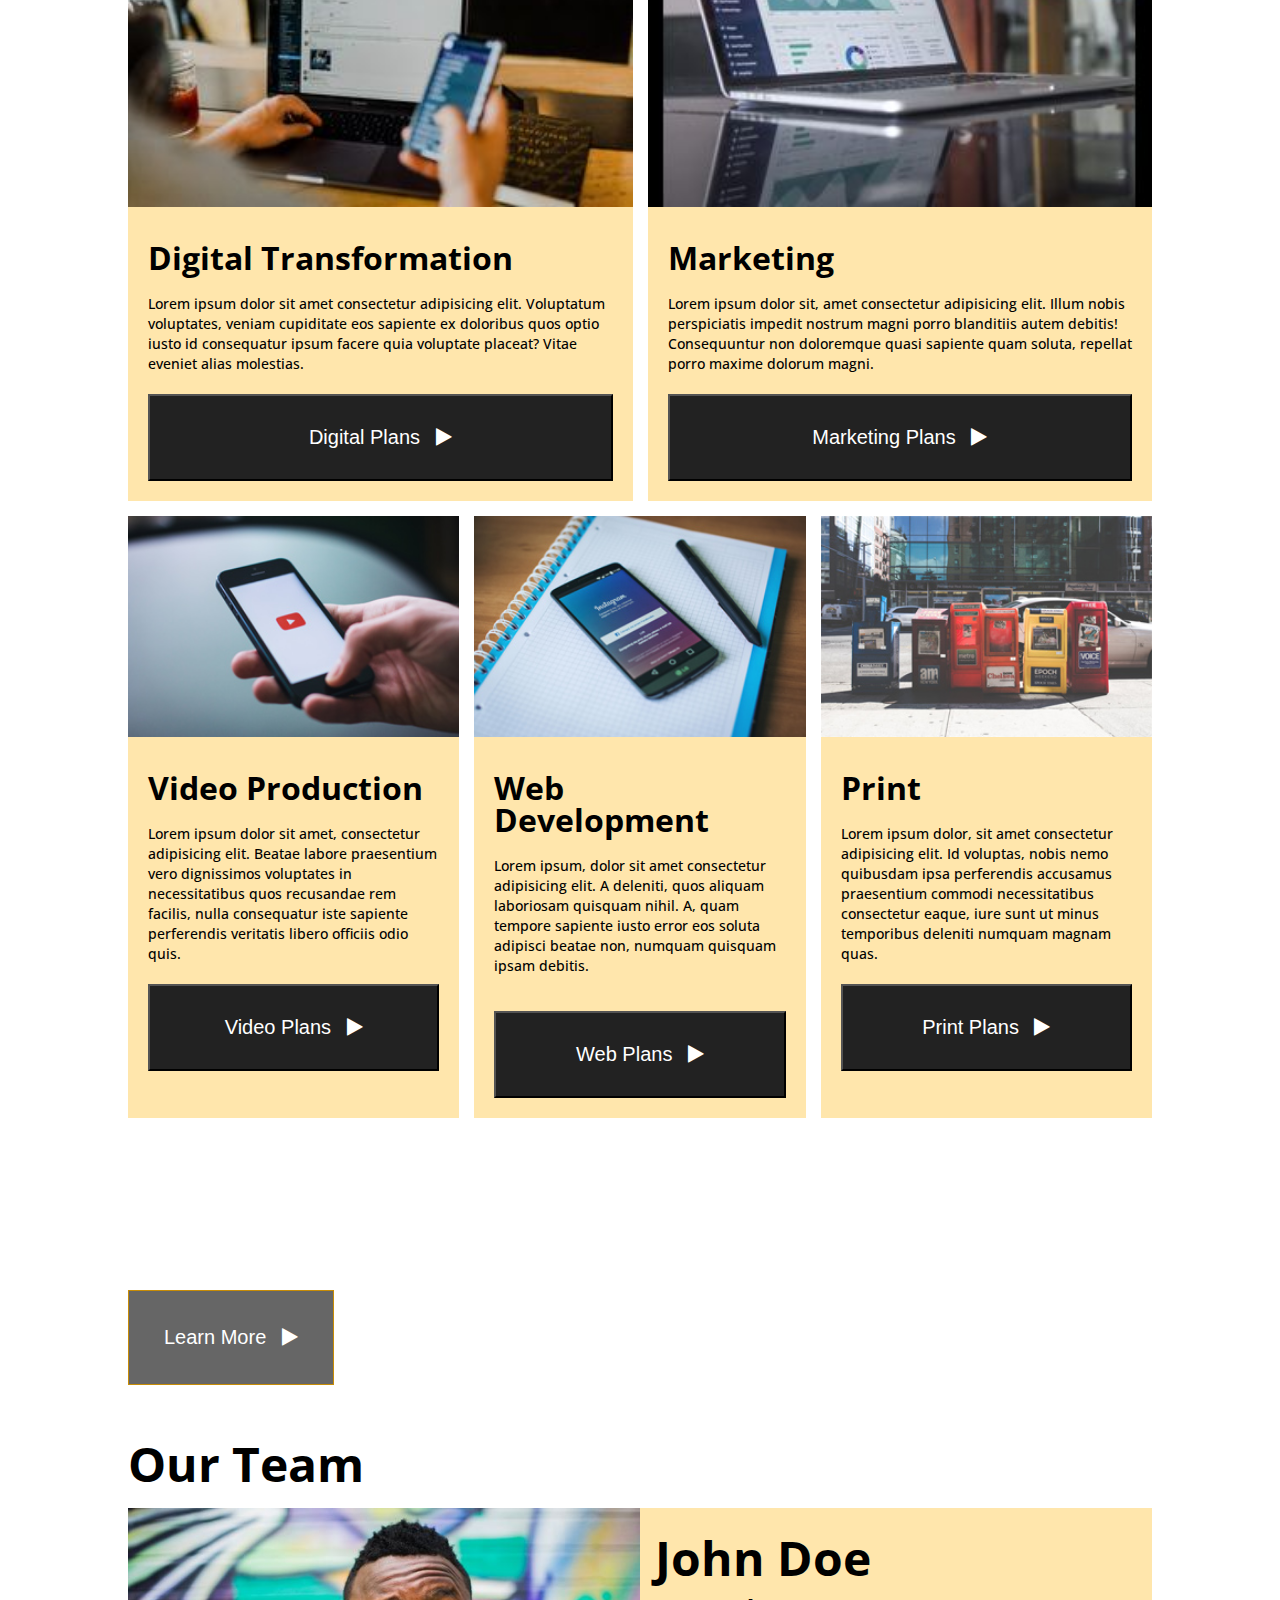
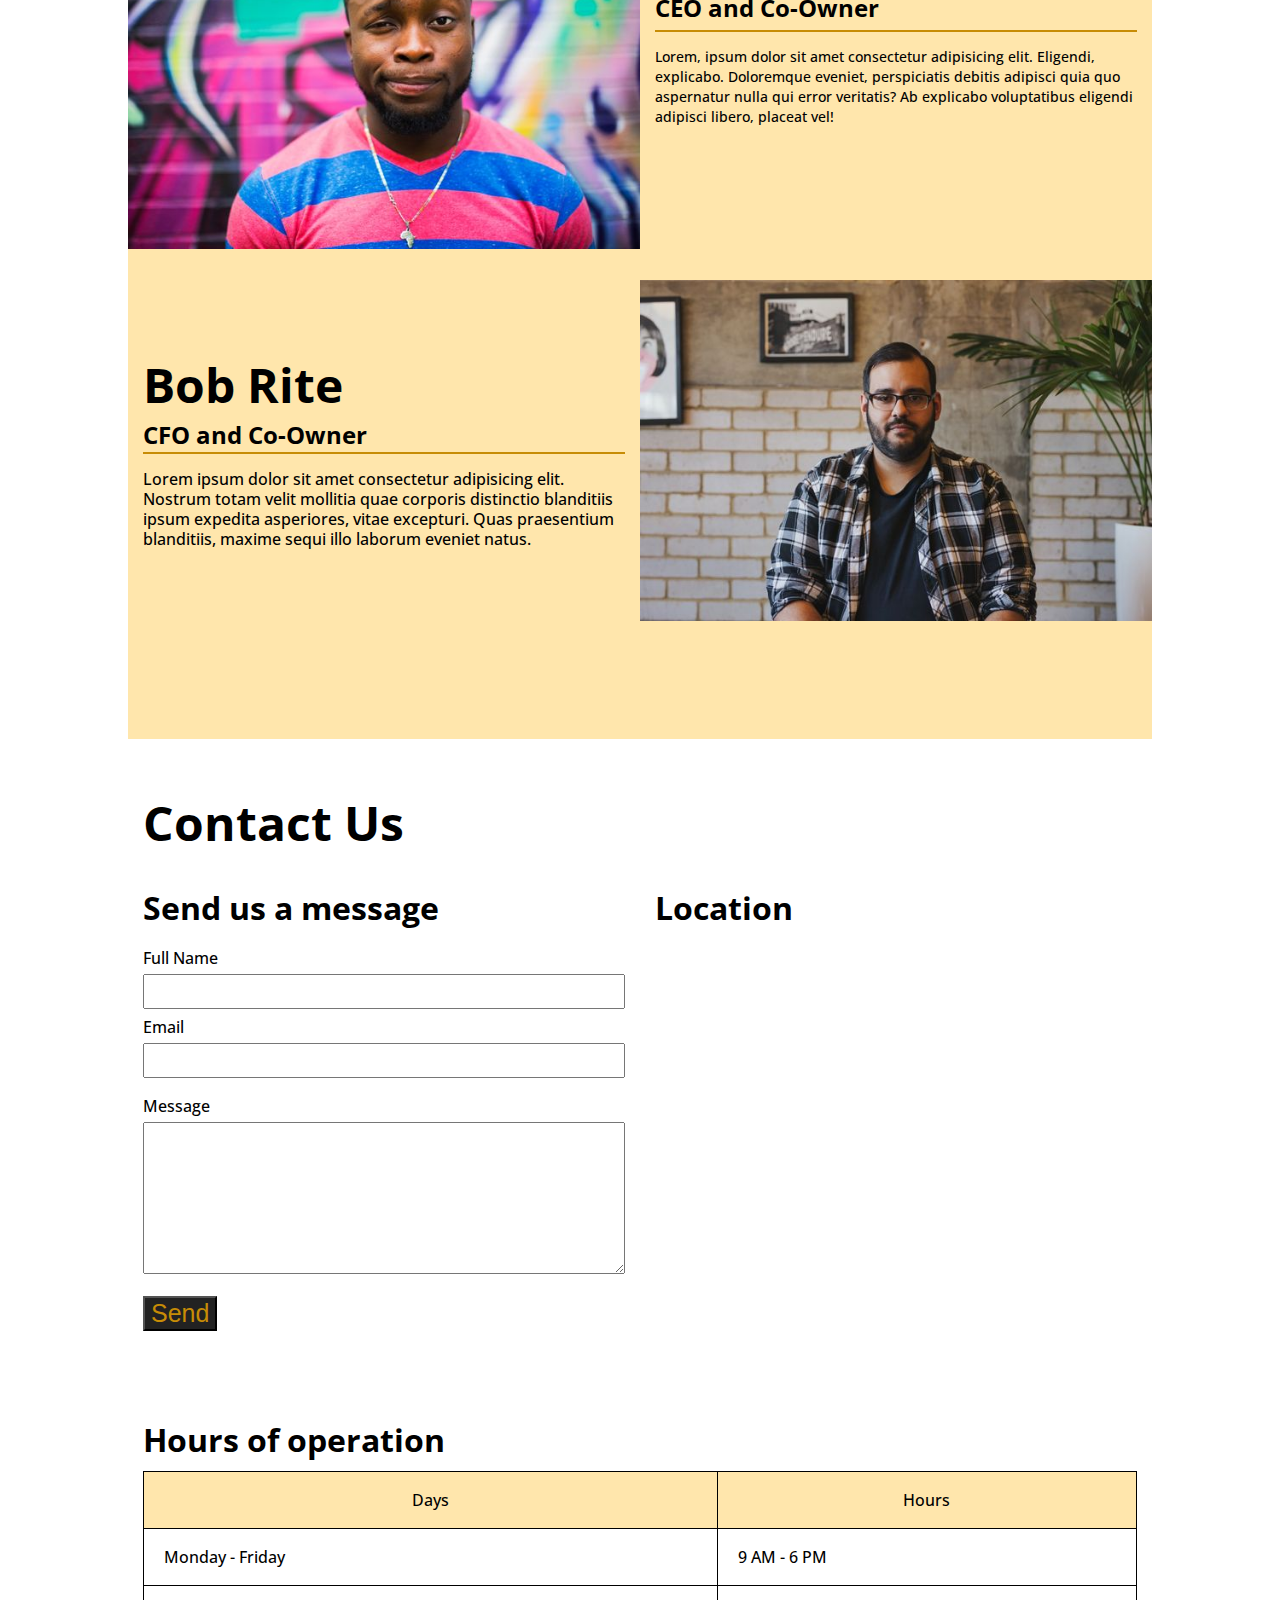
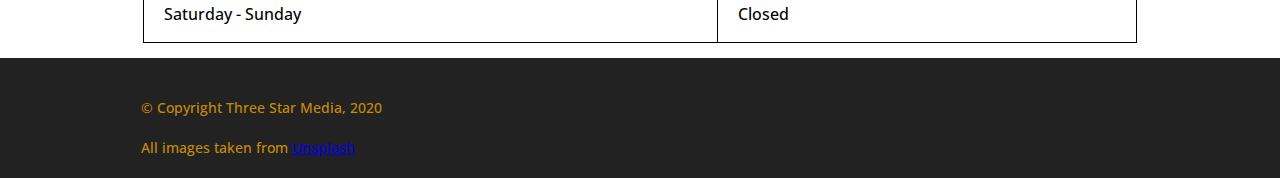
==== commit 894bb0c0: "finalizes" ====
--- a/final_project/index.html
+++ b/final_project/index.html
@@ -1,5 +1,6 @@
 <!DOCTYPE html>
 <html lang="zxx">
+
 <head>
     <meta charset="UTF-8">
     <meta http-equiv="X-UA-Compatible" content="IE=edge">
@@ -16,6 +17,7 @@
     <link rel="stylesheet" href="css/main.css">
     <title>Final Project</title>
 </head>
+
 <body>
     <!-- INTRODUCTION PAGE -->
     <header>
@@ -23,7 +25,8 @@
         <div class="navigation-container">
             <ul id="home" class="nav-bar">
                 <div class="img-hover">
-                    <li class="home-button"><a href="#home"><img src="images/logo.png" alt="image of three star media's logo" class="logo">Home</a></li>
+                    <li class="home-button"><a href="#home"><img src="images/logo.png"
+                                alt="image of three star media's logo" class="logo">Home</a></li>
                 </div>
                 <li><a href="#about-us">About Us</a></li>
                 <li><a href="#services">Services</a></li>
@@ -43,7 +46,9 @@
                     Welcome to Three Star Media
                 </h1>
                 <p class="welcome-paragraph">
-                    Lorem ipsum dolor sit amet consectetur adipisicing elit. Ea veniam, dolorum, perferendis ullam exercitationem neque quisquam rerum reiciendis ipsum accusantium nihil qui voluptate facere mollitia assumenda voluptatum voluptatibus eos tempora.
+                    Lorem ipsum dolor sit amet consectetur adipisicing elit. Ea veniam, dolorum, perferendis ullam
+                    exercitationem neque quisquam rerum reiciendis ipsum accusantium nihil qui voluptate facere mollitia
+                    assumenda voluptatum voluptatibus eos tempora.
                 </p>
                 <button type="button" class="connect-button">Connect with us <i class="fa fa-play"></i></button>
             </div>
@@ -54,14 +59,18 @@
         <!-- ABOUT US PAGE -->
         <div class="about-us-container clearfix">
             <img src="images/about-us.jpg" alt="image of seating area" class="about-us-image">
-            <h2 class="about-us-title"> 
+            <h2 class="about-us-title">
                 About Us
             </h2>
             <p class="about-us-text p-1">
-                Lorem, ipsum dolor sit amet consectetur adipisicing elit. Ea numquam similique voluptates, accusantium repellat distinctio esse hic dicta doloribus quo praesentium recusandae quos sed nemo dolorem in aliquid tenetur quas!
+                Lorem, ipsum dolor sit amet consectetur adipisicing elit. Ea numquam similique voluptates, accusantium
+                repellat distinctio esse hic dicta doloribus quo praesentium recusandae quos sed nemo dolorem in aliquid
+                tenetur quas!
             </p>
             <p class="about-us-text p-2">
-                Lorem ipsum dolor, sit amet consectetur adipisicing elit. Similique sed dignissimos dolore. Voluptates illum odit illo recusandae ducimus deleniti dolores fugit temporibus atque aut doloremque obcaecati culpa, inventore suscipit officiis?
+                Lorem ipsum dolor, sit amet consectetur adipisicing elit. Similique sed dignissimos dolore. Voluptates
+                illum odit illo recusandae ducimus deleniti dolores fugit temporibus atque aut doloremque obcaecati
+                culpa, inventore suscipit officiis?
             </p>
         </div>
         <!-- SERVICES PAGE -->
@@ -71,13 +80,16 @@
             </h2>
             <!-- SERVICE SECTION 1 -->
             <div class="service-one">
-                <img src="images/digital.jpg" alt="image of person scrolling on laptop and phone" class="service-images">
+                <img src="images/digital.jpg" alt="image of person scrolling on laptop and phone"
+                    class="service-images">
                 <div class="service-information">
                     <h3>
                         Digital Transformation
                     </h3>
                     <p>
-                        Lorem ipsum dolor sit amet consectetur adipisicing elit. Voluptatum voluptates, veniam cupiditate eos sapiente ex doloribus quos optio iusto id consequatur ipsum facere quia voluptate placeat? Vitae eveniet alias molestias.
+                        Lorem ipsum dolor sit amet consectetur adipisicing elit. Voluptatum voluptates, veniam
+                        cupiditate eos sapiente ex doloribus quos optio iusto id consequatur ipsum facere quia voluptate
+                        placeat? Vitae eveniet alias molestias.
                     </p>
                     <button type="button" class="service-button">Digital Plans <i class="fa fa-play"></i></button>
                 </div>
@@ -90,20 +102,25 @@
                         Marketing
                     </h3>
                     <p>
-                        Lorem ipsum dolor sit, amet consectetur adipisicing elit. Illum nobis perspiciatis impedit nostrum magni porro blanditiis autem debitis! Consequuntur non doloremque quasi sapiente quam soluta, repellat porro maxime dolorum magni.
+                        Lorem ipsum dolor sit, amet consectetur adipisicing elit. Illum nobis perspiciatis impedit
+                        nostrum magni porro blanditiis autem debitis! Consequuntur non doloremque quasi sapiente quam
+                        soluta, repellat porro maxime dolorum magni.
                     </p>
                     <button type="button" class="service-button">Marketing Plans <i class="fa fa-play"></i></button>
                 </div>
             </div>
             <!-- SERVICE SECTION 3 -->
             <div class="service-three">
-                <img src="images/video.jpg" alt="photo of someone loading up youtube on their phone" class="service-images">
+                <img src="images/video.jpg" alt="photo of someone loading up youtube on their phone"
+                    class="service-images">
                 <div class="service-information">
                     <h3>
                         Video Production
                     </h3>
                     <p>
-                        Lorem ipsum dolor sit amet, consectetur adipisicing elit. Beatae labore praesentium vero dignissimos voluptates in necessitatibus quos recusandae rem facilis, nulla consequatur iste sapiente perferendis veritatis libero officiis odio quis.
+                        Lorem ipsum dolor sit amet, consectetur adipisicing elit. Beatae labore praesentium vero
+                        dignissimos voluptates in necessitatibus quos recusandae rem facilis, nulla consequatur iste
+                        sapiente perferendis veritatis libero officiis odio quis.
                     </p>
                     <button type="button" class="service-button">Video Plans <i class="fa fa-play"></i></button>
                 </div>
@@ -116,7 +133,9 @@
                         Web Development
                     </h3>
                     <p>
-                        Lorem ipsum, dolor sit amet consectetur adipisicing elit. A deleniti, quos aliquam laboriosam quisquam nihil. A, quam tempore sapiente iusto error eos soluta adipisci beatae non, numquam quisquam ipsam debitis.
+                        Lorem ipsum, dolor sit amet consectetur adipisicing elit. A deleniti, quos aliquam laboriosam
+                        quisquam nihil. A, quam tempore sapiente iusto error eos soluta adipisci beatae non, numquam
+                        quisquam ipsam debitis.
                     </p>
                     <button type="button" class="service-button">Web Plans <i class="fa fa-play"></i></button>
                 </div>
@@ -129,7 +148,9 @@
                         Print
                     </h3>
                     <p>
-                        Lorem ipsum dolor, sit amet consectetur adipisicing elit. Id voluptas, nobis nemo quibusdam ipsa perferendis accusamus praesentium commodi necessitatibus consectetur eaque, iure sunt ut minus temporibus deleniti numquam magnam quas.
+                        Lorem ipsum dolor, sit amet consectetur adipisicing elit. Id voluptas, nobis nemo quibusdam ipsa
+                        perferendis accusamus praesentium commodi necessitatibus consectetur eaque, iure sunt ut minus
+                        temporibus deleniti numquam magnam quas.
                     </p>
                     <button type="button" class="service-button">Print Plans <i class="fa fa-play"></i></button>
                 </div>
@@ -142,7 +163,9 @@
                     Our Vision
                 </h3>
                 <p>
-                    Lorem ipsum dolor sit amet consectetur adipisicing elit. Alias maiores et eius laboriosam sapiente repellendus quis ex, pariatur nulla minima quod inventore recusandae distinctio praesentium quidem corrupti aspernatur repudiandae quaerat?
+                    Lorem ipsum dolor sit amet consectetur adipisicing elit. Alias maiores et eius laboriosam sapiente
+                    repellendus quis ex, pariatur nulla minima quod inventore recusandae distinctio praesentium quidem
+                    corrupti aspernatur repudiandae quaerat?
                 </p>
                 <button type="button" class="vision-button">Learn More <i class="fa fa-play"></i></button>
             </div>
@@ -164,7 +187,9 @@
                     </h4>
                     <hr>
                     <p>
-                        Lorem, ipsum dolor sit amet consectetur adipisicing elit. Eligendi, explicabo. Doloremque eveniet, perspiciatis debitis adipisci quia quo aspernatur nulla qui error veritatis? Ab explicabo voluptatibus eligendi adipisci libero, placeat vel!
+                        Lorem, ipsum dolor sit amet consectetur adipisicing elit. Eligendi, explicabo. Doloremque
+                        eveniet, perspiciatis debitis adipisci quia quo aspernatur nulla qui error veritatis? Ab
+                        explicabo voluptatibus eligendi adipisci libero, placeat vel!
                     </p>
                 </div>
             </div>
@@ -173,14 +198,16 @@
                 <img src="images/bob.jpg" alt="image of bob rite" class="photo-two">
                 <div class="team-info-two">
                     <h3>
-                        John Rite
+                        Bob Rite
                     </h3>
                     <h4>
                         CFO and Co-Owner
                     </h4>
                     <hr>
                     <p>
-                        Lorem ipsum dolor sit amet consectetur adipisicing elit. Nostrum totam velit mollitia quae corporis distinctio blanditiis ipsum expedita asperiores, vitae excepturi. Quas praesentium blanditiis, maxime sequi illo laborum eveniet natus.
+                        Lorem ipsum dolor sit amet consectetur adipisicing elit. Nostrum totam velit mollitia quae
+                        corporis distinctio blanditiis ipsum expedita asperiores, vitae excepturi. Quas praesentium
+                        blanditiis, maxime sequi illo laborum eveniet natus.
                     </p>
                 </div>
             </div>
@@ -196,65 +223,68 @@
                         Send us a message
                     </h2>
                     <!-- MESSAGE FORM -->
-                        <div class="form">
-                            <form action="#" method="get"></form>
-                            <!-- FULL NAME -->
-                            <div class="form-section">
-                                <label for="fullname">Full Name</label>
-                                <input type="text" id="fullname" name="fullname">
-                            </div>
-                            <!-- EMAIL -->
-                            <div class="form-section">
-                                <label for="email">Email</label>
-                                <input type="email" id="email" name="email">
-                            </div>
-                            <!-- MESSAGE -->
-                            <div class="form-section"></div>
-                                <label for="message">Message</label>
-                                <textarea id="message"></textarea>
-                            </div>
-                            <!-- SEND BUTTON -->
-                            <button type="submit" class="contact-button">Send</button>
+                    <div class="form">
+                        <form action="#" method="get"></form>
+                        <!-- FULL NAME -->
+                        <div class="form-section">
+                            <label for="fullname">Full Name</label>
+                            <input type="text" id="fullname" name="fullname">
                         </div>
+                        <!-- EMAIL -->
+                        <div class="form-section">
+                            <label for="email">Email</label>
+                            <input type="email" id="email" name="email">
+                        </div>
+                        <!-- MESSAGE -->
+                        <div class="form-section"></div>
+                        <label for="message">Message</label>
+                        <textarea id="message"></textarea>
                     </div>
-                <!-- HOURS OF OPERATION TABLE -->
-                <div class="hours-container">
-                    <h2>
-                        Hours of operation
-                    </h2>
-                    <table>
-                        <tr>
-                            <th>Days</th>
-                            <th>Hours</th>
-                        </tr>
-                        <tr>
-                            <td>Monday - Friday</td>
-                            <td>9 AM - 6 PM</td>
-                        </tr>
-                        <tr>
-                            <td>Saturday - Sunday</td>
-                            <td>Closed</td>
-                        </tr>
-                    </table>
-                </div>
-                <!-- LOCATION MAP -->
-                <div class="location-container">
-                    <h2>
-                        Location
-                    </h2>
-                    <iframe src="https://www.google.com/maps/embed?pb=!1m18!1m12!1m3!1d5941.446792917004!2d-75.75824808217362!3d45.34902570027411!2m3!1f0!2f0!3f0!3m2!1i1024!2i768!4f13.1!3m3!1m2!1s0x4cce0718cc4a6ad7%3A0xc6cc467725843e2b!2sAlgonquin%20College%20Ottawa%20Campus!5e0!3m2!1sen!2sca!4v1669602432219!5m2!1sen!2sca" width="600" height="450" style="border:0;" allowfullscreen="" loading="lazy" referrerpolicy="no-referrer-when-downgrade"></iframe>
-                </div>
+                    <!-- SEND BUTTON -->
+                    <button type="submit" class="contact-button">Send</button>
+                </div>
+            </div>
+            <!-- HOURS OF OPERATION TABLE -->
+            <div class="hours-container">
+                <h2>
+                    Hours of operation
+                </h2>
+                <table>
+                    <tr>
+                        <th>Days</th>
+                        <th>Hours</th>
+                    </tr>
+                    <tr>
+                        <td>Monday - Friday</td>
+                        <td>9 AM - 6 PM</td>
+                    </tr>
+                    <tr>
+                        <td>Saturday - Sunday</td>
+                        <td>Closed</td>
+                    </tr>
+                </table>
+            </div>
+            <!-- LOCATION MAP -->
+            <div class="location-container">
+                <h2>
+                    Location
+                </h2>
+                <iframe
+                    src="https://www.google.com/maps/embed?pb=!1m18!1m12!1m3!1d5941.446792917004!2d-75.75824808217362!3d45.34902570027411!2m3!1f0!2f0!3f0!3m2!1i1024!2i768!4f13.1!3m3!1m2!1s0x4cce0718cc4a6ad7%3A0xc6cc467725843e2b!2sAlgonquin%20College%20Ottawa%20Campus!5e0!3m2!1sen!2sca!4v1669602432219!5m2!1sen!2sca"
+                    width="600" height="450" style="border:0;" allowfullscreen="" loading="lazy"
+                    referrerpolicy="no-referrer-when-downgrade"></iframe>
+            </div>
         </div>
     </main>
     <!-- COPYRIGHT FOOTER -->
     <footer>
         <div class="footer-text">
-        <p>
-            &#169; Copyright Three Star Media, 2020
-        </p>
-        <p class="footer-link">
-            All images taken from <a href="https://unsplash.com/" target="_blank">Unsplash</a>
-        </p>
+            <p>
+                &#169; Copyright Three Star Media, 2020
+            </p>
+            <p class="footer-link">
+                All images taken from <a href="https://unsplash.com/" target="_blank">Unsplash</a>
+            </p>
         </div>
     </footer>
 </body>
--- a/final_project/css/main.css
+++ b/final_project/css/main.css
@@ -1,9 +1,9 @@
 /************************** MOBILE **************************/
 
-/* SETS FONT TYPE FOR ENTIRE PAGE */ 
+/* SETS FONT TYPE FOR ENTIRE PAGE */
 body {
     font-family: 'Open Sans', sans-serif;
-    
+
 }
 
 /* ADDS PADDING TO ALL ARROW BUTTONS */
@@ -68,17 +68,17 @@
     background-image: url(/images/main-banner.jpg);
     background-repeat: no-repeat;
     background-size: cover;
-    height: 500px;  
+    height: 500px;
     padding-top: 60px;
     padding-bottom: 25px;
-   
+
 }
 
 /* SETS AND SIZES CONTAINER HOLDING THE TEXT, USES RGBA TO SET OPACITY BACKGROUND*/
 .welcome-information {
     display: block;
     background: rgba(0, 0, 0, 0.6);
-    padding: 60px 15px; 
+    padding: 60px 15px;
 
 }
 
@@ -166,13 +166,17 @@
 
 /* ALL UNDER ONE CONTAINER FOR EASY TARGETTING */
 /* SETS BACKGROUND COLOR AND SETS BLOCK DISPLAY*/
-.service-one, .service-two, .service-three, .service-four, .service-five {
+.service-one,
+.service-two,
+.service-three,
+.service-four,
+.service-five {
     display: block;
     background-color: #ffe6ac;
 }
 
 /* POSITIONS AND SIZES IMAGES TO CONTAINER */
-.service-images{
+.service-images {
     display: block;
     margin: auto;
     width: 100%;
@@ -265,34 +269,41 @@
 }
 
 /* ADDS BACKGROUND COLOR TO TEAM BOXES */
-.team-info-one, .team-info-two {
+.team-info-one,
+.team-info-two {
     background-color: #ffe6ac;
 }
 
 /* SIZES AND CENTERS IMAGES OF TEAM MEMBERS */
-.photo-one, .photo-two {
+.photo-one,
+.photo-two {
     display: block;
     margin: auto;
     width: 100%;
 }
 
 /* ADDS PADDING TO BOXES WITH TEAM INFORMATION */
-.team-info-one, .team-info-two {
+.team-info-one,
+.team-info-two {
     padding: 15px;
     padding-top: 30px;
     padding-bottom: 30px;
 }
 
 /* SIZES AND ADDS PADDING TO TEAM MEMBER NAMES */
-.team-info-one, .team-info-two, h3 {
+.team-info-one,
+.team-info-two,
+h3 {
     font-weight: 700;
     font-size: 2rem;
     padding-bottom: 10px;
-    
+
 }
 
 /* MODIFIES FONT WEIGHT OF TEAM MEMBER TITLES */
-.team-info-one, .team-info-two, h4 {
+.team-info-one,
+.team-info-two,
+h4 {
     font-weight: 700;
 }
 
@@ -302,7 +313,9 @@
 }
 
 /* SIZES AND AJUSTS LINE HEIGHT OF TEAM INFO PARAGRAPHS */
-.team-info-one, .team-info-two, p {
+.team-info-one,
+.team-info-two,
+p {
     font-size: 14px;
     line-height: 20px;
     font-weight: 500;
@@ -357,7 +370,7 @@
 /* ADDS FONT WEIGHT TO FORM TEXTS */
 .form {
     font-weight: 500;
-    
+
 }
 
 /* SIZES AND COLORS CONTACT BUTTON */
@@ -383,7 +396,10 @@
 }
 
 /* CREATES TABLE WITH BORDER AND PADDING */
-table, tr, td, th {
+table,
+tr,
+td,
+th {
     border: 1px solid black;
     padding: 20px;
     font-weight: 500;
@@ -455,7 +471,7 @@
 /************************** DESKTOP **************************/
 
 @media screen and (min-width: 760px) {
-    
+
     /* FLOATS NAVIGATION BAR TO MAKE IT HORIZONTAL */
     .nav-bar li {
         float: left;
@@ -487,7 +503,7 @@
         padding-right: 60px;
         padding-top: 10px;
         padding-bottom: 10px;
-    
+
     }
 
     /* CENTERS NAVIGATION WITH PADDING */
@@ -499,234 +515,257 @@
 
     }
 
-   /***************** WELCOME PAGE *****************/
-
-   /* RE-SIZES BACKGROUND IMAGE */
-   .welcome-container {
-    background-position: center;
-    height: 600px;
-   }
+    /***************** WELCOME PAGE *****************/
+
+    /* RE-SIZES BACKGROUND IMAGE */
+    .welcome-container {
+        background-position: center;
+        height: 600px;
+    }
 
     /* SIZES TEXT BOX INFORMATON */
-   .welcome-information {
-    height: 450px;
-    margin-left: 8%;
-    margin-right: 8%;
-    padding-top: 60px;
-    padding-left: 20px;
-    padding-right: 20px;
-   }
-
-   /* RE-SIZES WELCOME TITLE AND ADJUSTS RIGHT PADDING */
-   .welcome-title {
-    font-size: 6rem;
-    padding-right: 20%;
-   }
+    .welcome-information {
+        height: 450px;
+        margin-left: 8%;
+        margin-right: 8%;
+        padding-top: 60px;
+        padding-left: 20px;
+        padding-right: 20px;
+    }
+
+    /* RE-SIZES WELCOME TITLE AND ADJUSTS RIGHT PADDING */
+    .welcome-title {
+        font-size: 6rem;
+        padding-right: 20%;
+    }
 
     /* RE-SIZES WELCOME PARAGRAPH AND ADJUSTS BOTTOM PADDING */
-   .welcome-paragraph {
-    font-size: 1rem;
-    padding-bottom: 20px;
-    padding-top: 20px;
-    line-height: 25px;
-   }
-
-   /* RE-SIZES CONNECT BUTTON WITH FONT SIZE AND PADDING */
-   .connect-button {
-    font-size: 1.5rem;
-    padding: 40px 40px;
-   }
-
-   /***************** ABOUT US PAGE *****************/
-
-   /* RE-SIZES ABOUT US CONTAINER WITH PADDING AND MARGIN */
-   .about-us-container {
-    display: inline-block;
-    padding-left: 10%;
-    padding-right: 10%;
-    padding-top: 30px;
-    margin-bottom: 10px;
-   }
-
-   /* FLOATS IMAGE TO THE LEFT AND SETS SIZING TO HALF */
-   .about-us-image {
-    float: left;
-    width: 50%;
-    margin-right: 15px;
-   }
-
-   /* RE-SIZES ABOUT US TITLE AND ADDS PADDING*/
-   .about-us-title {
-    padding-top: 15px;
-    font-size: 4rem;
-    padding-bottom: 40px;
-   }
+    .welcome-paragraph {
+        font-size: 1rem;
+        padding-bottom: 20px;
+        padding-top: 20px;
+        line-height: 25px;
+    }
+
+    /* RE-SIZES CONNECT BUTTON WITH FONT SIZE AND PADDING */
+    .connect-button {
+        font-size: 1.5rem;
+        padding: 40px 40px;
+    }
+
+    /***************** ABOUT US PAGE *****************/
+
+    /* RE-SIZES ABOUT US CONTAINER WITH PADDING AND MARGIN */
+    .about-us-container {
+        display: inline-block;
+        padding-left: 10%;
+        padding-right: 10%;
+        padding-top: 30px;
+        margin-bottom: 10px;
+    }
+
+    /* FLOATS IMAGE TO THE LEFT AND SETS SIZING TO HALF */
+    .about-us-image {
+        float: left;
+        width: 50%;
+        margin-right: 15px;
+    }
+
+    /* RE-SIZES ABOUT US TITLE AND ADDS PADDING*/
+    .about-us-title {
+        padding-top: 15px;
+        font-size: 4rem;
+        padding-bottom: 40px;
+    }
 
     /* RE-SIZES ABOUT US TEXT AND ADJUSTS LINE HEIGHT */
-   .about-us-text {
-    font-size: 14pt;
-    line-height: 25px;
-   }
+    .about-us-text {
+        font-size: 14pt;
+        line-height: 25px;
+    }
 
     /* CLEARFIX */
-   .clearfix::after {
-    content: "";
-    clear: both;
-    display: table;
-  }
-   
-  /***************** SERVICE PAGE *****************/
-
-  /* SETS GRID AREA TO SECTIONS OF SERVICE PAGE */
-  .services-title {
-    grid-area: title;
-  }
-
-  .service-one {
-    grid-area: box-1;
-  }
-
-  .service-two {
-    grid-area: box-2;
-  }
-
-  .service-three {
-    grid-area: box-3;
-  }
-
-  .service-four {
-    grid-area: box-4;
-  }
-
-  .service-five {
-    grid-area: box-5;
-  }
-
-  /* SETS GRID DISPLAY AND ALIGNS SERVICES CONTAINER */
-  .services-container {
-    display: grid;
-    padding-left: 10%;
-    padding-right: 10%;
-    grid-template-columns: repeat(6, 1fr);
-    grid-template-rows: repeat(100px, 3, 1fr);
-    gap: 15px;
-    grid-template-areas: 
-    'title title title title title title'
-    'box-1 box-1 box-1 box-2 box-2 box-2'
-    'box-3 box-3 box-4 box-4 box-5 box-5';
-  }
-
-  /* ADJUSTS BUTTONS DUE TO MISALIGNMENT */
-  .service-button {
-    width: 100%;
-  }
-
-  .service-four p {
-    margin-bottom: 5%;
-  }
-
-/***************** VISION PAGE *****************/
-
-/* ADDS MORE PADDING TO VISION INFORMATION */
-.vision-information {
-    padding-left: 10%;
-    padding-right: 10%;
-}
-
-/* RE-SIZES VISION TITLE */
-.vision-title {
-    font-size: 2.3rem;
-}
-
-/* RE-SIZES VISION PARAGRAPH */
-.vision-container p {
-    font-size: 0.9rem;
-}
-
-/***************** TEAM PAGE *****************/
-
-/* ADDS PADDING TO TEAM CONTAINER TO ALIGN WITH REST OF LAYOUT */
-.team-container {
-    padding-left: 10%;
-    padding-right: 10%;
-
-}
-
-/* FLOATS IMAGE AND SIZES OF FIRST TEAM MEMBER */
-.photo-one {
-    width: 50%;
-    float: left;
-    padding-right: 15px;
-}
-
-/* ADJUSTS TEAM MEMBER TEXT TO ALIGN WITH IMAGE */
-.team-info-one {
-    display: block;
-    padding-bottom: 21%;
-    padding-top: 40px;
-}
-
-/* FLOATS IMAGE AND SIZES OF SECOND TEAM MEMBER */
-.photo-two {
-    width: 50%;
-    float: right;
-    padding-left: 15px;
-}
-
-/* ADJUSTS TEAM MEMBER TEXT TO ALIGN WITH IMAGE */
-.team-info-two {
-    display: block;
-    padding-bottom: 21%;
-    padding-top: 41px;
-}
-
-/* CLEARFIX */
-.clearfix::after {
-    content: "";
-    clear: both;
-    display: table;
-  }
-
-/***************** CONTACT/LOCATION/OPERATIONS PAGE *****************/
-
-/* SETS EVERYTHING UNDER ONE CONTAINER FOR GRID*/
-/* SETS UP GRID AND ALIGNS SECTIONS */
-.final-page {
-    padding-left: 10%;
-    padding-right: 10%;
-    display: grid;
-    grid-template-columns: repeat(2, 1fr);
-    grid-template-rows: repeat(100px, 3, 1fr);
-    grid-auto-rows: auto;
-    grid-template-areas:
-    'contact-title contact-title'
-    'contact-form map'
-    'time time' ;
-}
-
-/* GIVES GRID AREAS TO EACH SECTION */
-.contact-us-title {
-    grid-area: contact-title;
-}
-
-.contact-container {
-    grid-area: contact-form;
-}
-
-.location-container {
-    grid-area: map;
-}
-
-.hours-container {
-    grid-area: time;
-}
-
-/***************** FOOTER PAGE *****************/
-
-/* RE-SIZES FOOTER PADDING TO ALIGN WITH REST OF PAGE */
-.footer-text {
-    padding-left: 11%;
-    padding-top: 40px;
-}
-    
+    .clearfix::after {
+        content: "";
+        clear: both;
+        display: table;
+    }
+
+    /***************** SERVICE PAGE *****************/
+
+    /* SETS GRID AREA TO SECTIONS OF SERVICE PAGE */
+    .services-title {
+        grid-area: title;
+    }
+
+    .service-one {
+        grid-area: box-1;
+    }
+
+    .service-two {
+        grid-area: box-2;
+    }
+
+    .service-three {
+        grid-area: box-3;
+    }
+
+    .service-four {
+        grid-area: box-4;
+    }
+
+    .service-five {
+        grid-area: box-5;
+    }
+
+    /* SETS GRID DISPLAY AND ALIGNS SERVICES CONTAINER */
+    .services-container {
+        display: grid;
+        padding-left: 10%;
+        padding-right: 10%;
+        grid-template-columns: repeat(6, 1fr);
+        gap: 15px;
+        grid-template-areas:
+            'title title title title title title'
+            'box-1 box-1 box-1 box-2 box-2 box-2'
+            'box-3 box-3 box-4 box-4 box-5 box-5';
+    }
+
+    /* ADJUSTS BUTTONS DUE TO MISALIGNMENT */
+    .service-button {
+        width: 100%;
+    }
+
+    .service-four p {
+        margin-bottom: 5%;
+    }
+
+    /***************** VISION PAGE *****************/
+
+    /* ADDS MORE PADDING TO VISION INFORMATION */
+    .vision-information {
+        padding-left: 10%;
+        padding-right: 10%;
+    }
+
+    /* RE-SIZES VISION TITLE */
+    .vision-title {
+        font-size: 2.3rem;
+    }
+
+    /* RE-SIZES VISION PARAGRAPH */
+    .vision-container p {
+        font-size: 0.9rem;
+    }
+
+    /***************** TEAM PAGE *****************/
+
+    /* ADDS PADDING TO TEAM CONTAINER TO ALIGN WITH REST OF LAYOUT */
+    .team-container {
+        padding-left: 10%;
+        padding-right: 10%;
+
+    }
+
+    /* FLOATS IMAGE AND SIZES OF FIRST TEAM MEMBER */
+    .photo-one {
+        width: 50%;
+        float: left;
+        padding-right: 15px;
+    }
+
+    /* ADJUSTS TEAM MEMBER TEXT TO ALIGN WITH IMAGE */
+    .team-info-one {
+        display: block;
+        padding-bottom: 15%;
+        padding-top: 40px;
+    }
+
+    /* FLOATS IMAGE AND SIZES OF SECOND TEAM MEMBER */
+    .photo-two {
+        width: 50%;
+        float: right;
+        padding-left: 15px;
+    }
+
+    /* ADJUSTS TEAM MEMBER TEXT TO ALIGN WITH IMAGE */
+    .team-info-two {
+        display: block;
+        padding-bottom: 18.5%;
+        padding-top: 95px;
+    }
+
+    /* CHANGES FONT SIZE AND ADDS PADDING TO TEAM MEMBER TEXT AND LINE */
+    .team-info-one,
+    .team-info-two p {
+        font-size: 1rem;
+    }
+
+    .team-info-one h3 {
+        font-size: 3rem;
+        padding-bottom: 30px;
+    }
+
+    .team-info-two h3 {
+        font-size: 3rem;
+        padding-bottom: 30px;
+    }
+
+    .team-info-one,
+    .team-info-two h4 {
+        font-size: 1.5rem;
+    }
+
+    hr {
+        margin-bottom: 15px;
+    }
+
+    /* CLEARFIX */
+    .clearfix::after {
+        content: "";
+        clear: both;
+        display: table;
+    }
+
+    /***************** CONTACT/LOCATION/OPERATIONS PAGE *****************/
+
+    /* SETS EVERYTHING UNDER ONE CONTAINER FOR GRID*/
+    /* SETS UP GRID AND ALIGNS SECTIONS */
+    .final-page {
+        padding-left: 10%;
+        padding-right: 10%;
+        display: grid;
+        grid-template-columns: repeat(2, 1fr);
+        grid-auto-rows: auto;
+        grid-template-areas:
+            'contact-title contact-title'
+            'contact-form map'
+            'time time';
+    }
+
+    /* GIVES GRID AREAS TO EACH SECTION */
+    .contact-us-title {
+        grid-area: contact-title;
+    }
+
+    .contact-container {
+        grid-area: contact-form;
+    }
+
+    .location-container {
+        grid-area: map;
+    }
+
+    .hours-container {
+        grid-area: time;
+    }
+
+    /***************** FOOTER PAGE *****************/
+
+    /* RE-SIZES FOOTER PADDING TO ALIGN WITH REST OF PAGE */
+    .footer-text {
+        padding-left: 11%;
+        padding-top: 40px;
+    }
+
 }